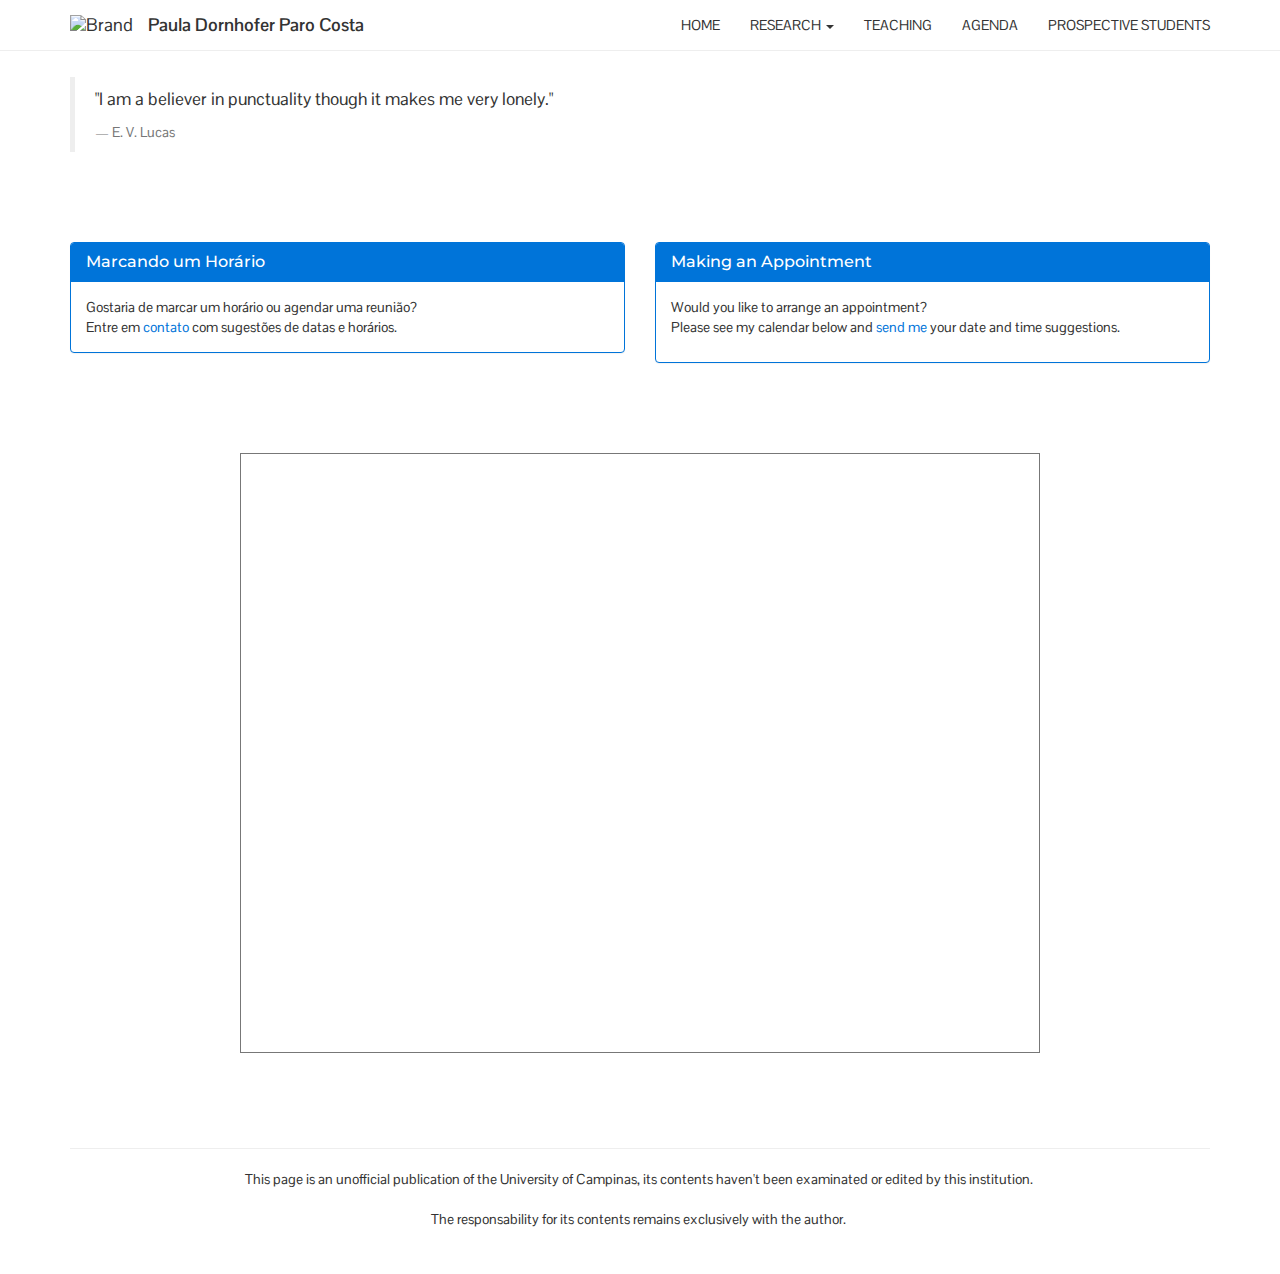
==== agenda.html @ f4874d03 "Add files via upload" ====
<!DOCTYPE html>
<html>

<head>
  <title>Paula Paro Costa</title>
  <meta charset="utf-8">
  <meta name="viewport" content="width=device-width, initial-scale=1">
  <title>Paula Paro Costa</title>
  <meta charset="utf-8">
  <meta name="viewport" content="width=device-width, initial-scale=1">
  <script type="text/javascript" src="http://cdnjs.cloudflare.com/ajax/libs/jquery/2.0.3/jquery.min.js"></script>
  <script type="text/javascript" src="http://netdna.bootstrapcdn.com/bootstrap/3.3.4/js/bootstrap.min.js"></script>
  <link href="http://cdnjs.cloudflare.com/ajax/libs/font-awesome/4.3.0/css/font-awesome.min.css" rel="stylesheet" type="text/css">
  <link href="paula.css" rel="stylesheet" type="text/css">
</head>

<body>
  <!--<style>
      p {font-size: 15px;}
    </style> -->
  <!-- Navbar -->
  <nav class="navbar navbar-default navbar-fixed-top">
    <div class="container">
      <div class="navbar-header">
        <button type="button" class="navbar-toggle" data-toggle="collapse" data-target="#myNavbar">
          <span class="icon-bar"></span>
          <span class="icon-bar"></span>
          <span class="icon-bar"></span>
        </button>
        <a class="navbar-brand"><img height="30" alt="Brand" src="./images/feec.png"></a>
        <a class="navbar-brand" href="./index.html"><b>Paula Dornhofer Paro Costa</b></a>
      </div>
      <div class="collapse navbar-collapse" id="myNavbar">
        <ul class="nav navbar-nav navbar-right">
          <li>
            <a href="index.html">HOME</a>
          </li>
          <li class="dropdown">
            <a href="./research.html" class="dropdown-toggle" data-toggle="dropdown">RESEARCH <span class="caret"></span></a>
            <ul class="dropdown-menu">
              <!--- <li>
                <a href="./research.html#projects">Projects</a>
              </li> --->
              <li>
                <a href="./research.html#patents">Patents &amp; Software</a>
              </li>
              <li>
                <a href="./research.html#publications">Publications</a>
              </li>
              <li>
                <a href="./research.html#data">Data</a>
              </li>
              <li>
                <a href="./research.html#media">Press &amp; Media</a>
              </li>
            </ul>
          </li>
          <li>
            <a href="teaching.html">TEACHING</a>
          </li>
          <li>
            <a href="agenda.html">AGENDA</a>
          </li>
          <li>
            <a href="prospective.html">PROSPECTIVE STUDENTS</a>
          </li>
        </ul>
      </div>
    </div>
  </nav>
  <div id="fix-for-navbar-fixed-top-spacing" style="height: 42px;">&nbsp;</div>
  <div class="section">
    <div class="container">
      <div class="row">
        <div class="col-md-12">
          <blockquote>
            <p>"I am a believer in punctuality though it makes me very lonely."</p>
            <footer>E. V. Lucas</footer>
          </blockquote>
        </div>
      </div>
    </div>
  </div>
  <div class="section">
    <div class="container">
      <div class="row">
        <div class="col-md-6">
          <div class="panel panel-primary">
            <div class="panel-heading">
              <h3 class="panel-title">Marcando um Horário</h3>
            </div>
            <div class="panel-body">Gostaria de marcar um horário ou agendar uma reunião? <br>Entre em <a href="mailto:paulad@unicamp.br">contato</a> com sugestões de datas e horários. <br>
            </div>
          </div>
        </div>
        <div class="col-md-6">
          <div class="panel panel-primary">
            <div class="panel-heading">
              <h3 class="panel-title">Making an Appointment</h3>
            </div>
            <div class="panel-body">
              <p>Would you like to arrange an appointment? <b></b>
                <br>Please see my calendar below and <a href="mailto:paulad@unicamp.br">send me</a> your date and time suggestions.</p>
            </div>
          </div>
        </div>
      </div>
    </div>
  </div>
  <div class="section">
    <div class="container">
      <div class="row">
        <div class="col-md-12 text-center">
          <iframe src="https://calendar.google.com/calendar/b/1/embed?title=Paula%20Dornhofer%20Paro%20Costa&amp;showTitle=0&amp;showDate=0&amp;showPrint=0&amp;showTabs=0&amp;showCalendars=0&amp;mode=WEEK&amp;height=600&amp;wkst=1&amp;bgcolor=%23ffffff&amp;src=paulad%40unicamp.br&amp;color=%231B887A&amp;ctz=America%2FSao_Paulo" style="border:solid 1px #777" width="800" height="600" frameborder="0" scrolling="no"></iframe>
        </div>
      </div>
    </div>
  </div>
  <div class="section">
    <div class="container">
      <div class="row">
        <div class="col-md-12">
          <hr>
        </div>
      </div>
      <div class="row">
        <div class="col-md-12">
          <p class="text-center">This page is an unofficial publication of the University of Campinas, its contents haven't been examinated or edited by this institution.&nbsp; <br>
            <br>The responsability for its contents remains&nbsp;exclusively with the author.&nbsp;</p>
        </div>
      </div>
    </div>
  </div>
  
</body>

</html>
---- paula.css ----
@import url('https://fonts.googleapis.com/css?family=Montserrat|Pontano Sans');
/*!
 * Default theme for Pingendo 
 * Homepage: http://pingendo.com  
 * Copyright 2015 Pingendo 
 * Licensed under MIT 
 * Based on Bootstrap v3.3.4
*/
/* Add custom CSS classes here 
 * 
 * img {
 *   box-shadow : 0px 0px 10px black !important;
 * }
*/
/*! normalize.css v3.0.2 | MIT License | git.io/normalize */
html {
  font-family: sans-serif;
  -ms-text-size-adjust: 100%;
  -webkit-text-size-adjust: 100%;
}
body {
  margin: 0;
}
article,
aside,
details,
figcaption,
figure,
footer,
header,
hgroup,
main,
menu,
nav,
section,
summary {
  display: block;
}
audio,
canvas,
progress,
video {
  display: inline-block;
  vertical-align: baseline;
}
audio:not([controls]) {
  display: none;
  height: 0;
}
[hidden],
template {
  display: none;
}
a {
  background-color: transparent;
}
a:active,
a:hover {
  outline: 0;
}
abbr[title] {
  border-bottom: 1px dotted;
}
b,
strong {
  font-weight: bold;
}
dfn {
  font-style: italic;
}
h1 {
  font-size: 2em;
  margin: 0.67em 0;
}
mark {
  background: #ff0;
  color: #000;
}
small {
  font-size: 80%;
}
sub,
sup {
  font-size: 75%;
  line-height: 0;
  position: relative;
  vertical-align: baseline;
}
sup {
  top: -0.5em;
}
sub {
  bottom: -0.25em;
}
img {
  border: 0;
}
svg:not(:root) {
  overflow: hidden;
}
figure {
  margin: 1em 40px;
}
hr {
  -moz-box-sizing: content-box;
  box-sizing: content-box;
  height: 0;
}
pre {
  overflow: auto;
}
code,
kbd,
pre,
samp {
  font-family: monospace, monospace;
  font-size: 1em;
}
button,
input,
optgroup,
select,
textarea {
  color: inherit;
  font: inherit;
  margin: 0;
}
button {
  overflow: visible;
}
button,
select {
  text-transform: none;
}
button,
html input[type="button"],
input[type="reset"],
input[type="submit"] {
  -webkit-appearance: button;
  cursor: pointer;
}
button[disabled],
html input[disabled] {
  cursor: default;
}
button::-moz-focus-inner,
input::-moz-focus-inner {
  border: 0;
  padding: 0;
}
input {
  line-height: normal;
}
input[type="checkbox"],
input[type="radio"] {
  box-sizing: border-box;
  padding: 0;
}
input[type="number"]::-webkit-inner-spin-button,
input[type="number"]::-webkit-outer-spin-button {
  height: auto;
}
input[type="search"] {
  -webkit-appearance: textfield;
  -moz-box-sizing: content-box;
  -webkit-box-sizing: content-box;
  box-sizing: content-box;
}
input[type="search"]::-webkit-search-cancel-button,
input[type="search"]::-webkit-search-decoration {
  -webkit-appearance: none;
}
fieldset {
  border: 1px solid #c0c0c0;
  margin: 0 2px;
  padding: 0.35em 0.625em 0.75em;
}
legend {
  border: 0;
  padding: 0;
}
textarea {
  overflow: auto;
}
optgroup {
  font-weight: bold;
}
table {
  border-collapse: collapse;
  border-spacing: 0;
}
td,
th {
  padding: 0;
}
/*! Source: https://github.com/h5bp/html5-boilerplate/blob/master/src/css/main.css */
@media print {
  *,
  *:before,
  *:after {
    background: transparent !important;
    color: #000 !important;
    box-shadow: none !important;
    text-shadow: none !important;
  }
  a,
  a:visited {
    text-decoration: underline;
  }
  a[href]:after {
    content: " (" attr(href) ")";
  }
  abbr[title]:after {
    content: " (" attr(title) ")";
  }
  a[href^="#"]:after,
  a[href^="javascript:"]:after {
    content: "";
  }
  pre,
  blockquote {
    border: 1px solid #999;
    page-break-inside: avoid;
  }
  thead {
    display: table-header-group;
  }
  tr,
  img {
    page-break-inside: avoid;
  }
  img {
    max-width: 100% !important;
  }
  p,
  h2,
  h3 {
    orphans: 3;
    widows: 3;
  }
  h2,
  h3 {
    page-break-after: avoid;
  }
  select {
    background: #fff !important;
  }
  .navbar {
    display: none;
  }
  .btn > .caret,
  .dropup > .btn > .caret {
    border-top-color: #000 !important;
  }
  .label {
    border: 1px solid #000;
  }
  .table {
    border-collapse: collapse !important;
  }
  .table td,
  .table th {
    background-color: #fff !important;
  }
  .table-bordered th,
  .table-bordered td {
    border: 1px solid #ddd !important;
  }
}
@font-face {
  font-family: 'Glyphicons Halflings';
  src: url('../fonts/glyphicons-halflings-regular.eot');
  src: url('../fonts/glyphicons-halflings-regular.eot?#iefix') format('embedded-opentype'), url('../fonts/glyphicons-halflings-regular.woff2') format('woff2'), url('../fonts/glyphicons-halflings-regular.woff') format('woff'), url('../fonts/glyphicons-halflings-regular.ttf') format('truetype'), url('../fonts/glyphicons-halflings-regular.svg#glyphicons_halflingsregular') format('svg');
}
.glyphicon {
  position: relative;
  top: 1px;
  display: inline-block;
  font-family: 'Glyphicons Halflings';
  font-style: normal;
  font-weight: normal;
  line-height: 1;
  -webkit-font-smoothing: antialiased;
  -moz-osx-font-smoothing: grayscale;
}
.glyphicon-asterisk:before {
  content: "\2a";
}
.glyphicon-plus:before {
  content: "\2b";
}
.glyphicon-euro:before,
.glyphicon-eur:before {
  content: "\20ac";
}
.glyphicon-minus:before {
  content: "\2212";
}
.glyphicon-cloud:before {
  content: "\2601";
}
.glyphicon-envelope:before {
  content: "\2709";
}
.glyphicon-pencil:before {
  content: "\270f";
}
.glyphicon-glass:before {
  content: "\e001";
}
.glyphicon-music:before {
  content: "\e002";
}
.glyphicon-search:before {
  content: "\e003";
}
.glyphicon-heart:before {
  content: "\e005";
}
.glyphicon-star:before {
  content: "\e006";
}
.glyphicon-star-empty:before {
  content: "\e007";
}
.glyphicon-user:before {
  content: "\e008";
}
.glyphicon-film:before {
  content: "\e009";
}
.glyphicon-th-large:before {
  content: "\e010";
}
.glyphicon-th:before {
  content: "\e011";
}
.glyphicon-th-list:before {
  content: "\e012";
}
.glyphicon-ok:before {
  content: "\e013";
}
.glyphicon-remove:before {
  content: "\e014";
}
.glyphicon-zoom-in:before {
  content: "\e015";
}
.glyphicon-zoom-out:before {
  content: "\e016";
}
.glyphicon-off:before {
  content: "\e017";
}
.glyphicon-signal:before {
  content: "\e018";
}
.glyphicon-cog:before {
  content: "\e019";
}
.glyphicon-trash:before {
  content: "\e020";
}
.glyphicon-home:before {
  content: "\e021";
}
.glyphicon-file:before {
  content: "\e022";
}
.glyphicon-time:before {
  content: "\e023";
}
.glyphicon-road:before {
  content: "\e024";
}
.glyphicon-download-alt:before {
  content: "\e025";
}
.glyphicon-download:before {
  content: "\e026";
}
.glyphicon-upload:before {
  content: "\e027";
}
.glyphicon-inbox:before {
  content: "\e028";
}
.glyphicon-play-circle:before {
  content: "\e029";
}
.glyphicon-repeat:before {
  content: "\e030";
}
.glyphicon-refresh:before {
  content: "\e031";
}
.glyphicon-list-alt:before {
  content: "\e032";
}
.glyphicon-lock:before {
  content: "\e033";
}
.glyphicon-flag:before {
  content: "\e034";
}
.glyphicon-headphones:before {
  content: "\e035";
}
.glyphicon-volume-off:before {
  content: "\e036";
}
.glyphicon-volume-down:before {
  content: "\e037";
}
.glyphicon-volume-up:before {
  content: "\e038";
}
.glyphicon-qrcode:before {
  content: "\e039";
}
.glyphicon-barcode:before {
  content: "\e040";
}
.glyphicon-tag:before {
  content: "\e041";
}
.glyphicon-tags:before {
  content: "\e042";
}
.glyphicon-book:before {
  content: "\e043";
}
.glyphicon-bookmark:before {
  content: "\e044";
}
.glyphicon-print:before {
  content: "\e045";
}
.glyphicon-camera:before {
  content: "\e046";
}
.glyphicon-font:before {
  content: "\e047";
}
.glyphicon-bold:before {
  content: "\e048";
}
.glyphicon-italic:before {
  content: "\e049";
}
.glyphicon-text-height:before {
  content: "\e050";
}
.glyphicon-text-width:before {
  content: "\e051";
}
.glyphicon-align-left:before {
  content: "\e052";
}
.glyphicon-align-center:before {
  content: "\e053";
}
.glyphicon-align-right:before {
  content: "\e054";
}
.glyphicon-align-justify:before {
  content: "\e055";
}
.glyphicon-list:before {
  content: "\e056";
}
.glyphicon-indent-left:before {
  content: "\e057";
}
.glyphicon-indent-right:before {
  content: "\e058";
}
.glyphicon-facetime-video:before {
  content: "\e059";
}
.glyphicon-picture:before {
  content: "\e060";
}
.glyphicon-map-marker:before {
  content: "\e062";
}
.glyphicon-adjust:before {
  content: "\e063";
}
.glyphicon-tint:before {
  content: "\e064";
}
.glyphicon-edit:before {
  content: "\e065";
}
.glyphicon-share:before {
  content: "\e066";
}
.glyphicon-check:before {
  content: "\e067";
}
.glyphicon-move:before {
  content: "\e068";
}
.glyphicon-step-backward:before {
  content: "\e069";
}
.glyphicon-fast-backward:before {
  content: "\e070";
}
.glyphicon-backward:before {
  content: "\e071";
}
.glyphicon-play:before {
  content: "\e072";
}
.glyphicon-pause:before {
  content: "\e073";
}
.glyphicon-stop:before {
  content: "\e074";
}
.glyphicon-forward:before {
  content: "\e075";
}
.glyphicon-fast-forward:before {
  content: "\e076";
}
.glyphicon-step-forward:before {
  content: "\e077";
}
.glyphicon-eject:before {
  content: "\e078";
}
.glyphicon-chevron-left:before {
  content: "\e079";
}
.glyphicon-chevron-right:before {
  content: "\e080";
}
.glyphicon-plus-sign:before {
  content: "\e081";
}
.glyphicon-minus-sign:before {
  content: "\e082";
}
.glyphicon-remove-sign:before {
  content: "\e083";
}
.glyphicon-ok-sign:before {
  content: "\e084";
}
.glyphicon-question-sign:before {
  content: "\e085";
}
.glyphicon-info-sign:before {
  content: "\e086";
}
.glyphicon-screenshot:before {
  content: "\e087";
}
.glyphicon-remove-circle:before {
  content: "\e088";
}
.glyphicon-ok-circle:before {
  content: "\e089";
}
.glyphicon-ban-circle:before {
  content: "\e090";
}
.glyphicon-arrow-left:before {
  content: "\e091";
}
.glyphicon-arrow-right:before {
  content: "\e092";
}
.glyphicon-arrow-up:before {
  content: "\e093";
}
.glyphicon-arrow-down:before {
  content: "\e094";
}
.glyphicon-share-alt:before {
  content: "\e095";
}
.glyphicon-resize-full:before {
  content: "\e096";
}
.glyphicon-resize-small:before {
  content: "\e097";
}
.glyphicon-exclamation-sign:before {
  content: "\e101";
}
.glyphicon-gift:before {
  content: "\e102";
}
.glyphicon-leaf:before {
  content: "\e103";
}
.glyphicon-fire:before {
  content: "\e104";
}
.glyphicon-eye-open:before {
  content: "\e105";
}
.glyphicon-eye-close:before {
  content: "\e106";
}
.glyphicon-warning-sign:before {
  content: "\e107";
}
.glyphicon-plane:before {
  content: "\e108";
}
.glyphicon-calendar:before {
  content: "\e109";
}
.glyphicon-random:before {
  content: "\e110";
}
.glyphicon-comment:before {
  content: "\e111";
}
.glyphicon-magnet:before {
  content: "\e112";
}
.glyphicon-chevron-up:before {
  content: "\e113";
}
.glyphicon-chevron-down:before {
  content: "\e114";
}
.glyphicon-retweet:before {
  content: "\e115";
}
.glyphicon-shopping-cart:before {
  content: "\e116";
}
.glyphicon-folder-close:before {
  content: "\e117";
}
.glyphicon-folder-open:before {
  content: "\e118";
}
.glyphicon-resize-vertical:before {
  content: "\e119";
}
.glyphicon-resize-horizontal:before {
  content: "\e120";
}
.glyphicon-hdd:before {
  content: "\e121";
}
.glyphicon-bullhorn:before {
  content: "\e122";
}
.glyphicon-bell:before {
  content: "\e123";
}
.glyphicon-certificate:before {
  content: "\e124";
}
.glyphicon-thumbs-up:before {
  content: "\e125";
}
.glyphicon-thumbs-down:before {
  content: "\e126";
}
.glyphicon-hand-right:before {
  content: "\e127";
}
.glyphicon-hand-left:before {
  content: "\e128";
}
.glyphicon-hand-up:before {
  content: "\e129";
}
.glyphicon-hand-down:before {
  content: "\e130";
}
.glyphicon-circle-arrow-right:before {
  content: "\e131";
}
.glyphicon-circle-arrow-left:before {
  content: "\e132";
}
.glyphicon-circle-arrow-up:before {
  content: "\e133";
}
.glyphicon-circle-arrow-down:before {
  content: "\e134";
}
.glyphicon-globe:before {
  content: "\e135";
}
.glyphicon-wrench:before {
  content: "\e136";
}
.glyphicon-tasks:before {
  content: "\e137";
}
.glyphicon-filter:before {
  content: "\e138";
}
.glyphicon-briefcase:before {
  content: "\e139";
}
.glyphicon-fullscreen:before {
  content: "\e140";
}
.glyphicon-dashboard:before {
  content: "\e141";
}
.glyphicon-paperclip:before {
  content: "\e142";
}
.glyphicon-heart-empty:before {
  content: "\e143";
}
.glyphicon-link:before {
  content: "\e144";
}
.glyphicon-phone:before {
  content: "\e145";
}
.glyphicon-pushpin:before {
  content: "\e146";
}
.glyphicon-usd:before {
  content: "\e148";
}
.glyphicon-gbp:before {
  content: "\e149";
}
.glyphicon-sort:before {
  content: "\e150";
}
.glyphicon-sort-by-alphabet:before {
  content: "\e151";
}
.glyphicon-sort-by-alphabet-alt:before {
  content: "\e152";
}
.glyphicon-sort-by-order:before {
  content: "\e153";
}
.glyphicon-sort-by-order-alt:before {
  content: "\e154";
}
.glyphicon-sort-by-attributes:before {
  content: "\e155";
}
.glyphicon-sort-by-attributes-alt:before {
  content: "\e156";
}
.glyphicon-unchecked:before {
  content: "\e157";
}
.glyphicon-expand:before {
  content: "\e158";
}
.glyphicon-collapse-down:before {
  content: "\e159";
}
.glyphicon-collapse-up:before {
  content: "\e160";
}
.glyphicon-log-in:before {
  content: "\e161";
}
.glyphicon-flash:before {
  content: "\e162";
}
.glyphicon-log-out:before {
  content: "\e163";
}
.glyphicon-new-window:before {
  content: "\e164";
}
.glyphicon-record:before {
  content: "\e165";
}
.glyphicon-save:before {
  content: "\e166";
}
.glyphicon-open:before {
  content: "\e167";
}
.glyphicon-saved:before {
  content: "\e168";
}
.glyphicon-import:before {
  content: "\e169";
}
.glyphicon-export:before {
  content: "\e170";
}
.glyphicon-send:before {
  content: "\e171";
}
.glyphicon-floppy-disk:before {
  content: "\e172";
}
.glyphicon-floppy-saved:before {
  content: "\e173";
}
.glyphicon-floppy-remove:before {
  content: "\e174";
}
.glyphicon-floppy-save:before {
  content: "\e175";
}
.glyphicon-floppy-open:before {
  content: "\e176";
}
.glyphicon-credit-card:before {
  content: "\e177";
}
.glyphicon-transfer:before {
  content: "\e178";
}
.glyphicon-cutlery:before {
  content: "\e179";
}
.glyphicon-header:before {
  content: "\e180";
}
.glyphicon-compressed:before {
  content: "\e181";
}
.glyphicon-earphone:before {
  content: "\e182";
}
.glyphicon-phone-alt:before {
  content: "\e183";
}
.glyphicon-tower:before {
  content: "\e184";
}
.glyphicon-stats:before {
  content: "\e185";
}
.glyphicon-sd-video:before {
  content: "\e186";
}
.glyphicon-hd-video:before {
  content: "\e187";
}
.glyphicon-subtitles:before {
  content: "\e188";
}
.glyphicon-sound-stereo:before {
  content: "\e189";
}
.glyphicon-sound-dolby:before {
  content: "\e190";
}
.glyphicon-sound-5-1:before {
  content: "\e191";
}
.glyphicon-sound-6-1:before {
  content: "\e192";
}
.glyphicon-sound-7-1:before {
  content: "\e193";
}
.glyphicon-copyright-mark:before {
  content: "\e194";
}
.glyphicon-registration-mark:before {
  content: "\e195";
}
.glyphicon-cloud-download:before {
  content: "\e197";
}
.glyphicon-cloud-upload:before {
  content: "\e198";
}
.glyphicon-tree-conifer:before {
  content: "\e199";
}
.glyphicon-tree-deciduous:before {
  content: "\e200";
}
.glyphicon-cd:before {
  content: "\e201";
}
.glyphicon-save-file:before {
  content: "\e202";
}
.glyphicon-open-file:before {
  content: "\e203";
}
.glyphicon-level-up:before {
  content: "\e204";
}
.glyphicon-copy:before {
  content: "\e205";
}
.glyphicon-paste:before {
  content: "\e206";
}
.glyphicon-alert:before {
  content: "\e209";
}
.glyphicon-equalizer:before {
  content: "\e210";
}
.glyphicon-king:before {
  content: "\e211";
}
.glyphicon-queen:before {
  content: "\e212";
}
.glyphicon-pawn:before {
  content: "\e213";
}
.glyphicon-bishop:before {
  content: "\e214";
}
.glyphicon-knight:before {
  content: "\e215";
}
.glyphicon-baby-formula:before {
  content: "\e216";
}
.glyphicon-tent:before {
  content: "\26fa";
}
.glyphicon-blackboard:before {
  content: "\e218";
}
.glyphicon-bed:before {
  content: "\e219";
}
.glyphicon-apple:before {
  content: "\f8ff";
}
.glyphicon-erase:before {
  content: "\e221";
}
.glyphicon-hourglass:before {
  content: "\231b";
}
.glyphicon-lamp:before {
  content: "\e223";
}
.glyphicon-duplicate:before {
  content: "\e224";
}
.glyphicon-piggy-bank:before {
  content: "\e225";
}
.glyphicon-scissors:before {
  content: "\e226";
}
.glyphicon-bitcoin:before {
  content: "\e227";
}
.glyphicon-btc:before {
  content: "\e227";
}
.glyphicon-xbt:before {
  content: "\e227";
}
.glyphicon-yen:before {
  content: "\00a5";
}
.glyphicon-jpy:before {
  content: "\00a5";
}
.glyphicon-ruble:before {
  content: "\20bd";
}
.glyphicon-rub:before {
  content: "\20bd";
}
.glyphicon-scale:before {
  content: "\e230";
}
.glyphicon-ice-lolly:before {
  content: "\e231";
}
.glyphicon-ice-lolly-tasted:before {
  content: "\e232";
}
.glyphicon-education:before {
  content: "\e233";
}
.glyphicon-option-horizontal:before {
  content: "\e234";
}
.glyphicon-option-vertical:before {
  content: "\e235";
}
.glyphicon-menu-hamburger:before {
  content: "\e236";
}
.glyphicon-modal-window:before {
  content: "\e237";
}
.glyphicon-oil:before {
  content: "\e238";
}
.glyphicon-grain:before {
  content: "\e239";
}
.glyphicon-sunglasses:before {
  content: "\e240";
}
.glyphicon-text-size:before {
  content: "\e241";
}
.glyphicon-text-color:before {
  content: "\e242";
}
.glyphicon-text-background:before {
  content: "\e243";
}
.glyphicon-object-align-top:before {
  content: "\e244";
}
.glyphicon-object-align-bottom:before {
  content: "\e245";
}
.glyphicon-object-align-horizontal:before {
  content: "\e246";
}
.glyphicon-object-align-left:before {
  content: "\e247";
}
.glyphicon-object-align-vertical:before {
  content: "\e248";
}
.glyphicon-object-align-right:before {
  content: "\e249";
}
.glyphicon-triangle-right:before {
  content: "\e250";
}
.glyphicon-triangle-left:before {
  content: "\e251";
}
.glyphicon-triangle-bottom:before {
  content: "\e252";
}
.glyphicon-triangle-top:before {
  content: "\e253";
}
.glyphicon-console:before {
  content: "\e254";
}
.glyphicon-superscript:before {
  content: "\e255";
}
.glyphicon-subscript:before {
  content: "\e256";
}
.glyphicon-menu-left:before {
  content: "\e257";
}
.glyphicon-menu-right:before {
  content: "\e258";
}
.glyphicon-menu-down:before {
  content: "\e259";
}
.glyphicon-menu-up:before {
  content: "\e260";
}
* {
  -webkit-box-sizing: border-box;
  -moz-box-sizing: border-box;
  box-sizing: border-box;
}
*:before,
*:after {
  -webkit-box-sizing: border-box;
  -moz-box-sizing: border-box;
  box-sizing: border-box;
}
html {
  font-size: 10px;
  -webkit-tap-highlight-color: rgba(0, 0, 0, 0);
}
body {
  font-family: Pontano Sans;
  font-size: 14px;
  line-height: 1.42857143;
  color: #333333;
  background-color: #ffffff;
}
input,
button,
select,
textarea {
  font-family: inherit;
  font-size: inherit;
  line-height: inherit;
}
a {
  color: #0074d9;
  text-decoration: none;
}
a:hover,
a:focus {
  color: #004b8d;
  text-decoration: underline;
}
a:focus {
  outline: thin dotted;
  outline: 5px auto -webkit-focus-ring-color;
  outline-offset: -2px;
}
figure {
  margin: 0;
}
img {
  vertical-align: middle;
}
.img-responsive,
.thumbnail > img,
.thumbnail a > img,
.carousel-inner > .item > img,
.carousel-inner > .item > a > img {
  display: block;
  max-width: 100%;
  height: auto;
}
.img-rounded {
  border-radius: 5px;
}
.img-thumbnail {
  padding: 4px;
  line-height: 1.42857143;
  background-color: #ffffff;
  border: 1px solid #dddddd;
  border-radius: 4px;
  -webkit-transition: all 0.2s ease-in-out;
  -o-transition: all 0.2s ease-in-out;
  transition: all 0.2s ease-in-out;
  display: inline-block;
  max-width: 100%;
  height: auto;
}
.img-circle {
  border-radius: 50%;
}
hr {
  margin-top: 20px;
  margin-bottom: 20px;
  border: 0;
  border-top: 1px solid #eeeeee;
}
.sr-only {
  position: absolute;
  width: 1px;
  height: 1px;
  margin: -1px;
  padding: 0;
  overflow: hidden;
  clip: rect(0, 0, 0, 0);
  border: 0;
}
.sr-only-focusable:active,
.sr-only-focusable:focus {
  position: static;
  width: auto;
  height: auto;
  margin: 0;
  overflow: visible;
  clip: auto;
}
[role="button"] {
  cursor: pointer;
}
h1,
h2,
h3,
h4,
h5,
h6,
.h1,
.h2,
.h3,
.h4,
.h5,
.h6 {
  font-family: Montserrat;
  font-weight: 500;
  line-height: 1.1;
  color: inherit;
}
h1 small,
h2 small,
h3 small,
h4 small,
h5 small,
h6 small,
.h1 small,
.h2 small,
.h3 small,
.h4 small,
.h5 small,
.h6 small,
h1 .small,
h2 .small,
h3 .small,
h4 .small,
h5 .small,
h6 .small,
.h1 .small,
.h2 .small,
.h3 .small,
.h4 .small,
.h5 .small,
.h6 .small {
  font-weight: normal;
  line-height: 1;
  color: #777777;
}
h1,
.h1,
h2,
.h2,
h3,
.h3 {
  margin-top: 20px;
  margin-bottom: 10px;
}
h1 small,
.h1 small,
h2 small,
.h2 small,
h3 small,
.h3 small,
h1 .small,
.h1 .small,
h2 .small,
.h2 .small,
h3 .small,
.h3 .small {
  font-size: 65%;
}
h4,
.h4,
h5,
.h5,
h6,
.h6 {
  margin-top: 10px;
  margin-bottom: 10px;
}
h4 small,
.h4 small,
h5 small,
.h5 small,
h6 small,
.h6 small,
h4 .small,
.h4 .small,
h5 .small,
.h5 .small,
h6 .small,
.h6 .small {
  font-size: 75%;
}
h1,
.h1 {
  font-size: 36px;
}
h2,
.h2 {
  font-size: 30px;
}
h3,
.h3 {
  font-size: 24px;
}
h4,
.h4 {
  font-size: 18px;
}
h5,
.h5 {
  font-size: 14px;
}
h6,
.h6 {
  font-size: 12px;
}
p {
  margin: 0 0 10px;
}
.lead {
  margin-bottom: 20px;
  font-size: 16px;
  font-weight: 300;
  line-height: 1.4;
}
@media (min-width: 768px) {
  .lead {
    font-size: 21px;
  }
}
small,
.small {
  font-size: 85%;
}
mark,
.mark {
  background-color: #f8d9ac;
  padding: .2em;
}
.text-left {
  text-align: left;
}
.text-right {
  text-align: right;
}
.text-center {
  text-align: center;
}
.text-justify {
  text-align: justify;
}
.text-nowrap {
  white-space: nowrap;
}
.text-lowercase {
  text-transform: lowercase;
}
.text-uppercase {
  text-transform: uppercase;
}
.text-capitalize {
  text-transform: capitalize;
}
.text-muted {
  color: #777777;
}
.text-primary {
  color: #0074d9;
}
a.text-primary:hover {
  color: #0059a6;
}
.text-success {
  color: #5cb85c;
}
a.text-success:hover {
  color: #449d44;
}
.text-info {
  color: #4dc1ff;
}
a.text-info:hover {
  color: #1aafff;
}
.text-warning {
  color: #f0ad4e;
}
a.text-warning:hover {
  color: #ec971f;
}
.text-danger {
  color: #d9534f;
}
a.text-danger:hover {
  color: #c9302c;
}
.bg-primary {
  color: #fff;
  background-color: #0074d9;
}
a.bg-primary:hover {
  background-color: #0059a6;
}
.bg-success {
  background-color: #a3d7a3;
}
a.bg-success:hover {
  background-color: #80c780;
}
.bg-info {
  background-color: #b3e5ff;
}
a.bg-info:hover {
  background-color: #80d3ff;
}
.bg-warning {
  background-color: #f8d9ac;
}
a.bg-warning:hover {
  background-color: #f4c37d;
}
.bg-danger {
  background-color: #eba5a3;
}
a.bg-danger:hover {
  background-color: #e27c79;
}
.page-header {
  padding-bottom: 9px;
  margin: 40px 0 20px;
  border-bottom: 1px solid #eeeeee;
}
ul,
ol {
  margin-top: 0;
  margin-bottom: 10px;
}
ul ul,
ol ul,
ul ol,
ol ol {
  margin-bottom: 0;
}
.list-unstyled {
  padding-left: 0;
  list-style: none;
}
.list-inline {
  padding-left: 0;
  list-style: none;
  margin-left: -5px;
}
.list-inline > li {
  display: inline-block;
  padding-left: 5px;
  padding-right: 5px;
}
dl {
  margin-top: 0;
  margin-bottom: 20px;
}
dt,
dd {
  line-height: 1.42857143;
}
dt {
  font-weight: bold;
}
dd {
  margin-left: 0;
}
@media (min-width: 768px) {
  .dl-horizontal dt {
    float: left;
    width: 160px;
    clear: left;
    text-align: right;
    overflow: hidden;
    text-overflow: ellipsis;
    white-space: nowrap;
  }
  .dl-horizontal dd {
    margin-left: 180px;
  }
}
abbr[title],
abbr[data-original-title] {
  cursor: help;
  border-bottom: 1px dotted #777777;
}
.initialism {
  font-size: 90%;
  text-transform: uppercase;
}
blockquote {
  padding: 10px 20px;
  margin: 0 0 20px;
  font-size: 17.5px;
  border-left: 5px solid #eeeeee;
}
blockquote p:last-child,
blockquote ul:last-child,
blockquote ol:last-child {
  margin-bottom: 0;
}
blockquote footer,
blockquote small,
blockquote .small {
  display: block;
  font-size: 80%;
  line-height: 1.42857143;
  color: #777777;
}
blockquote footer:before,
blockquote small:before,
blockquote .small:before {
  content: '\2014 \00A0';
}
.blockquote-reverse,
blockquote.pull-right {
  padding-right: 15px;
  padding-left: 0;
  border-right: 5px solid #eeeeee;
  border-left: 0;
  text-align: right;
}
.blockquote-reverse footer:before,
blockquote.pull-right footer:before,
.blockquote-reverse small:before,
blockquote.pull-right small:before,
.blockquote-reverse .small:before,
blockquote.pull-right .small:before {
  content: '';
}
.blockquote-reverse footer:after,
blockquote.pull-right footer:after,
.blockquote-reverse small:after,
blockquote.pull-right small:after,
.blockquote-reverse .small:after,
blockquote.pull-right .small:after {
  content: '\00A0 \2014';
}
address {
  margin-bottom: 20px;
  font-style: normal;
  line-height: 1.42857143;
}
code,
kbd,
pre,
samp {
  font-family: Menlo, Monaco, Consolas, "Courier New", monospace;
}
code {
  padding: 2px 4px;
  font-size: 90%;
  color: #c7254e;
  background-color: #f9f2f4;
  border-radius: 4px;
}
kbd {
  padding: 2px 4px;
  font-size: 90%;
  color: #ffffff;
  background-color: #333333;
  border-radius: 2px;
  box-shadow: inset 0 -1px 0 rgba(0, 0, 0, 0.25);
}
kbd kbd {
  padding: 0;
  font-size: 100%;
  font-weight: bold;
  box-shadow: none;
}
pre {
  display: block;
  padding: 9.5px;
  margin: 0 0 10px;
  font-size: 13px;
  line-height: 1.42857143;
  word-break: break-all;
  word-wrap: break-word;
  color: #333333;
  background-color: #f5f5f5;
  border: 1px solid #cccccc;
  border-radius: 4px;
}
pre code {
  padding: 0;
  font-size: inherit;
  color: inherit;
  white-space: pre-wrap;
  background-color: transparent;
  border-radius: 0;
}
.pre-scrollable {
  max-height: 340px;
  overflow-y: scroll;
}
.container {
  margin-right: auto;
  margin-left: auto;
  padding-left: 15px;
  padding-right: 15px;
}
@media (min-width: 768px) {
  .container {
    width: 750px;
  }
}
@media (min-width: 992px) {
  .container {
    width: 970px;
  }
}
@media (min-width: 1200px) {
  .container {
    width: 1170px;
  }
}
.container-fluid {
  margin-right: auto;
  margin-left: auto;
  padding-left: 15px;
  padding-right: 15px;
}
.row {
  margin-left: -15px;
  margin-right: -15px;
}
.col-xs-1, .col-sm-1, .col-md-1, .col-lg-1, .col-xs-2, .col-sm-2, .col-md-2, .col-lg-2, .col-xs-3, .col-sm-3, .col-md-3, .col-lg-3, .col-xs-4, .col-sm-4, .col-md-4, .col-lg-4, .col-xs-5, .col-sm-5, .col-md-5, .col-lg-5, .col-xs-6, .col-sm-6, .col-md-6, .col-lg-6, .col-xs-7, .col-sm-7, .col-md-7, .col-lg-7, .col-xs-8, .col-sm-8, .col-md-8, .col-lg-8, .col-xs-9, .col-sm-9, .col-md-9, .col-lg-9, .col-xs-10, .col-sm-10, .col-md-10, .col-lg-10, .col-xs-11, .col-sm-11, .col-md-11, .col-lg-11, .col-xs-12, .col-sm-12, .col-md-12, .col-lg-12 {
  position: relative;
  min-height: 1px;
  padding-left: 15px;
  padding-right: 15px;
}
.col-xs-1, .col-xs-2, .col-xs-3, .col-xs-4, .col-xs-5, .col-xs-6, .col-xs-7, .col-xs-8, .col-xs-9, .col-xs-10, .col-xs-11, .col-xs-12 {
  float: left;
}
.col-xs-12 {
  width: 100%;
}
.col-xs-11 {
  width: 91.66666667%;
}
.col-xs-10 {
  width: 83.33333333%;
}
.col-xs-9 {
  width: 75%;
}
.col-xs-8 {
  width: 66.66666667%;
}
.col-xs-7 {
  width: 58.33333333%;
}
.col-xs-6 {
  width: 50%;
}
.col-xs-5 {
  width: 41.66666667%;
}
.col-xs-4 {
  width: 33.33333333%;
}
.col-xs-3 {
  width: 25%;
}
.col-xs-2 {
  width: 16.66666667%;
}
.col-xs-1 {
  width: 8.33333333%;
}
.col-xs-pull-12 {
  right: 100%;
}
.col-xs-pull-11 {
  right: 91.66666667%;
}
.col-xs-pull-10 {
  right: 83.33333333%;
}
.col-xs-pull-9 {
  right: 75%;
}
.col-xs-pull-8 {
  right: 66.66666667%;
}
.col-xs-pull-7 {
  right: 58.33333333%;
}
.col-xs-pull-6 {
  right: 50%;
}
.col-xs-pull-5 {
  right: 41.66666667%;
}
.col-xs-pull-4 {
  right: 33.33333333%;
}
.col-xs-pull-3 {
  right: 25%;
}
.col-xs-pull-2 {
  right: 16.66666667%;
}
.col-xs-pull-1 {
  right: 8.33333333%;
}
.col-xs-pull-0 {
  right: auto;
}
.col-xs-push-12 {
  left: 100%;
}
.col-xs-push-11 {
  left: 91.66666667%;
}
.col-xs-push-10 {
  left: 83.33333333%;
}
.col-xs-push-9 {
  left: 75%;
}
.col-xs-push-8 {
  left: 66.66666667%;
}
.col-xs-push-7 {
  left: 58.33333333%;
}
.col-xs-push-6 {
  left: 50%;
}
.col-xs-push-5 {
  left: 41.66666667%;
}
.col-xs-push-4 {
  left: 33.33333333%;
}
.col-xs-push-3 {
  left: 25%;
}
.col-xs-push-2 {
  left: 16.66666667%;
}
.col-xs-push-1 {
  left: 8.33333333%;
}
.col-xs-push-0 {
  left: auto;
}
.col-xs-offset-12 {
  margin-left: 100%;
}
.col-xs-offset-11 {
  margin-left: 91.66666667%;
}
.col-xs-offset-10 {
  margin-left: 83.33333333%;
}
.col-xs-offset-9 {
  margin-left: 75%;
}
.col-xs-offset-8 {
  margin-left: 66.66666667%;
}
.col-xs-offset-7 {
  margin-left: 58.33333333%;
}
.col-xs-offset-6 {
  margin-left: 50%;
}
.col-xs-offset-5 {
  margin-left: 41.66666667%;
}
.col-xs-offset-4 {
  margin-left: 33.33333333%;
}
.col-xs-offset-3 {
  margin-left: 25%;
}
.col-xs-offset-2 {
  margin-left: 16.66666667%;
}
.col-xs-offset-1 {
  margin-left: 8.33333333%;
}
.col-xs-offset-0 {
  margin-left: 0%;
}
@media (min-width: 768px) {
  .col-sm-1, .col-sm-2, .col-sm-3, .col-sm-4, .col-sm-5, .col-sm-6, .col-sm-7, .col-sm-8, .col-sm-9, .col-sm-10, .col-sm-11, .col-sm-12 {
    float: left;
  }
  .col-sm-12 {
    width: 100%;
  }
  .col-sm-11 {
    width: 91.66666667%;
  }
  .col-sm-10 {
    width: 83.33333333%;
  }
  .col-sm-9 {
    width: 75%;
  }
  .col-sm-8 {
    width: 66.66666667%;
  }
  .col-sm-7 {
    width: 58.33333333%;
  }
  .col-sm-6 {
    width: 50%;
  }
  .col-sm-5 {
    width: 41.66666667%;
  }
  .col-sm-4 {
    width: 33.33333333%;
  }
  .col-sm-3 {
    width: 25%;
  }
  .col-sm-2 {
    width: 16.66666667%;
  }
  .col-sm-1 {
    width: 8.33333333%;
  }
  .col-sm-pull-12 {
    right: 100%;
  }
  .col-sm-pull-11 {
    right: 91.66666667%;
  }
  .col-sm-pull-10 {
    right: 83.33333333%;
  }
  .col-sm-pull-9 {
    right: 75%;
  }
  .col-sm-pull-8 {
    right: 66.66666667%;
  }
  .col-sm-pull-7 {
    right: 58.33333333%;
  }
  .col-sm-pull-6 {
    right: 50%;
  }
  .col-sm-pull-5 {
    right: 41.66666667%;
  }
  .col-sm-pull-4 {
    right: 33.33333333%;
  }
  .col-sm-pull-3 {
    right: 25%;
  }
  .col-sm-pull-2 {
    right: 16.66666667%;
  }
  .col-sm-pull-1 {
    right: 8.33333333%;
  }
  .col-sm-pull-0 {
    right: auto;
  }
  .col-sm-push-12 {
    left: 100%;
  }
  .col-sm-push-11 {
    left: 91.66666667%;
  }
  .col-sm-push-10 {
    left: 83.33333333%;
  }
  .col-sm-push-9 {
    left: 75%;
  }
  .col-sm-push-8 {
    left: 66.66666667%;
  }
  .col-sm-push-7 {
    left: 58.33333333%;
  }
  .col-sm-push-6 {
    left: 50%;
  }
  .col-sm-push-5 {
    left: 41.66666667%;
  }
  .col-sm-push-4 {
    left: 33.33333333%;
  }
  .col-sm-push-3 {
    left: 25%;
  }
  .col-sm-push-2 {
    left: 16.66666667%;
  }
  .col-sm-push-1 {
    left: 8.33333333%;
  }
  .col-sm-push-0 {
    left: auto;
  }
  .col-sm-offset-12 {
    margin-left: 100%;
  }
  .col-sm-offset-11 {
    margin-left: 91.66666667%;
  }
  .col-sm-offset-10 {
    margin-left: 83.33333333%;
  }
  .col-sm-offset-9 {
    margin-left: 75%;
  }
  .col-sm-offset-8 {
    margin-left: 66.66666667%;
  }
  .col-sm-offset-7 {
    margin-left: 58.33333333%;
  }
  .col-sm-offset-6 {
    margin-left: 50%;
  }
  .col-sm-offset-5 {
    margin-left: 41.66666667%;
  }
  .col-sm-offset-4 {
    margin-left: 33.33333333%;
  }
  .col-sm-offset-3 {
    margin-left: 25%;
  }
  .col-sm-offset-2 {
    margin-left: 16.66666667%;
  }
  .col-sm-offset-1 {
    margin-left: 8.33333333%;
  }
  .col-sm-offset-0 {
    margin-left: 0%;
  }
}
@media (min-width: 992px) {
  .col-md-1, .col-md-2, .col-md-3, .col-md-4, .col-md-5, .col-md-6, .col-md-7, .col-md-8, .col-md-9, .col-md-10, .col-md-11, .col-md-12 {
    float: left;
  }
  .col-md-12 {
    width: 100%;
  }
  .col-md-11 {
    width: 91.66666667%;
  }
  .col-md-10 {
    width: 83.33333333%;
  }
  .col-md-9 {
    width: 75%;
  }
  .col-md-8 {
    width: 66.66666667%;
  }
  .col-md-7 {
    width: 58.33333333%;
  }
  .col-md-6 {
    width: 50%;
  }
  .col-md-5 {
    width: 41.66666667%;
  }
  .col-md-4 {
    width: 33.33333333%;
  }
  .col-md-3 {
    width: 25%;
  }
  .col-md-2 {
    width: 16.66666667%;
  }
  .col-md-1 {
    width: 8.33333333%;
  }
  .col-md-pull-12 {
    right: 100%;
  }
  .col-md-pull-11 {
    right: 91.66666667%;
  }
  .col-md-pull-10 {
    right: 83.33333333%;
  }
  .col-md-pull-9 {
    right: 75%;
  }
  .col-md-pull-8 {
    right: 66.66666667%;
  }
  .col-md-pull-7 {
    right: 58.33333333%;
  }
  .col-md-pull-6 {
    right: 50%;
  }
  .col-md-pull-5 {
    right: 41.66666667%;
  }
  .col-md-pull-4 {
    right: 33.33333333%;
  }
  .col-md-pull-3 {
    right: 25%;
  }
  .col-md-pull-2 {
    right: 16.66666667%;
  }
  .col-md-pull-1 {
    right: 8.33333333%;
  }
  .col-md-pull-0 {
    right: auto;
  }
  .col-md-push-12 {
    left: 100%;
  }
  .col-md-push-11 {
    left: 91.66666667%;
  }
  .col-md-push-10 {
    left: 83.33333333%;
  }
  .col-md-push-9 {
    left: 75%;
  }
  .col-md-push-8 {
    left: 66.66666667%;
  }
  .col-md-push-7 {
    left: 58.33333333%;
  }
  .col-md-push-6 {
    left: 50%;
  }
  .col-md-push-5 {
    left: 41.66666667%;
  }
  .col-md-push-4 {
    left: 33.33333333%;
  }
  .col-md-push-3 {
    left: 25%;
  }
  .col-md-push-2 {
    left: 16.66666667%;
  }
  .col-md-push-1 {
    left: 8.33333333%;
  }
  .col-md-push-0 {
    left: auto;
  }
  .col-md-offset-12 {
    margin-left: 100%;
  }
  .col-md-offset-11 {
    margin-left: 91.66666667%;
  }
  .col-md-offset-10 {
    margin-left: 83.33333333%;
  }
  .col-md-offset-9 {
    margin-left: 75%;
  }
  .col-md-offset-8 {
    margin-left: 66.66666667%;
  }
  .col-md-offset-7 {
    margin-left: 58.33333333%;
  }
  .col-md-offset-6 {
    margin-left: 50%;
  }
  .col-md-offset-5 {
    margin-left: 41.66666667%;
  }
  .col-md-offset-4 {
    margin-left: 33.33333333%;
  }
  .col-md-offset-3 {
    margin-left: 25%;
  }
  .col-md-offset-2 {
    margin-left: 16.66666667%;
  }
  .col-md-offset-1 {
    margin-left: 8.33333333%;
  }
  .col-md-offset-0 {
    margin-left: 0%;
  }
}
@media (min-width: 1200px) {
  .col-lg-1, .col-lg-2, .col-lg-3, .col-lg-4, .col-lg-5, .col-lg-6, .col-lg-7, .col-lg-8, .col-lg-9, .col-lg-10, .col-lg-11, .col-lg-12 {
    float: left;
  }
  .col-lg-12 {
    width: 100%;
  }
  .col-lg-11 {
    width: 91.66666667%;
  }
  .col-lg-10 {
    width: 83.33333333%;
  }
  .col-lg-9 {
    width: 75%;
  }
  .col-lg-8 {
    width: 66.66666667%;
  }
  .col-lg-7 {
    width: 58.33333333%;
  }
  .col-lg-6 {
    width: 50%;
  }
  .col-lg-5 {
    width: 41.66666667%;
  }
  .col-lg-4 {
    width: 33.33333333%;
  }
  .col-lg-3 {
    width: 25%;
  }
  .col-lg-2 {
    width: 16.66666667%;
  }
  .col-lg-1 {
    width: 8.33333333%;
  }
  .col-lg-pull-12 {
    right: 100%;
  }
  .col-lg-pull-11 {
    right: 91.66666667%;
  }
  .col-lg-pull-10 {
    right: 83.33333333%;
  }
  .col-lg-pull-9 {
    right: 75%;
  }
  .col-lg-pull-8 {
    right: 66.66666667%;
  }
  .col-lg-pull-7 {
    right: 58.33333333%;
  }
  .col-lg-pull-6 {
    right: 50%;
  }
  .col-lg-pull-5 {
    right: 41.66666667%;
  }
  .col-lg-pull-4 {
    right: 33.33333333%;
  }
  .col-lg-pull-3 {
    right: 25%;
  }
  .col-lg-pull-2 {
    right: 16.66666667%;
  }
  .col-lg-pull-1 {
    right: 8.33333333%;
  }
  .col-lg-pull-0 {
    right: auto;
  }
  .col-lg-push-12 {
    left: 100%;
  }
  .col-lg-push-11 {
    left: 91.66666667%;
  }
  .col-lg-push-10 {
    left: 83.33333333%;
  }
  .col-lg-push-9 {
    left: 75%;
  }
  .col-lg-push-8 {
    left: 66.66666667%;
  }
  .col-lg-push-7 {
    left: 58.33333333%;
  }
  .col-lg-push-6 {
    left: 50%;
  }
  .col-lg-push-5 {
    left: 41.66666667%;
  }
  .col-lg-push-4 {
    left: 33.33333333%;
  }
  .col-lg-push-3 {
    left: 25%;
  }
  .col-lg-push-2 {
    left: 16.66666667%;
  }
  .col-lg-push-1 {
    left: 8.33333333%;
  }
  .col-lg-push-0 {
    left: auto;
  }
  .col-lg-offset-12 {
    margin-left: 100%;
  }
  .col-lg-offset-11 {
    margin-left: 91.66666667%;
  }
  .col-lg-offset-10 {
    margin-left: 83.33333333%;
  }
  .col-lg-offset-9 {
    margin-left: 75%;
  }
  .col-lg-offset-8 {
    margin-left: 66.66666667%;
  }
  .col-lg-offset-7 {
    margin-left: 58.33333333%;
  }
  .col-lg-offset-6 {
    margin-left: 50%;
  }
  .col-lg-offset-5 {
    margin-left: 41.66666667%;
  }
  .col-lg-offset-4 {
    margin-left: 33.33333333%;
  }
  .col-lg-offset-3 {
    margin-left: 25%;
  }
  .col-lg-offset-2 {
    margin-left: 16.66666667%;
  }
  .col-lg-offset-1 {
    margin-left: 8.33333333%;
  }
  .col-lg-offset-0 {
    margin-left: 0%;
  }
}
table {
  background-color: transparent;
}
caption {
  padding-top: 8px;
  padding-bottom: 8px;
  color: #777777;
  text-align: left;
}
th {
  text-align: left;
}
.table {
  width: 100%;
  max-width: 100%;
  margin-bottom: 20px;
}
.table > thead > tr > th,
.table > tbody > tr > th,
.table > tfoot > tr > th,
.table > thead > tr > td,
.table > tbody > tr > td,
.table > tfoot > tr > td {
  padding: 8px;
  line-height: 1.42857143;
  vertical-align: top;
  border-top: 1px solid #dddddd;
}
.table > thead > tr > th {
  vertical-align: bottom;
  border-bottom: 2px solid #dddddd;
}
.table > caption + thead > tr:first-child > th,
.table > colgroup + thead > tr:first-child > th,
.table > thead:first-child > tr:first-child > th,
.table > caption + thead > tr:first-child > td,
.table > colgroup + thead > tr:first-child > td,
.table > thead:first-child > tr:first-child > td {
  border-top: 0;
}
.table > tbody + tbody {
  border-top: 2px solid #dddddd;
}
.table .table {
  background-color: #ffffff;
}
.table-condensed > thead > tr > th,
.table-condensed > tbody > tr > th,
.table-condensed > tfoot > tr > th,
.table-condensed > thead > tr > td,
.table-condensed > tbody > tr > td,
.table-condensed > tfoot > tr > td {
  padding: 5px;
}
.table-bordered {
  border: 1px solid #dddddd;
}
.table-bordered > thead > tr > th,
.table-bordered > tbody > tr > th,
.table-bordered > tfoot > tr > th,
.table-bordered > thead > tr > td,
.table-bordered > tbody > tr > td,
.table-bordered > tfoot > tr > td {
  border: 1px solid #dddddd;
}
.table-bordered > thead > tr > th,
.table-bordered > thead > tr > td {
  border-bottom-width: 2px;
}
.table-striped > tbody > tr:nth-of-type(odd) {
  background-color: #f9f9f9;
}
.table-hover > tbody > tr:hover {
  background-color: #f5f5f5;
}
table col[class*="col-"] {
  position: static;
  float: none;
  display: table-column;
}
table td[class*="col-"],
table th[class*="col-"] {
  position: static;
  float: none;
  display: table-cell;
}
.table > thead > tr > td.active,
.table > tbody > tr > td.active,
.table > tfoot > tr > td.active,
.table > thead > tr > th.active,
.table > tbody > tr > th.active,
.table > tfoot > tr > th.active,
.table > thead > tr.active > td,
.table > tbody > tr.active > td,
.table > tfoot > tr.active > td,
.table > thead > tr.active > th,
.table > tbody > tr.active > th,
.table > tfoot > tr.active > th {
  background-color: #f5f5f5;
}
.table-hover > tbody > tr > td.active:hover,
.table-hover > tbody > tr > th.active:hover,
.table-hover > tbody > tr.active:hover > td,
.table-hover > tbody > tr:hover > .active,
.table-hover > tbody > tr.active:hover > th {
  background-color: #e8e8e8;
}
.table > thead > tr > td.success,
.table > tbody > tr > td.success,
.table > tfoot > tr > td.success,
.table > thead > tr > th.success,
.table > tbody > tr > th.success,
.table > tfoot > tr > th.success,
.table > thead > tr.success > td,
.table > tbody > tr.success > td,
.table > tfoot > tr.success > td,
.table > thead > tr.success > th,
.table > tbody > tr.success > th,
.table > tfoot > tr.success > th {
  background-color: #a3d7a3;
}
.table-hover > tbody > tr > td.success:hover,
.table-hover > tbody > tr > th.success:hover,
.table-hover > tbody > tr.success:hover > td,
.table-hover > tbody > tr:hover > .success,
.table-hover > tbody > tr.success:hover > th {
  background-color: #91cf91;
}
.table > thead > tr > td.info,
.table > tbody > tr > td.info,
.table > tfoot > tr > td.info,
.table > thead > tr > th.info,
.table > tbody > tr > th.info,
.table > tfoot > tr > th.info,
.table > thead > tr.info > td,
.table > tbody > tr.info > td,
.table > tfoot > tr.info > td,
.table > thead > tr.info > th,
.table > tbody > tr.info > th,
.table > tfoot > tr.info > th {
  background-color: #b3e5ff;
}
.table-hover > tbody > tr > td.info:hover,
.table-hover > tbody > tr > th.info:hover,
.table-hover > tbody > tr.info:hover > td,
.table-hover > tbody > tr:hover > .info,
.table-hover > tbody > tr.info:hover > th {
  background-color: #9adcff;
}
.table > thead > tr > td.warning,
.table > tbody > tr > td.warning,
.table > tfoot > tr > td.warning,
.table > thead > tr > th.warning,
.table > tbody > tr > th.warning,
.table > tfoot > tr > th.warning,
.table > thead > tr.warning > td,
.table > tbody > tr.warning > td,
.table > tfoot > tr.warning > td,
.table > thead > tr.warning > th,
.table > tbody > tr.warning > th,
.table > tfoot > tr.warning > th {
  background-color: #f8d9ac;
}
.table-hover > tbody > tr > td.warning:hover,
.table-hover > tbody > tr > th.warning:hover,
.table-hover > tbody > tr.warning:hover > td,
.table-hover > tbody > tr:hover > .warning,
.table-hover > tbody > tr.warning:hover > th {
  background-color: #f6ce95;
}
.table > thead > tr > td.danger,
.table > tbody > tr > td.danger,
.table > tfoot > tr > td.danger,
.table > thead > tr > th.danger,
.table > tbody > tr > th.danger,
.table > tfoot > tr > th.danger,
.table > thead > tr.danger > td,
.table > tbody > tr.danger > td,
.table > tfoot > tr.danger > td,
.table > thead > tr.danger > th,
.table > tbody > tr.danger > th,
.table > tfoot > tr.danger > th {
  background-color: #eba5a3;
}
.table-hover > tbody > tr > td.danger:hover,
.table-hover > tbody > tr > th.danger:hover,
.table-hover > tbody > tr.danger:hover > td,
.table-hover > tbody > tr:hover > .danger,
.table-hover > tbody > tr.danger:hover > th {
  background-color: #e7908e;
}
.table-responsive {
  overflow-x: auto;
  min-height: 0.01%;
}
@media screen and (max-width: 767px) {
  .table-responsive {
    width: 100%;
    margin-bottom: 15px;
    overflow-y: hidden;
    -ms-overflow-style: -ms-autohiding-scrollbar;
    border: 1px solid #dddddd;
  }
  .table-responsive > .table {
    margin-bottom: 0;
  }
  .table-responsive > .table > thead > tr > th,
  .table-responsive > .table > tbody > tr > th,
  .table-responsive > .table > tfoot > tr > th,
  .table-responsive > .table > thead > tr > td,
  .table-responsive > .table > tbody > tr > td,
  .table-responsive > .table > tfoot > tr > td {
    white-space: nowrap;
  }
  .table-responsive > .table-bordered {
    border: 0;
  }
  .table-responsive > .table-bordered > thead > tr > th:first-child,
  .table-responsive > .table-bordered > tbody > tr > th:first-child,
  .table-responsive > .table-bordered > tfoot > tr > th:first-child,
  .table-responsive > .table-bordered > thead > tr > td:first-child,
  .table-responsive > .table-bordered > tbody > tr > td:first-child,
  .table-responsive > .table-bordered > tfoot > tr > td:first-child {
    border-left: 0;
  }
  .table-responsive > .table-bordered > thead > tr > th:last-child,
  .table-responsive > .table-bordered > tbody > tr > th:last-child,
  .table-responsive > .table-bordered > tfoot > tr > th:last-child,
  .table-responsive > .table-bordered > thead > tr > td:last-child,
  .table-responsive > .table-bordered > tbody > tr > td:last-child,
  .table-responsive > .table-bordered > tfoot > tr > td:last-child {
    border-right: 0;
  }
  .table-responsive > .table-bordered > tbody > tr:last-child > th,
  .table-responsive > .table-bordered > tfoot > tr:last-child > th,
  .table-responsive > .table-bordered > tbody > tr:last-child > td,
  .table-responsive > .table-bordered > tfoot > tr:last-child > td {
    border-bottom: 0;
  }
}
fieldset {
  padding: 0;
  margin: 0;
  border: 0;
  min-width: 0;
}
legend {
  display: block;
  width: 100%;
  padding: 0;
  margin-bottom: 20px;
  font-size: 21px;
  line-height: inherit;
  color: #333333;
  border: 0;
  border-bottom: 1px solid #e5e5e5;
}
label {
  display: inline-block;
  max-width: 100%;
  margin-bottom: 5px;
  font-weight: bold;
}
input[type="search"] {
  -webkit-box-sizing: border-box;
  -moz-box-sizing: border-box;
  box-sizing: border-box;
}
input[type="radio"],
input[type="checkbox"] {
  margin: 4px 0 0;
  margin-top: 1px \9;
  line-height: normal;
}
input[type="file"] {
  display: block;
}
input[type="range"] {
  display: block;
  width: 100%;
}
select[multiple],
select[size] {
  height: auto;
}
input[type="file"]:focus,
input[type="radio"]:focus,
input[type="checkbox"]:focus {
  outline: thin dotted;
  outline: 5px auto -webkit-focus-ring-color;
  outline-offset: -2px;
}
output {
  display: block;
  padding-top: 7px;
  font-size: 14px;
  line-height: 1.42857143;
  color: #555555;
}
.form-control {
  display: block;
  width: 100%;
  height: 34px;
  padding: 6px 12px;
  font-size: 14px;
  line-height: 1.42857143;
  color: #555555;
  background-color: #ffffff;
  background-image: none;
  border: 1px solid #cccccc;
  border-radius: 4px;
  -webkit-box-shadow: inset 0 1px 1px rgba(0, 0, 0, 0.075);
  box-shadow: inset 0 1px 1px rgba(0, 0, 0, 0.075);
  -webkit-transition: border-color ease-in-out .15s, box-shadow ease-in-out .15s;
  -o-transition: border-color ease-in-out .15s, box-shadow ease-in-out .15s;
  transition: border-color ease-in-out .15s, box-shadow ease-in-out .15s;
}
.form-control:focus {
  border-color: #66afe9;
  outline: 0;
  -webkit-box-shadow: inset 0 1px 1px rgba(0,0,0,.075), 0 0 8px rgba(102, 175, 233, 0.6);
  box-shadow: inset 0 1px 1px rgba(0,0,0,.075), 0 0 8px rgba(102, 175, 233, 0.6);
}
.form-control::-moz-placeholder {
  color: #999999;
  opacity: 1;
}
.form-control:-ms-input-placeholder {
  color: #999999;
}
.form-control::-webkit-input-placeholder {
  color: #999999;
}
.form-control[disabled],
.form-control[readonly],
fieldset[disabled] .form-control {
  background-color: #eeeeee;
  opacity: 1;
}
.form-control[disabled],
fieldset[disabled] .form-control {
  cursor: not-allowed;
}
textarea.form-control {
  height: auto;
}
input[type="search"] {
  -webkit-appearance: none;
}
@media screen and (-webkit-min-device-pixel-ratio: 0) {
  input[type="date"],
  input[type="time"],
  input[type="datetime-local"],
  input[type="month"] {
    line-height: 34px;
  }
  input[type="date"].input-sm,
  input[type="time"].input-sm,
  input[type="datetime-local"].input-sm,
  input[type="month"].input-sm,
  .input-group-sm input[type="date"],
  .input-group-sm input[type="time"],
  .input-group-sm input[type="datetime-local"],
  .input-group-sm input[type="month"] {
    line-height: 30px;
  }
  input[type="date"].input-lg,
  input[type="time"].input-lg,
  input[type="datetime-local"].input-lg,
  input[type="month"].input-lg,
  .input-group-lg input[type="date"],
  .input-group-lg input[type="time"],
  .input-group-lg input[type="datetime-local"],
  .input-group-lg input[type="month"] {
    line-height: 46px;
  }
}
.form-group {
  margin-bottom: 15px;
}
.radio,
.checkbox {
  position: relative;
  display: block;
  margin-top: 10px;
  margin-bottom: 10px;
}
.radio label,
.checkbox label {
  min-height: 20px;
  padding-left: 20px;
  margin-bottom: 0;
  font-weight: normal;
  cursor: pointer;
}
.radio input[type="radio"],
.radio-inline input[type="radio"],
.checkbox input[type="checkbox"],
.checkbox-inline input[type="checkbox"] {
  position: absolute;
  margin-left: -20px;
  margin-top: 4px \9;
}
.radio + .radio,
.checkbox + .checkbox {
  margin-top: -5px;
}
.radio-inline,
.checkbox-inline {
  position: relative;
  display: inline-block;
  padding-left: 20px;
  margin-bottom: 0;
  vertical-align: middle;
  font-weight: normal;
  cursor: pointer;
}
.radio-inline + .radio-inline,
.checkbox-inline + .checkbox-inline {
  margin-top: 0;
  margin-left: 10px;
}
input[type="radio"][disabled],
input[type="checkbox"][disabled],
input[type="radio"].disabled,
input[type="checkbox"].disabled,
fieldset[disabled] input[type="radio"],
fieldset[disabled] input[type="checkbox"] {
  cursor: not-allowed;
}
.radio-inline.disabled,
.checkbox-inline.disabled,
fieldset[disabled] .radio-inline,
fieldset[disabled] .checkbox-inline {
  cursor: not-allowed;
}
.radio.disabled label,
.checkbox.disabled label,
fieldset[disabled] .radio label,
fieldset[disabled] .checkbox label {
  cursor: not-allowed;
}
.form-control-static {
  padding-top: 7px;
  padding-bottom: 7px;
  margin-bottom: 0;
  min-height: 34px;
}
.form-control-static.input-lg,
.form-control-static.input-sm {
  padding-left: 0;
  padding-right: 0;
}
.input-sm {
  height: 30px;
  padding: 5px 10px;
  font-size: 12px;
  line-height: 1.5;
  border-radius: 2px;
}
select.input-sm {
  height: 30px;
  line-height: 30px;
}
textarea.input-sm,
select[multiple].input-sm {
  height: auto;
}
.form-group-sm .form-control {
  height: 30px;
  padding: 5px 10px;
  font-size: 12px;
  line-height: 1.5;
  border-radius: 2px;
}
select.form-group-sm .form-control {
  height: 30px;
  line-height: 30px;
}
textarea.form-group-sm .form-control,
select[multiple].form-group-sm .form-control {
  height: auto;
}
.form-group-sm .form-control-static {
  height: 30px;
  padding: 5px 10px;
  font-size: 12px;
  line-height: 1.5;
  min-height: 32px;
}
.input-lg {
  height: 46px;
  padding: 10px 16px;
  font-size: 18px;
  line-height: 1.3333333;
  border-radius: 5px;
}
select.input-lg {
  height: 46px;
  line-height: 46px;
}
textarea.input-lg,
select[multiple].input-lg {
  height: auto;
}
.form-group-lg .form-control {
  height: 46px;
  padding: 10px 16px;
  font-size: 18px;
  line-height: 1.3333333;
  border-radius: 5px;
}
select.form-group-lg .form-control {
  height: 46px;
  line-height: 46px;
}
textarea.form-group-lg .form-control,
select[multiple].form-group-lg .form-control {
  height: auto;
}
.form-group-lg .form-control-static {
  height: 46px;
  padding: 10px 16px;
  font-size: 18px;
  line-height: 1.3333333;
  min-height: 38px;
}
.has-feedback {
  position: relative;
}
.has-feedback .form-control {
  padding-right: 42.5px;
}
.form-control-feedback {
  position: absolute;
  top: 0;
  right: 0;
  z-index: 2;
  display: block;
  width: 34px;
  height: 34px;
  line-height: 34px;
  text-align: center;
  pointer-events: none;
}
.input-lg + .form-control-feedback {
  width: 46px;
  height: 46px;
  line-height: 46px;
}
.input-sm + .form-control-feedback {
  width: 30px;
  height: 30px;
  line-height: 30px;
}
.has-success .help-block,
.has-success .control-label,
.has-success .radio,
.has-success .checkbox,
.has-success .radio-inline,
.has-success .checkbox-inline,
.has-success.radio label,
.has-success.checkbox label,
.has-success.radio-inline label,
.has-success.checkbox-inline label {
  color: #5cb85c;
}
.has-success .form-control {
  border-color: #5cb85c;
  -webkit-box-shadow: inset 0 1px 1px rgba(0, 0, 0, 0.075);
  box-shadow: inset 0 1px 1px rgba(0, 0, 0, 0.075);
}
.has-success .form-control:focus {
  border-color: #449d44;
  -webkit-box-shadow: inset 0 1px 1px rgba(0, 0, 0, 0.075), 0 0 6px #a3d7a3;
  box-shadow: inset 0 1px 1px rgba(0, 0, 0, 0.075), 0 0 6px #a3d7a3;
}
.has-success .input-group-addon {
  color: #5cb85c;
  border-color: #5cb85c;
  background-color: #a3d7a3;
}
.has-success .form-control-feedback {
  color: #5cb85c;
}
.has-warning .help-block,
.has-warning .control-label,
.has-warning .radio,
.has-warning .checkbox,
.has-warning .radio-inline,
.has-warning .checkbox-inline,
.has-warning.radio label,
.has-warning.checkbox label,
.has-warning.radio-inline label,
.has-warning.checkbox-inline label {
  color: #f0ad4e;
}
.has-warning .form-control {
  border-color: #f0ad4e;
  -webkit-box-shadow: inset 0 1px 1px rgba(0, 0, 0, 0.075);
  box-shadow: inset 0 1px 1px rgba(0, 0, 0, 0.075);
}
.has-warning .form-control:focus {
  border-color: #ec971f;
  -webkit-box-shadow: inset 0 1px 1px rgba(0, 0, 0, 0.075), 0 0 6px #f8d9ac;
  box-shadow: inset 0 1px 1px rgba(0, 0, 0, 0.075), 0 0 6px #f8d9ac;
}
.has-warning .input-group-addon {
  color: #f0ad4e;
  border-color: #f0ad4e;
  background-color: #f8d9ac;
}
.has-warning .form-control-feedback {
  color: #f0ad4e;
}
.has-error .help-block,
.has-error .control-label,
.has-error .radio,
.has-error .checkbox,
.has-error .radio-inline,
.has-error .checkbox-inline,
.has-error.radio label,
.has-error.checkbox label,
.has-error.radio-inline label,
.has-error.checkbox-inline label {
  color: #d9534f;
}
.has-error .form-control {
  border-color: #d9534f;
  -webkit-box-shadow: inset 0 1px 1px rgba(0, 0, 0, 0.075);
  box-shadow: inset 0 1px 1px rgba(0, 0, 0, 0.075);
}
.has-error .form-control:focus {
  border-color: #c9302c;
  -webkit-box-shadow: inset 0 1px 1px rgba(0, 0, 0, 0.075), 0 0 6px #eba5a3;
  box-shadow: inset 0 1px 1px rgba(0, 0, 0, 0.075), 0 0 6px #eba5a3;
}
.has-error .input-group-addon {
  color: #d9534f;
  border-color: #d9534f;
  background-color: #eba5a3;
}
.has-error .form-control-feedback {
  color: #d9534f;
}
.has-feedback label ~ .form-control-feedback {
  top: 25px;
}
.has-feedback label.sr-only ~ .form-control-feedback {
  top: 0;
}
.help-block {
  display: block;
  margin-top: 5px;
  margin-bottom: 10px;
  color: #737373;
}
@media (min-width: 768px) {
  .form-inline .form-group {
    display: inline-block;
    margin-bottom: 0;
    vertical-align: middle;
  }
  .form-inline .form-control {
    display: inline-block;
    width: auto;
    vertical-align: middle;
  }
  .form-inline .form-control-static {
    display: inline-block;
  }
  .form-inline .input-group {
    display: inline-table;
    vertical-align: middle;
  }
  .form-inline .input-group .input-group-addon,
  .form-inline .input-group .input-group-btn,
  .form-inline .input-group .form-control {
    width: auto;
  }
  .form-inline .input-group > .form-control {
    width: 100%;
  }
  .form-inline .control-label {
    margin-bottom: 0;
    vertical-align: middle;
  }
  .form-inline .radio,
  .form-inline .checkbox {
    display: inline-block;
    margin-top: 0;
    margin-bottom: 0;
    vertical-align: middle;
  }
  .form-inline .radio label,
  .form-inline .checkbox label {
    padding-left: 0;
  }
  .form-inline .radio input[type="radio"],
  .form-inline .checkbox input[type="checkbox"] {
    position: relative;
    margin-left: 0;
  }
  .form-inline .has-feedback .form-control-feedback {
    top: 0;
  }
}
.form-horizontal .radio,
.form-horizontal .checkbox,
.form-horizontal .radio-inline,
.form-horizontal .checkbox-inline {
  margin-top: 0;
  margin-bottom: 0;
  padding-top: 7px;
}
.form-horizontal .radio,
.form-horizontal .checkbox {
  min-height: 27px;
}
.form-horizontal .form-group {
  margin-left: -15px;
  margin-right: -15px;
}
@media (min-width: 768px) {
  .form-horizontal .control-label {
    text-align: right;
    margin-bottom: 0;
    padding-top: 7px;
  }
}
.form-horizontal .has-feedback .form-control-feedback {
  right: 15px;
}
@media (min-width: 768px) {
  .form-horizontal .form-group-lg .control-label {
    padding-top: 14.333333px;
  }
}
@media (min-width: 768px) {
  .form-horizontal .form-group-sm .control-label {
    padding-top: 6px;
  }
}
.btn {
  display: inline-block;
  margin-bottom: 0;
  font-weight: normal;
  text-align: center;
  vertical-align: middle;
  touch-action: manipulation;
  cursor: pointer;
  background-image: none;
  border: 1px solid transparent;
  white-space: nowrap;
  padding: 6px 12px;
  font-size: 14px;
  line-height: 1.42857143;
  border-radius: 4px;
  -webkit-user-select: none;
  -moz-user-select: none;
  -ms-user-select: none;
  user-select: none;
}
.btn:focus,
.btn:active:focus,
.btn.active:focus,
.btn.focus,
.btn:active.focus,
.btn.active.focus {
  outline: thin dotted;
  outline: 5px auto -webkit-focus-ring-color;
  outline-offset: -2px;
}
.btn:hover,
.btn:focus,
.btn.focus {
  color: #333333;
  text-decoration: none;
}
.btn:active,
.btn.active {
  outline: 0;
  background-image: none;
  -webkit-box-shadow: inset 0 3px 5px rgba(0, 0, 0, 0.125);
  box-shadow: inset 0 3px 5px rgba(0, 0, 0, 0.125);
}
.btn.disabled,
.btn[disabled],
fieldset[disabled] .btn {
  cursor: not-allowed;
  pointer-events: none;
  opacity: 0.65;
  filter: alpha(opacity=65);
  -webkit-box-shadow: none;
  box-shadow: none;
}
.btn-default {
  color: #333333;
  background-color: #ffffff;
  border-color: #cccccc;
}
.btn-default:hover,
.btn-default:focus,
.btn-default.focus,
.btn-default:active,
.btn-default.active,
.open > .dropdown-toggle.btn-default {
  color: #333333;
  background-color: #e6e6e6;
  border-color: #adadad;
}
.btn-default:active,
.btn-default.active,
.open > .dropdown-toggle.btn-default {
  background-image: none;
}
.btn-default.disabled,
.btn-default[disabled],
fieldset[disabled] .btn-default,
.btn-default.disabled:hover,
.btn-default[disabled]:hover,
fieldset[disabled] .btn-default:hover,
.btn-default.disabled:focus,
.btn-default[disabled]:focus,
fieldset[disabled] .btn-default:focus,
.btn-default.disabled.focus,
.btn-default[disabled].focus,
fieldset[disabled] .btn-default.focus,
.btn-default.disabled:active,
.btn-default[disabled]:active,
fieldset[disabled] .btn-default:active,
.btn-default.disabled.active,
.btn-default[disabled].active,
fieldset[disabled] .btn-default.active {
  background-color: #ffffff;
  border-color: #cccccc;
}
.btn-default .badge {
  color: #ffffff;
  background-color: #333333;
}
.btn-primary {
  color: #ffffff;
  background-color: #0074d9;
  border-color: #0066c0;
}
.btn-primary:hover,
.btn-primary:focus,
.btn-primary.focus,
.btn-primary:active,
.btn-primary.active,
.open > .dropdown-toggle.btn-primary {
  color: #ffffff;
  background-color: #0059a6;
  border-color: #004682;
}
.btn-primary:active,
.btn-primary.active,
.open > .dropdown-toggle.btn-primary {
  background-image: none;
}
.btn-primary.disabled,
.btn-primary[disabled],
fieldset[disabled] .btn-primary,
.btn-primary.disabled:hover,
.btn-primary[disabled]:hover,
fieldset[disabled] .btn-primary:hover,
.btn-primary.disabled:focus,
.btn-primary[disabled]:focus,
fieldset[disabled] .btn-primary:focus,
.btn-primary.disabled.focus,
.btn-primary[disabled].focus,
fieldset[disabled] .btn-primary.focus,
.btn-primary.disabled:active,
.btn-primary[disabled]:active,
fieldset[disabled] .btn-primary:active,
.btn-primary.disabled.active,
.btn-primary[disabled].active,
fieldset[disabled] .btn-primary.active {
  background-color: #0074d9;
  border-color: #0066c0;
}
.btn-primary .badge {
  color: #0074d9;
  background-color: #ffffff;
}
.btn-success {
  color: #ffffff;
  background-color: #5cb85c;
  border-color: #4cae4c;
}
.btn-success:hover,
.btn-success:focus,
.btn-success.focus,
.btn-success:active,
.btn-success.active,
.open > .dropdown-toggle.btn-success {
  color: #ffffff;
  background-color: #449d44;
  border-color: #398439;
}
.btn-success:active,
.btn-success.active,
.open > .dropdown-toggle.btn-success {
  background-image: none;
}
.btn-success.disabled,
.btn-success[disabled],
fieldset[disabled] .btn-success,
.btn-success.disabled:hover,
.btn-success[disabled]:hover,
fieldset[disabled] .btn-success:hover,
.btn-success.disabled:focus,
.btn-success[disabled]:focus,
fieldset[disabled] .btn-success:focus,
.btn-success.disabled.focus,
.btn-success[disabled].focus,
fieldset[disabled] .btn-success.focus,
.btn-success.disabled:active,
.btn-success[disabled]:active,
fieldset[disabled] .btn-success:active,
.btn-success.disabled.active,
.btn-success[disabled].active,
fieldset[disabled] .btn-success.active {
  background-color: #5cb85c;
  border-color: #4cae4c;
}
.btn-success .badge {
  color: #5cb85c;
  background-color: #ffffff;
}
.btn-info {
  color: #ffffff;
  background-color: #4dc1ff;
  border-color: #33b8ff;
}
.btn-info:hover,
.btn-info:focus,
.btn-info.focus,
.btn-info:active,
.btn-info.active,
.open > .dropdown-toggle.btn-info {
  color: #ffffff;
  background-color: #1aafff;
  border-color: #00a0f5;
}
.btn-info:active,
.btn-info.active,
.open > .dropdown-toggle.btn-info {
  background-image: none;
}
.btn-info.disabled,
.btn-info[disabled],
fieldset[disabled] .btn-info,
.btn-info.disabled:hover,
.btn-info[disabled]:hover,
fieldset[disabled] .btn-info:hover,
.btn-info.disabled:focus,
.btn-info[disabled]:focus,
fieldset[disabled] .btn-info:focus,
.btn-info.disabled.focus,
.btn-info[disabled].focus,
fieldset[disabled] .btn-info.focus,
.btn-info.disabled:active,
.btn-info[disabled]:active,
fieldset[disabled] .btn-info:active,
.btn-info.disabled.active,
.btn-info[disabled].active,
fieldset[disabled] .btn-info.active {
  background-color: #4dc1ff;
  border-color: #33b8ff;
}
.btn-info .badge {
  color: #4dc1ff;
  background-color: #ffffff;
}
.btn-warning {
  color: #ffffff;
  background-color: #f0ad4e;
  border-color: #eea236;
}
.btn-warning:hover,
.btn-warning:focus,
.btn-warning.focus,
.btn-warning:active,
.btn-warning.active,
.open > .dropdown-toggle.btn-warning {
  color: #ffffff;
  background-color: #ec971f;
  border-color: #d58512;
}
.btn-warning:active,
.btn-warning.active,
.open > .dropdown-toggle.btn-warning {
  background-image: none;
}
.btn-warning.disabled,
.btn-warning[disabled],
fieldset[disabled] .btn-warning,
.btn-warning.disabled:hover,
.btn-warning[disabled]:hover,
fieldset[disabled] .btn-warning:hover,
.btn-warning.disabled:focus,
.btn-warning[disabled]:focus,
fieldset[disabled] .btn-warning:focus,
.btn-warning.disabled.focus,
.btn-warning[disabled].focus,
fieldset[disabled] .btn-warning.focus,
.btn-warning.disabled:active,
.btn-warning[disabled]:active,
fieldset[disabled] .btn-warning:active,
.btn-warning.disabled.active,
.btn-warning[disabled].active,
fieldset[disabled] .btn-warning.active {
  background-color: #f0ad4e;
  border-color: #eea236;
}
.btn-warning .badge {
  color: #f0ad4e;
  background-color: #ffffff;
}
.btn-danger {
  color: #ffffff;
  background-color: #d9534f;
  border-color: #d43f3a;
}
.btn-danger:hover,
.btn-danger:focus,
.btn-danger.focus,
.btn-danger:active,
.btn-danger.active,
.open > .dropdown-toggle.btn-danger {
  color: #ffffff;
  background-color: #c9302c;
  border-color: #ac2925;
}
.btn-danger:active,
.btn-danger.active,
.open > .dropdown-toggle.btn-danger {
  background-image: none;
}
.btn-danger.disabled,
.btn-danger[disabled],
fieldset[disabled] .btn-danger,
.btn-danger.disabled:hover,
.btn-danger[disabled]:hover,
fieldset[disabled] .btn-danger:hover,
.btn-danger.disabled:focus,
.btn-danger[disabled]:focus,
fieldset[disabled] .btn-danger:focus,
.btn-danger.disabled.focus,
.btn-danger[disabled].focus,
fieldset[disabled] .btn-danger.focus,
.btn-danger.disabled:active,
.btn-danger[disabled]:active,
fieldset[disabled] .btn-danger:active,
.btn-danger.disabled.active,
.btn-danger[disabled].active,
fieldset[disabled] .btn-danger.active {
  background-color: #d9534f;
  border-color: #d43f3a;
}
.btn-danger .badge {
  color: #d9534f;
  background-color: #ffffff;
}
.btn-link {
  color: #0074d9;
  font-weight: normal;
  border-radius: 0;
}
.btn-link,
.btn-link:active,
.btn-link.active,
.btn-link[disabled],
fieldset[disabled] .btn-link {
  background-color: transparent;
  -webkit-box-shadow: none;
  box-shadow: none;
}
.btn-link,
.btn-link:hover,
.btn-link:focus,
.btn-link:active {
  border-color: transparent;
}
.btn-link:hover,
.btn-link:focus {
  color: #004b8d;
  text-decoration: underline;
  background-color: transparent;
}
.btn-link[disabled]:hover,
fieldset[disabled] .btn-link:hover,
.btn-link[disabled]:focus,
fieldset[disabled] .btn-link:focus {
  color: #777777;
  text-decoration: none;
}
.btn-lg,
.btn-group-lg > .btn {
  padding: 10px 16px;
  font-size: 18px;
  line-height: 1.3333333;
  border-radius: 5px;
}
.btn-sm,
.btn-group-sm > .btn {
  padding: 5px 10px;
  font-size: 12px;
  line-height: 1.5;
  border-radius: 2px;
}
.btn-xs,
.btn-group-xs > .btn {
  padding: 1px 5px;
  font-size: 12px;
  line-height: 1.5;
  border-radius: 2px;
}
.btn-block {
  display: block;
  width: 100%;
}
.btn-block + .btn-block {
  margin-top: 5px;
}
input[type="submit"].btn-block,
input[type="reset"].btn-block,
input[type="button"].btn-block {
  width: 100%;
}
.fade {
  opacity: 0;
  -webkit-transition: opacity 0.15s linear;
  -o-transition: opacity 0.15s linear;
  transition: opacity 0.15s linear;
}
.fade.in {
  opacity: 1;
}
.collapse {
  display: none;
}
.collapse.in {
  display: block;
}
tr.collapse.in {
  display: table-row;
}
tbody.collapse.in {
  display: table-row-group;
}
.collapsing {
  position: relative;
  height: 0;
  overflow: hidden;
  -webkit-transition-property: height, visibility;
  transition-property: height, visibility;
  -webkit-transition-duration: 0.35s;
  transition-duration: 0.35s;
  -webkit-transition-timing-function: ease;
  transition-timing-function: ease;
}
.caret {
  display: inline-block;
  width: 0;
  height: 0;
  margin-left: 2px;
  vertical-align: middle;
  border-top: 4px dashed;
  border-right: 4px solid transparent;
  border-left: 4px solid transparent;
}
.dropup,
.dropdown {
  position: relative;
}
.dropdown-toggle:focus {
  outline: 0;
}
.dropdown-menu {
  position: absolute;
  top: 100%;
  left: 0;
  z-index: 1000;
  display: none;
  float: left;
  min-width: 160px;
  padding: 5px 0;
  margin: 2px 0 0;
  list-style: none;
  font-size: 14px;
  text-align: left;
  background-color: #ffffff;
  border: 1px solid #cccccc;
  border: 1px solid rgba(0, 0, 0, 0.15);
  border-radius: 4px;
  -webkit-box-shadow: 0 6px 12px rgba(0, 0, 0, 0.175);
  box-shadow: 0 6px 12px rgba(0, 0, 0, 0.175);
  background-clip: padding-box;
}
.dropdown-menu.pull-right {
  right: 0;
  left: auto;
}
.dropdown-menu .divider {
  height: 1px;
  margin: 9px 0;
  overflow: hidden;
  background-color: #e5e5e5;
}
.dropdown-menu > li > a {
  display: block;
  padding: 3px 20px;
  clear: both;
  font-weight: normal;
  line-height: 1.42857143;
  color: #333333;
  white-space: nowrap;
}
.dropdown-menu > li > a:hover,
.dropdown-menu > li > a:focus {
  text-decoration: none;
  color: #262626;
  background-color: #f5f5f5;
}
.dropdown-menu > .active > a,
.dropdown-menu > .active > a:hover,
.dropdown-menu > .active > a:focus {
  color: #ffffff;
  text-decoration: none;
  outline: 0;
  background-color: #0074d9;
}
.dropdown-menu > .disabled > a,
.dropdown-menu > .disabled > a:hover,
.dropdown-menu > .disabled > a:focus {
  color: #777777;
}
.dropdown-menu > .disabled > a:hover,
.dropdown-menu > .disabled > a:focus {
  text-decoration: none;
  background-color: transparent;
  background-image: none;
  filter: progid:DXImageTransform.Microsoft.gradient(enabled = false);
  cursor: not-allowed;
}
.open > .dropdown-menu {
  display: block;
}
.open > a {
  outline: 0;
}
.dropdown-menu-right {
  left: auto;
  right: 0;
}
.dropdown-menu-left {
  left: 0;
  right: auto;
}
.dropdown-header {
  display: block;
  padding: 3px 20px;
  font-size: 12px;
  line-height: 1.42857143;
  color: #777777;
  white-space: nowrap;
}
.dropdown-backdrop {
  position: fixed;
  left: 0;
  right: 0;
  bottom: 0;
  top: 0;
  z-index: 990;
}
.pull-right > .dropdown-menu {
  right: 0;
  left: auto;
}
.dropup .caret,
.navbar-fixed-bottom .dropdown .caret {
  border-top: 0;
  border-bottom: 4px solid;
  content: "";
}
.dropup .dropdown-menu,
.navbar-fixed-bottom .dropdown .dropdown-menu {
  top: auto;
  bottom: 100%;
  margin-bottom: 2px;
}
@media (min-width: 768px) {
  .navbar-right .dropdown-menu {
    left: auto;
    right: 0;
  }
  .navbar-right .dropdown-menu-left {
    left: 0;
    right: auto;
  }
}
.btn-group,
.btn-group-vertical {
  position: relative;
  display: inline-block;
  vertical-align: middle;
}
.btn-group > .btn,
.btn-group-vertical > .btn {
  position: relative;
  float: left;
}
.btn-group > .btn:hover,
.btn-group-vertical > .btn:hover,
.btn-group > .btn:focus,
.btn-group-vertical > .btn:focus,
.btn-group > .btn:active,
.btn-group-vertical > .btn:active,
.btn-group > .btn.active,
.btn-group-vertical > .btn.active {
  z-index: 2;
}
.btn-group .btn + .btn,
.btn-group .btn + .btn-group,
.btn-group .btn-group + .btn,
.btn-group .btn-group + .btn-group {
  margin-left: -1px;
}
.btn-toolbar {
  margin-left: -5px;
}
.btn-toolbar .btn-group,
.btn-toolbar .input-group {
  float: left;
}
.btn-toolbar > .btn,
.btn-toolbar > .btn-group,
.btn-toolbar > .input-group {
  margin-left: 5px;
}
.btn-group > .btn:not(:first-child):not(:last-child):not(.dropdown-toggle) {
  border-radius: 0;
}
.btn-group > .btn:first-child {
  margin-left: 0;
}
.btn-group > .btn:first-child:not(:last-child):not(.dropdown-toggle) {
  border-bottom-right-radius: 0;
  border-top-right-radius: 0;
}
.btn-group > .btn:last-child:not(:first-child),
.btn-group > .dropdown-toggle:not(:first-child) {
  border-bottom-left-radius: 0;
  border-top-left-radius: 0;
}
.btn-group > .btn-group {
  float: left;
}
.btn-group > .btn-group:not(:first-child):not(:last-child) > .btn {
  border-radius: 0;
}
.btn-group > .btn-group:first-child:not(:last-child) > .btn:last-child,
.btn-group > .btn-group:first-child:not(:last-child) > .dropdown-toggle {
  border-bottom-right-radius: 0;
  border-top-right-radius: 0;
}
.btn-group > .btn-group:last-child:not(:first-child) > .btn:first-child {
  border-bottom-left-radius: 0;
  border-top-left-radius: 0;
}
.btn-group .dropdown-toggle:active,
.btn-group.open .dropdown-toggle {
  outline: 0;
}
.btn-group > .btn + .dropdown-toggle {
  padding-left: 8px;
  padding-right: 8px;
}
.btn-group > .btn-lg + .dropdown-toggle {
  padding-left: 12px;
  padding-right: 12px;
}
.btn-group.open .dropdown-toggle {
  -webkit-box-shadow: inset 0 3px 5px rgba(0, 0, 0, 0.125);
  box-shadow: inset 0 3px 5px rgba(0, 0, 0, 0.125);
}
.btn-group.open .dropdown-toggle.btn-link {
  -webkit-box-shadow: none;
  box-shadow: none;
}
.btn .caret {
  margin-left: 0;
}
.btn-lg .caret {
  border-width: 5px 5px 0;
  border-bottom-width: 0;
}
.dropup .btn-lg .caret {
  border-width: 0 5px 5px;
}
.btn-group-vertical > .btn,
.btn-group-vertical > .btn-group,
.btn-group-vertical > .btn-group > .btn {
  display: block;
  float: none;
  width: 100%;
  max-width: 100%;
}
.btn-group-vertical > .btn-group > .btn {
  float: none;
}
.btn-group-vertical > .btn + .btn,
.btn-group-vertical > .btn + .btn-group,
.btn-group-vertical > .btn-group + .btn,
.btn-group-vertical > .btn-group + .btn-group {
  margin-top: -1px;
  margin-left: 0;
}
.btn-group-vertical > .btn:not(:first-child):not(:last-child) {
  border-radius: 0;
}
.btn-group-vertical > .btn:first-child:not(:last-child) {
  border-top-right-radius: 4px;
  border-bottom-right-radius: 0;
  border-bottom-left-radius: 0;
}
.btn-group-vertical > .btn:last-child:not(:first-child) {
  border-bottom-left-radius: 4px;
  border-top-right-radius: 0;
  border-top-left-radius: 0;
}
.btn-group-vertical > .btn-group:not(:first-child):not(:last-child) > .btn {
  border-radius: 0;
}
.btn-group-vertical > .btn-group:first-child:not(:last-child) > .btn:last-child,
.btn-group-vertical > .btn-group:first-child:not(:last-child) > .dropdown-toggle {
  border-bottom-right-radius: 0;
  border-bottom-left-radius: 0;
}
.btn-group-vertical > .btn-group:last-child:not(:first-child) > .btn:first-child {
  border-top-right-radius: 0;
  border-top-left-radius: 0;
}
.btn-group-justified {
  display: table;
  width: 100%;
  table-layout: fixed;
  border-collapse: separate;
}
.btn-group-justified > .btn,
.btn-group-justified > .btn-group {
  float: none;
  display: table-cell;
  width: 1%;
}
.btn-group-justified > .btn-group .btn {
  width: 100%;
}
.btn-group-justified > .btn-group .dropdown-menu {
  left: auto;
}
[data-toggle="buttons"] > .btn input[type="radio"],
[data-toggle="buttons"] > .btn-group > .btn input[type="radio"],
[data-toggle="buttons"] > .btn input[type="checkbox"],
[data-toggle="buttons"] > .btn-group > .btn input[type="checkbox"] {
  position: absolute;
  clip: rect(0, 0, 0, 0);
  pointer-events: none;
}
.input-group {
  position: relative;
  display: table;
  border-collapse: separate;
}
.input-group[class*="col-"] {
  float: none;
  padding-left: 0;
  padding-right: 0;
}
.input-group .form-control {
  position: relative;
  z-index: 2;
  float: left;
  width: 100%;
  margin-bottom: 0;
}
.input-group-lg > .form-control,
.input-group-lg > .input-group-addon,
.input-group-lg > .input-group-btn > .btn {
  height: 46px;
  padding: 10px 16px;
  font-size: 18px;
  line-height: 1.3333333;
  border-radius: 5px;
}
select.input-group-lg > .form-control,
select.input-group-lg > .input-group-addon,
select.input-group-lg > .input-group-btn > .btn {
  height: 46px;
  line-height: 46px;
}
textarea.input-group-lg > .form-control,
textarea.input-group-lg > .input-group-addon,
textarea.input-group-lg > .input-group-btn > .btn,
select[multiple].input-group-lg > .form-control,
select[multiple].input-group-lg > .input-group-addon,
select[multiple].input-group-lg > .input-group-btn > .btn {
  height: auto;
}
.input-group-sm > .form-control,
.input-group-sm > .input-group-addon,
.input-group-sm > .input-group-btn > .btn {
  height: 30px;
  padding: 5px 10px;
  font-size: 12px;
  line-height: 1.5;
  border-radius: 2px;
}
select.input-group-sm > .form-control,
select.input-group-sm > .input-group-addon,
select.input-group-sm > .input-group-btn > .btn {
  height: 30px;
  line-height: 30px;
}
textarea.input-group-sm > .form-control,
textarea.input-group-sm > .input-group-addon,
textarea.input-group-sm > .input-group-btn > .btn,
select[multiple].input-group-sm > .form-control,
select[multiple].input-group-sm > .input-group-addon,
select[multiple].input-group-sm > .input-group-btn > .btn {
  height: auto;
}
.input-group-addon,
.input-group-btn,
.input-group .form-control {
  display: table-cell;
}
.input-group-addon:not(:first-child):not(:last-child),
.input-group-btn:not(:first-child):not(:last-child),
.input-group .form-control:not(:first-child):not(:last-child) {
  border-radius: 0;
}
.input-group-addon,
.input-group-btn {
  width: 1%;
  white-space: nowrap;
  vertical-align: middle;
}
.input-group-addon {
  padding: 6px 12px;
  font-size: 14px;
  font-weight: normal;
  line-height: 1;
  color: #555555;
  text-align: center;
  background-color: #eeeeee;
  border: 1px solid #cccccc;
  border-radius: 4px;
}
.input-group-addon.input-sm {
  padding: 5px 10px;
  font-size: 12px;
  border-radius: 2px;
}
.input-group-addon.input-lg {
  padding: 10px 16px;
  font-size: 18px;
  border-radius: 5px;
}
.input-group-addon input[type="radio"],
.input-group-addon input[type="checkbox"] {
  margin-top: 0;
}
.input-group .form-control:first-child,
.input-group-addon:first-child,
.input-group-btn:first-child > .btn,
.input-group-btn:first-child > .btn-group > .btn,
.input-group-btn:first-child > .dropdown-toggle,
.input-group-btn:last-child > .btn:not(:last-child):not(.dropdown-toggle),
.input-group-btn:last-child > .btn-group:not(:last-child) > .btn {
  border-bottom-right-radius: 0;
  border-top-right-radius: 0;
}
.input-group-addon:first-child {
  border-right: 0;
}
.input-group .form-control:last-child,
.input-group-addon:last-child,
.input-group-btn:last-child > .btn,
.input-group-btn:last-child > .btn-group > .btn,
.input-group-btn:last-child > .dropdown-toggle,
.input-group-btn:first-child > .btn:not(:first-child),
.input-group-btn:first-child > .btn-group:not(:first-child) > .btn {
  border-bottom-left-radius: 0;
  border-top-left-radius: 0;
}
.input-group-addon:last-child {
  border-left: 0;
}
.input-group-btn {
  position: relative;
  font-size: 0;
  white-space: nowrap;
}
.input-group-btn > .btn {
  position: relative;
}
.input-group-btn > .btn + .btn {
  margin-left: -1px;
}
.input-group-btn > .btn:hover,
.input-group-btn > .btn:focus,
.input-group-btn > .btn:active {
  z-index: 2;
}
.input-group-btn:first-child > .btn,
.input-group-btn:first-child > .btn-group {
  margin-right: -1px;
}
.input-group-btn:last-child > .btn,
.input-group-btn:last-child > .btn-group {
  margin-left: -1px;
}
.nav {
  margin-bottom: 0;
  padding-left: 0;
  list-style: none;
}
.nav > li {
  position: relative;
  display: block;
}
.nav > li > a {
  position: relative;
  display: block;
  padding: 10px 15px;
}
.nav > li > a:hover,
.nav > li > a:focus {
  text-decoration: none;
  background-color: #eeeeee;
}
.nav > li.disabled > a {
  color: #777777;
}
.nav > li.disabled > a:hover,
.nav > li.disabled > a:focus {
  color: #777777;
  text-decoration: none;
  background-color: transparent;
  cursor: not-allowed;
}
.nav .open > a,
.nav .open > a:hover,
.nav .open > a:focus {
  background-color: #eeeeee;
  border-color: #0074d9;
}
.nav .nav-divider {
  height: 1px;
  margin: 9px 0;
  overflow: hidden;
  background-color: #e5e5e5;
}
.nav > li > a > img {
  max-width: none;
}
.nav-tabs {
  border-bottom: 1px solid #dddddd;
}
.nav-tabs > li {
  float: left;
  margin-bottom: -1px;
}
.nav-tabs > li > a {
  margin-right: 2px;
  line-height: 1.42857143;
  border: 1px solid transparent;
  border-radius: 4px 4px 0 0;
}
.nav-tabs > li > a:hover {
  border-color: #eeeeee #eeeeee #dddddd;
}
.nav-tabs > li.active > a,
.nav-tabs > li.active > a:hover,
.nav-tabs > li.active > a:focus {
  color: #555555;
  background-color: #ffffff;
  border: 1px solid #dddddd;
  border-bottom-color: transparent;
  cursor: default;
}
.nav-tabs.nav-justified {
  width: 100%;
  border-bottom: 0;
}
.nav-tabs.nav-justified > li {
  float: none;
}
.nav-tabs.nav-justified > li > a {
  text-align: center;
  margin-bottom: 5px;
}
.nav-tabs.nav-justified > .dropdown .dropdown-menu {
  top: auto;
  left: auto;
}
@media (min-width: 768px) {
  .nav-tabs.nav-justified > li {
    display: table-cell;
    width: 1%;
  }
  .nav-tabs.nav-justified > li > a {
    margin-bottom: 0;
  }
}
.nav-tabs.nav-justified > li > a {
  margin-right: 0;
  border-radius: 4px;
}
.nav-tabs.nav-justified > .active > a,
.nav-tabs.nav-justified > .active > a:hover,
.nav-tabs.nav-justified > .active > a:focus {
  border: 1px solid #dddddd;
}
@media (min-width: 768px) {
  .nav-tabs.nav-justified > li > a {
    border-bottom: 1px solid #dddddd;
    border-radius: 4px 4px 0 0;
  }
  .nav-tabs.nav-justified > .active > a,
  .nav-tabs.nav-justified > .active > a:hover,
  .nav-tabs.nav-justified > .active > a:focus {
    border-bottom-color: #ffffff;
  }
}
.nav-pills > li {
  float: left;
}
.nav-pills > li > a {
  border-radius: 4px;
}
.nav-pills > li + li {
  margin-left: 2px;
}
.nav-pills > li.active > a,
.nav-pills > li.active > a:hover,
.nav-pills > li.active > a:focus {
  color: #ffffff;
  background-color: #0074d9;
}
.nav-stacked > li {
  float: none;
}
.nav-stacked > li + li {
  margin-top: 2px;
  margin-left: 0;
}
.nav-justified {
  width: 100%;
}
.nav-justified > li {
  float: none;
}
.nav-justified > li > a {
  text-align: center;
  margin-bottom: 5px;
}
.nav-justified > .dropdown .dropdown-menu {
  top: auto;
  left: auto;
}
@media (min-width: 768px) {
  .nav-justified > li {
    display: table-cell;
    width: 1%;
  }
  .nav-justified > li > a {
    margin-bottom: 0;
  }
}
.nav-tabs-justified {
  border-bottom: 0;
}
.nav-tabs-justified > li > a {
  margin-right: 0;
  border-radius: 4px;
}
.nav-tabs-justified > .active > a,
.nav-tabs-justified > .active > a:hover,
.nav-tabs-justified > .active > a:focus {
  border: 1px solid #dddddd;
}
@media (min-width: 768px) {
  .nav-tabs-justified > li > a {
    border-bottom: 1px solid #dddddd;
    border-radius: 4px 4px 0 0;
  }
  .nav-tabs-justified > .active > a,
  .nav-tabs-justified > .active > a:hover,
  .nav-tabs-justified > .active > a:focus {
    border-bottom-color: #ffffff;
  }
}
.tab-content > .tab-pane {
  display: none;
}
.tab-content > .active {
  display: block;
}
.nav-tabs .dropdown-menu {
  margin-top: -1px;
  border-top-right-radius: 0;
  border-top-left-radius: 0;
}
.navbar {
  position: relative;
  min-height: 50px;
  margin-bottom: 0px;
  border: 1px solid transparent;
}
@media (min-width: 768px) {
  .navbar {
    border-radius: 4px;
  }
}
@media (min-width: 768px) {
  .navbar-header {
    float: left;
  }
}
.navbar-collapse {
  overflow-x: visible;
  padding-right: 15px;
  padding-left: 15px;
  border-top: 1px solid transparent;
  box-shadow: inset 0 1px 0 rgba(255, 255, 255, 0.1);
  -webkit-overflow-scrolling: touch;
}
.navbar-collapse.in {
  overflow-y: auto;
}
@media (min-width: 768px) {
  .navbar-collapse {
    width: auto;
    border-top: 0;
    box-shadow: none;
  }
  .navbar-collapse.collapse {
    display: block !important;
    height: auto !important;
    padding-bottom: 0;
    overflow: visible !important;
  }
  .navbar-collapse.in {
    overflow-y: visible;
  }
  .navbar-fixed-top .navbar-collapse,
  .navbar-static-top .navbar-collapse,
  .navbar-fixed-bottom .navbar-collapse {
    padding-left: 0;
    padding-right: 0;
  }
}
.navbar-fixed-top .navbar-collapse,
.navbar-fixed-bottom .navbar-collapse {
  max-height: 340px;
}
@media (max-device-width: 480px) and (orientation: landscape) {
  .navbar-fixed-top .navbar-collapse,
  .navbar-fixed-bottom .navbar-collapse {
    max-height: 200px;
  }
}
.container > .navbar-header,
.container-fluid > .navbar-header,
.container > .navbar-collapse,
.container-fluid > .navbar-collapse {
  margin-right: -15px;
  margin-left: -15px;
}
@media (min-width: 768px) {
  .container > .navbar-header,
  .container-fluid > .navbar-header,
  .container > .navbar-collapse,
  .container-fluid > .navbar-collapse {
    margin-right: 0;
    margin-left: 0;
  }
}
.navbar-static-top {
  z-index: 1000;
  border-width: 0 0 1px;
}
@media (min-width: 768px) {
  .navbar-static-top {
    border-radius: 0;
  }
}
.navbar-fixed-top,
.navbar-fixed-bottom {
  position: fixed;
  right: 0;
  left: 0;
  z-index: 1030;
}
@media (min-width: 768px) {
  .navbar-fixed-top,
  .navbar-fixed-bottom {
    border-radius: 0;
  }
}
.navbar-fixed-top {
  top: 0;
  border-width: 0 0 1px;
}
.navbar-fixed-bottom {
  bottom: 0;
  margin-bottom: 0;
  border-width: 1px 0 0;
}
.navbar-brand {
  float: left;
  padding: 15px 15px;
  font-size: 18px;
  line-height: 20px;
  height: 50px;
}
.navbar-brand:hover,
.navbar-brand:focus {
  text-decoration: none;
}
.navbar-brand > img {
  display: block;
}
@media (min-width: 768px) {
  .navbar > .container .navbar-brand,
  .navbar > .container-fluid .navbar-brand {
    margin-left: -15px;
  }
}
.navbar-toggle {
  position: relative;
  float: right;
  margin-right: 15px;
  padding: 9px 10px;
  margin-top: 8px;
  margin-bottom: 8px;
  background-color: transparent;
  background-image: none;
  border: 1px solid transparent;
  border-radius: 4px;
}
.navbar-toggle:focus {
  outline: 0;
}
.navbar-toggle .icon-bar {
  display: block;
  width: 22px;
  height: 2px;
  border-radius: 1px;
}
.navbar-toggle .icon-bar + .icon-bar {
  margin-top: 4px;
}
@media (min-width: 768px) {
  .navbar-toggle {
    display: none;
  }
}
.navbar-nav {
  margin: 7.5px -15px;
}
.navbar-nav > li > a {
  padding-top: 10px;
  padding-bottom: 10px;
  line-height: 20px;
}
@media (max-width: 767px) {
  .navbar-nav .open .dropdown-menu {
    position: static;
    float: none;
    width: auto;
    margin-top: 0;
    background-color: transparent;
    border: 0;
    box-shadow: none;
  }
  .navbar-nav .open .dropdown-menu > li > a,
  .navbar-nav .open .dropdown-menu .dropdown-header {
    padding: 5px 15px 5px 25px;
  }
  .navbar-nav .open .dropdown-menu > li > a {
    line-height: 20px;
  }
  .navbar-nav .open .dropdown-menu > li > a:hover,
  .navbar-nav .open .dropdown-menu > li > a:focus {
    background-image: none;
  }
}
@media (min-width: 768px) {
  .navbar-nav {
    float: left;
    margin: 0;
  }
  .navbar-nav > li {
    float: left;
  }
  .navbar-nav > li > a {
    padding-top: 15px;
    padding-bottom: 15px;
  }
}
.navbar-form {
  margin-left: -15px;
  margin-right: -15px;
  padding: 10px 15px;
  border-top: 1px solid transparent;
  border-bottom: 1px solid transparent;
  -webkit-box-shadow: inset 0 1px 0 rgba(255, 255, 255, 0.1), 0 1px 0 rgba(255, 255, 255, 0.1);
  box-shadow: inset 0 1px 0 rgba(255, 255, 255, 0.1), 0 1px 0 rgba(255, 255, 255, 0.1);
  margin-top: 8px;
  margin-bottom: 8px;
}
@media (min-width: 768px) {
  .navbar-form .form-group {
    display: inline-block;
    margin-bottom: 0;
    vertical-align: middle;
  }
  .navbar-form .form-control {
    display: inline-block;
    width: auto;
    vertical-align: middle;
  }
  .navbar-form .form-control-static {
    display: inline-block;
  }
  .navbar-form .input-group {
    display: inline-table;
    vertical-align: middle;
  }
  .navbar-form .input-group .input-group-addon,
  .navbar-form .input-group .input-group-btn,
  .navbar-form .input-group .form-control {
    width: auto;
  }
  .navbar-form .input-group > .form-control {
    width: 100%;
  }
  .navbar-form .control-label {
    margin-bottom: 0;
    vertical-align: middle;
  }
  .navbar-form .radio,
  .navbar-form .checkbox {
    display: inline-block;
    margin-top: 0;
    margin-bottom: 0;
    vertical-align: middle;
  }
  .navbar-form .radio label,
  .navbar-form .checkbox label {
    padding-left: 0;
  }
  .navbar-form .radio input[type="radio"],
  .navbar-form .checkbox input[type="checkbox"] {
    position: relative;
    margin-left: 0;
  }
  .navbar-form .has-feedback .form-control-feedback {
    top: 0;
  }
}
@media (max-width: 767px) {
  .navbar-form .form-group {
    margin-bottom: 5px;
  }
  .navbar-form .form-group:last-child {
    margin-bottom: 0;
  }
}
@media (min-width: 768px) {
  .navbar-form {
    width: auto;
    border: 0;
    margin-left: 0;
    margin-right: 0;
    padding-top: 0;
    padding-bottom: 0;
    -webkit-box-shadow: none;
    box-shadow: none;
  }
}
.navbar-nav > li > .dropdown-menu {
  margin-top: 0;
  border-top-right-radius: 0;
  border-top-left-radius: 0;
}
.navbar-fixed-bottom .navbar-nav > li > .dropdown-menu {
  margin-bottom: 0;
  border-top-right-radius: 4px;
  border-top-left-radius: 4px;
  border-bottom-right-radius: 0;
  border-bottom-left-radius: 0;
}
.navbar-btn {
  margin-top: 8px;
  margin-bottom: 8px;
}
.navbar-btn.btn-sm {
  margin-top: 10px;
  margin-bottom: 10px;
}
.navbar-btn.btn-xs {
  margin-top: 14px;
  margin-bottom: 14px;
}
.navbar-text {
  margin-top: 15px;
  margin-bottom: 15px;
}
@media (min-width: 768px) {
  .navbar-text {
    float: left;
    margin-left: 15px;
    margin-right: 15px;
  }
}
@media (min-width: 768px) {
  .navbar-left {
    float: left !important;
  }
  .navbar-right {
    float: right !important;
    margin-right: -15px;
  }
  .navbar-right ~ .navbar-right {
    margin-right: 0;
  }
}
.navbar-default {
  background-color: #ffffff;
  border-color: #eeeeee;
}
.navbar-default .navbar-brand {
  color: #333333;
}
.navbar-default .navbar-brand:hover,
.navbar-default .navbar-brand:focus {
  color: #1a1a1a;
  background-color: transparent;
}
.navbar-default .navbar-text {
  color: #333333;
}
.navbar-default .navbar-nav > li > a {
  color: #333333;
}
.navbar-default .navbar-nav > li > a:hover,
.navbar-default .navbar-nav > li > a:focus {
  color: #333333;
  background-color: transparent;
}
.navbar-default .navbar-nav > .active > a,
.navbar-default .navbar-nav > .active > a:hover,
.navbar-default .navbar-nav > .active > a:focus {
  color: #333333;
  background-color: #eeeeee;
}
.navbar-default .navbar-nav > .disabled > a,
.navbar-default .navbar-nav > .disabled > a:hover,
.navbar-default .navbar-nav > .disabled > a:focus {
  color: #cccccc;
  background-color: transparent;
}
.navbar-default .navbar-toggle {
  border-color: #dddddd;
}
.navbar-default .navbar-toggle:hover,
.navbar-default .navbar-toggle:focus {
  background-color: #dddddd;
}
.navbar-default .navbar-toggle .icon-bar {
  background-color: #888888;
}
.navbar-default .navbar-collapse,
.navbar-default .navbar-form {
  border-color: #eeeeee;
}
.navbar-default .navbar-nav > .open > a,
.navbar-default .navbar-nav > .open > a:hover,
.navbar-default .navbar-nav > .open > a:focus {
  background-color: #eeeeee;
  color: #333333;
}
@media (max-width: 767px) {
  .navbar-default .navbar-nav .open .dropdown-menu > li > a {
    color: #333333;
  }
  .navbar-default .navbar-nav .open .dropdown-menu > li > a:hover,
  .navbar-default .navbar-nav .open .dropdown-menu > li > a:focus {
    color: #333333;
    background-color: transparent;
  }
  .navbar-default .navbar-nav .open .dropdown-menu > .active > a,
  .navbar-default .navbar-nav .open .dropdown-menu > .active > a:hover,
  .navbar-default .navbar-nav .open .dropdown-menu > .active > a:focus {
    color: #333333;
    background-color: #eeeeee;
  }
  .navbar-default .navbar-nav .open .dropdown-menu > .disabled > a,
  .navbar-default .navbar-nav .open .dropdown-menu > .disabled > a:hover,
  .navbar-default .navbar-nav .open .dropdown-menu > .disabled > a:focus {
    color: #cccccc;
    background-color: transparent;
  }
}
.navbar-default .navbar-link {
  color: #333333;
}
.navbar-default .navbar-link:hover {
  color: #333333;
}
.navbar-default .btn-link {
  color: #333333;
}
.navbar-default .btn-link:hover,
.navbar-default .btn-link:focus {
  color: #333333;
}
.navbar-default .btn-link[disabled]:hover,
fieldset[disabled] .navbar-default .btn-link:hover,
.navbar-default .btn-link[disabled]:focus,
fieldset[disabled] .navbar-default .btn-link:focus {
  color: #cccccc;
}
.navbar-inverse {
  background-color: #222222;
  border-color: #080808;
}
.navbar-inverse .navbar-brand {
  color: #9d9d9d;
}
.navbar-inverse .navbar-brand:hover,
.navbar-inverse .navbar-brand:focus {
  color: #ffffff;
  background-color: transparent;
}
.navbar-inverse .navbar-text {
  color: #9d9d9d;
}
.navbar-inverse .navbar-nav > li > a {
  color: #9d9d9d;
}
.navbar-inverse .navbar-nav > li > a:hover,
.navbar-inverse .navbar-nav > li > a:focus {
  color: #ffffff;
  background-color: transparent;
}
.navbar-inverse .navbar-nav > .active > a,
.navbar-inverse .navbar-nav > .active > a:hover,
.navbar-inverse .navbar-nav > .active > a:focus {
  color: #ffffff;
  background-color: #080808;
}
.navbar-inverse .navbar-nav > .disabled > a,
.navbar-inverse .navbar-nav > .disabled > a:hover,
.navbar-inverse .navbar-nav > .disabled > a:focus {
  color: #444444;
  background-color: transparent;
}
.navbar-inverse .navbar-toggle {
  border-color: #333333;
}
.navbar-inverse .navbar-toggle:hover,
.navbar-inverse .navbar-toggle:focus {
  background-color: #333333;
}
.navbar-inverse .navbar-toggle .icon-bar {
  background-color: #ffffff;
}
.navbar-inverse .navbar-collapse,
.navbar-inverse .navbar-form {
  border-color: #101010;
}
.navbar-inverse .navbar-nav > .open > a,
.navbar-inverse .navbar-nav > .open > a:hover,
.navbar-inverse .navbar-nav > .open > a:focus {
  background-color: #080808;
  color: #ffffff;
}
@media (max-width: 767px) {
  .navbar-inverse .navbar-nav .open .dropdown-menu > .dropdown-header {
    border-color: #080808;
  }
  .navbar-inverse .navbar-nav .open .dropdown-menu .divider {
    background-color: #080808;
  }
  .navbar-inverse .navbar-nav .open .dropdown-menu > li > a {
    color: #9d9d9d;
  }
  .navbar-inverse .navbar-nav .open .dropdown-menu > li > a:hover,
  .navbar-inverse .navbar-nav .open .dropdown-menu > li > a:focus {
    color: #ffffff;
    background-color: transparent;
  }
  .navbar-inverse .navbar-nav .open .dropdown-menu > .active > a,
  .navbar-inverse .navbar-nav .open .dropdown-menu > .active > a:hover,
  .navbar-inverse .navbar-nav .open .dropdown-menu > .active > a:focus {
    color: #ffffff;
    background-color: #080808;
  }
  .navbar-inverse .navbar-nav .open .dropdown-menu > .disabled > a,
  .navbar-inverse .navbar-nav .open .dropdown-menu > .disabled > a:hover,
  .navbar-inverse .navbar-nav .open .dropdown-menu > .disabled > a:focus {
    color: #444444;
    background-color: transparent;
  }
}
.navbar-inverse .navbar-link {
  color: #9d9d9d;
}
.navbar-inverse .navbar-link:hover {
  color: #ffffff;
}
.navbar-inverse .btn-link {
  color: #9d9d9d;
}
.navbar-inverse .btn-link:hover,
.navbar-inverse .btn-link:focus {
  color: #ffffff;
}
.navbar-inverse .btn-link[disabled]:hover,
fieldset[disabled] .navbar-inverse .btn-link:hover,
.navbar-inverse .btn-link[disabled]:focus,
fieldset[disabled] .navbar-inverse .btn-link:focus {
  color: #444444;
}
.breadcrumb {
  padding: 8px 15px;
  margin-bottom: 20px;
  list-style: none;
  background-color: #f5f5f5;
  border-radius: 4px;
}
.breadcrumb > li {
  display: inline-block;
}
.breadcrumb > li + li:before {
  content: "/\00a0";
  padding: 0 5px;
  color: #cccccc;
}
.breadcrumb > .active {
  color: #777777;
}
.pagination {
  display: inline-block;
  padding-left: 0;
  margin: 20px 0;
  border-radius: 4px;
}
.pagination > li {
  display: inline;
}
.pagination > li > a,
.pagination > li > span {
  position: relative;
  float: left;
  padding: 6px 12px;
  line-height: 1.42857143;
  text-decoration: none;
  color: #0074d9;
  background-color: #ffffff;
  border: 1px solid #dddddd;
  margin-left: -1px;
}
.pagination > li:first-child > a,
.pagination > li:first-child > span {
  margin-left: 0;
  border-bottom-left-radius: 4px;
  border-top-left-radius: 4px;
}
.pagination > li:last-child > a,
.pagination > li:last-child > span {
  border-bottom-right-radius: 4px;
  border-top-right-radius: 4px;
}
.pagination > li > a:hover,
.pagination > li > span:hover,
.pagination > li > a:focus,
.pagination > li > span:focus {
  color: #004b8d;
  background-color: #eeeeee;
  border-color: #dddddd;
}
.pagination > .active > a,
.pagination > .active > span,
.pagination > .active > a:hover,
.pagination > .active > span:hover,
.pagination > .active > a:focus,
.pagination > .active > span:focus {
  z-index: 2;
  color: #ffffff;
  background-color: #0074d9;
  border-color: #0074d9;
  cursor: default;
}
.pagination > .disabled > span,
.pagination > .disabled > span:hover,
.pagination > .disabled > span:focus,
.pagination > .disabled > a,
.pagination > .disabled > a:hover,
.pagination > .disabled > a:focus {
  color: #777777;
  background-color: #ffffff;
  border-color: #dddddd;
  cursor: not-allowed;
}
.pagination-lg > li > a,
.pagination-lg > li > span {
  padding: 10px 16px;
  font-size: 18px;
}
.pagination-lg > li:first-child > a,
.pagination-lg > li:first-child > span {
  border-bottom-left-radius: 5px;
  border-top-left-radius: 5px;
}
.pagination-lg > li:last-child > a,
.pagination-lg > li:last-child > span {
  border-bottom-right-radius: 5px;
  border-top-right-radius: 5px;
}
.pagination-sm > li > a,
.pagination-sm > li > span {
  padding: 5px 10px;
  font-size: 12px;
}
.pagination-sm > li:first-child > a,
.pagination-sm > li:first-child > span {
  border-bottom-left-radius: 2px;
  border-top-left-radius: 2px;
}
.pagination-sm > li:last-child > a,
.pagination-sm > li:last-child > span {
  border-bottom-right-radius: 2px;
  border-top-right-radius: 2px;
}
.pager {
  padding-left: 0;
  margin: 20px 0;
  list-style: none;
  text-align: center;
}
.pager li {
  display: inline;
}
.pager li > a,
.pager li > span {
  display: inline-block;
  padding: 5px 14px;
  background-color: #ffffff;
  border: 1px solid #dddddd;
  border-radius: 15px;
}
.pager li > a:hover,
.pager li > a:focus {
  text-decoration: none;
  background-color: #eeeeee;
}
.pager .next > a,
.pager .next > span {
  float: right;
}
.pager .previous > a,
.pager .previous > span {
  float: left;
}
.pager .disabled > a,
.pager .disabled > a:hover,
.pager .disabled > a:focus,
.pager .disabled > span {
  color: #777777;
  background-color: #ffffff;
  cursor: not-allowed;
}
.label {
  display: inline;
  padding: .2em .6em .3em;
  font-size: 75%;
  font-weight: bold;
  line-height: 1;
  color: #ffffff;
  text-align: center;
  white-space: nowrap;
  vertical-align: baseline;
  border-radius: .25em;
}
a.label:hover,
a.label:focus {
  color: #ffffff;
  text-decoration: none;
  cursor: pointer;
}
.label:empty {
  display: none;
}
.btn .label {
  position: relative;
  top: -1px;
}
.label-default {
  background-color: #777777;
}
.label-default[href]:hover,
.label-default[href]:focus {
  background-color: #5e5e5e;
}
.label-primary {
  background-color: #0074d9;
}
.label-primary[href]:hover,
.label-primary[href]:focus {
  background-color: #0059a6;
}
.label-success {
  background-color: #5cb85c;
}
.label-success[href]:hover,
.label-success[href]:focus {
  background-color: #449d44;
}
.label-info {
  background-color: #4dc1ff;
}
.label-info[href]:hover,
.label-info[href]:focus {
  background-color: #1aafff;
}
.label-warning {
  background-color: #f0ad4e;
}
.label-warning[href]:hover,
.label-warning[href]:focus {
  background-color: #ec971f;
}
.label-danger {
  background-color: #d9534f;
}
.label-danger[href]:hover,
.label-danger[href]:focus {
  background-color: #c9302c;
}
.badge {
  display: inline-block;
  min-width: 10px;
  padding: 3px 7px;
  font-size: 12px;
  font-weight: bold;
  color: #ffffff;
  line-height: 1;
  vertical-align: baseline;
  white-space: nowrap;
  text-align: center;
  background-color: #777777;
  border-radius: 10px;
}
.badge:empty {
  display: none;
}
.btn .badge {
  position: relative;
  top: -1px;
}
.btn-xs .badge,
.btn-group-xs > .btn .badge {
  top: 0;
  padding: 1px 5px;
}
a.badge:hover,
a.badge:focus {
  color: #ffffff;
  text-decoration: none;
  cursor: pointer;
}
.list-group-item.active > .badge,
.nav-pills > .active > a > .badge {
  color: #0074d9;
  background-color: #ffffff;
}
.list-group-item > .badge {
  float: right;
}
.list-group-item > .badge + .badge {
  margin-right: 5px;
}
.nav-pills > li > a > .badge {
  margin-left: 3px;
}
.jumbotron {
  padding: 30px 15px;
  margin-bottom: 30px;
  color: inherit;
  background-color: #eeeeee;
}
.jumbotron h1,
.jumbotron .h1 {
  color: inherit;
}
.jumbotron p {
  margin-bottom: 15px;
  font-size: 21px;
  font-weight: 200;
}
.jumbotron > hr {
  border-top-color: #d5d5d5;
}
.container .jumbotron,
.container-fluid .jumbotron {
  border-radius: 5px;
}
.jumbotron .container {
  max-width: 100%;
}
@media screen and (min-width: 768px) {
  .jumbotron {
    padding: 48px 0;
  }
  .container .jumbotron,
  .container-fluid .jumbotron {
    padding-left: 60px;
    padding-right: 60px;
  }
  .jumbotron h1,
  .jumbotron .h1 {
    font-size: 63px;
  }
}
.thumbnail {
  display: block;
  padding: 4px;
  margin-bottom: 20px;
  line-height: 1.42857143;
  background-color: #ffffff;
  border: 1px solid #dddddd;
  border-radius: 4px;
  -webkit-transition: border 0.2s ease-in-out;
  -o-transition: border 0.2s ease-in-out;
  transition: border 0.2s ease-in-out;
}
.thumbnail > img,
.thumbnail a > img {
  margin-left: auto;
  margin-right: auto;
}
a.thumbnail:hover,
a.thumbnail:focus,
a.thumbnail.active {
  border-color: #0074d9;
}
.thumbnail .caption {
  padding: 9px;
  color: #333333;
}
.alert {
  padding: 15px;
  margin-bottom: 20px;
  border: 1px solid transparent;
  border-radius: 4px;
}
.alert h4 {
  margin-top: 0;
  color: inherit;
}
.alert .alert-link {
  font-weight: bold;
}
.alert > p,
.alert > ul {
  margin-bottom: 0;
}
.alert > p + p {
  margin-top: 5px;
}
.alert-dismissable,
.alert-dismissible {
  padding-right: 35px;
}
.alert-dismissable .close,
.alert-dismissible .close {
  position: relative;
  top: -2px;
  right: -21px;
  color: inherit;
}
.alert-success {
  background-color: #a3d7a3;
  border-color: #9ccf91;
  color: #5cb85c;
}
.alert-success hr {
  border-top-color: #8cc780;
}
.alert-success .alert-link {
  color: #449d44;
}
.alert-info {
  background-color: #b3e5ff;
  border-color: #8febff;
  color: #4dc1ff;
}
.alert-info hr {
  border-top-color: #76e6ff;
}
.alert-info .alert-link {
  color: #1aafff;
}
.alert-warning {
  background-color: #f8d9ac;
  border-color: #f6bd95;
  color: #f0ad4e;
}
.alert-warning hr {
  border-top-color: #f4af7d;
}
.alert-warning .alert-link {
  color: #ec971f;
}
.alert-danger {
  background-color: #eba5a3;
  border-color: #e78e9a;
  color: #d9534f;
}
.alert-danger hr {
  border-top-color: #e27987;
}
.alert-danger .alert-link {
  color: #c9302c;
}
@-webkit-keyframes progress-bar-stripes {
  from {
    background-position: 40px 0;
  }
  to {
    background-position: 0 0;
  }
}
@keyframes progress-bar-stripes {
  from {
    background-position: 40px 0;
  }
  to {
    background-position: 0 0;
  }
}
.progress {
  overflow: hidden;
  height: 20px;
  margin-bottom: 20px;
  background-color: #f5f5f5;
  border-radius: 4px;
  -webkit-box-shadow: inset 0 1px 2px rgba(0, 0, 0, 0.1);
  box-shadow: inset 0 1px 2px rgba(0, 0, 0, 0.1);
}
.progress-bar {
  float: left;
  width: 0%;
  height: 100%;
  font-size: 12px;
  line-height: 20px;
  color: #ffffff;
  text-align: center;
  background-color: #0074d9;
  -webkit-box-shadow: inset 0 -1px 0 rgba(0, 0, 0, 0.15);
  box-shadow: inset 0 -1px 0 rgba(0, 0, 0, 0.15);
  -webkit-transition: width 0.6s ease;
  -o-transition: width 0.6s ease;
  transition: width 0.6s ease;
}
.progress-striped .progress-bar,
.progress-bar-striped {
  background-image: -webkit-linear-gradient(45deg, rgba(255, 255, 255, 0.15) 25%, transparent 25%, transparent 50%, rgba(255, 255, 255, 0.15) 50%, rgba(255, 255, 255, 0.15) 75%, transparent 75%, transparent);
  background-image: -o-linear-gradient(45deg, rgba(255, 255, 255, 0.15) 25%, transparent 25%, transparent 50%, rgba(255, 255, 255, 0.15) 50%, rgba(255, 255, 255, 0.15) 75%, transparent 75%, transparent);
  background-image: linear-gradient(45deg, rgba(255, 255, 255, 0.15) 25%, transparent 25%, transparent 50%, rgba(255, 255, 255, 0.15) 50%, rgba(255, 255, 255, 0.15) 75%, transparent 75%, transparent);
  background-size: 40px 40px;
}
.progress.active .progress-bar,
.progress-bar.active {
  -webkit-animation: progress-bar-stripes 2s linear infinite;
  -o-animation: progress-bar-stripes 2s linear infinite;
  animation: progress-bar-stripes 2s linear infinite;
}
.progress-bar-success {
  background-color: #5cb85c;
}
.progress-striped .progress-bar-success {
  background-image: -webkit-linear-gradient(45deg, rgba(255, 255, 255, 0.15) 25%, transparent 25%, transparent 50%, rgba(255, 255, 255, 0.15) 50%, rgba(255, 255, 255, 0.15) 75%, transparent 75%, transparent);
  background-image: -o-linear-gradient(45deg, rgba(255, 255, 255, 0.15) 25%, transparent 25%, transparent 50%, rgba(255, 255, 255, 0.15) 50%, rgba(255, 255, 255, 0.15) 75%, transparent 75%, transparent);
  background-image: linear-gradient(45deg, rgba(255, 255, 255, 0.15) 25%, transparent 25%, transparent 50%, rgba(255, 255, 255, 0.15) 50%, rgba(255, 255, 255, 0.15) 75%, transparent 75%, transparent);
}
.progress-bar-info {
  background-color: #4dc1ff;
}
.progress-striped .progress-bar-info {
  background-image: -webkit-linear-gradient(45deg, rgba(255, 255, 255, 0.15) 25%, transparent 25%, transparent 50%, rgba(255, 255, 255, 0.15) 50%, rgba(255, 255, 255, 0.15) 75%, transparent 75%, transparent);
  background-image: -o-linear-gradient(45deg, rgba(255, 255, 255, 0.15) 25%, transparent 25%, transparent 50%, rgba(255, 255, 255, 0.15) 50%, rgba(255, 255, 255, 0.15) 75%, transparent 75%, transparent);
  background-image: linear-gradient(45deg, rgba(255, 255, 255, 0.15) 25%, transparent 25%, transparent 50%, rgba(255, 255, 255, 0.15) 50%, rgba(255, 255, 255, 0.15) 75%, transparent 75%, transparent);
}
.progress-bar-warning {
  background-color: #f0ad4e;
}
.progress-striped .progress-bar-warning {
  background-image: -webkit-linear-gradient(45deg, rgba(255, 255, 255, 0.15) 25%, transparent 25%, transparent 50%, rgba(255, 255, 255, 0.15) 50%, rgba(255, 255, 255, 0.15) 75%, transparent 75%, transparent);
  background-image: -o-linear-gradient(45deg, rgba(255, 255, 255, 0.15) 25%, transparent 25%, transparent 50%, rgba(255, 255, 255, 0.15) 50%, rgba(255, 255, 255, 0.15) 75%, transparent 75%, transparent);
  background-image: linear-gradient(45deg, rgba(255, 255, 255, 0.15) 25%, transparent 25%, transparent 50%, rgba(255, 255, 255, 0.15) 50%, rgba(255, 255, 255, 0.15) 75%, transparent 75%, transparent);
}
.progress-bar-danger {
  background-color: #d9534f;
}
.progress-striped .progress-bar-danger {
  background-image: -webkit-linear-gradient(45deg, rgba(255, 255, 255, 0.15) 25%, transparent 25%, transparent 50%, rgba(255, 255, 255, 0.15) 50%, rgba(255, 255, 255, 0.15) 75%, transparent 75%, transparent);
  background-image: -o-linear-gradient(45deg, rgba(255, 255, 255, 0.15) 25%, transparent 25%, transparent 50%, rgba(255, 255, 255, 0.15) 50%, rgba(255, 255, 255, 0.15) 75%, transparent 75%, transparent);
  background-image: linear-gradient(45deg, rgba(255, 255, 255, 0.15) 25%, transparent 25%, transparent 50%, rgba(255, 255, 255, 0.15) 50%, rgba(255, 255, 255, 0.15) 75%, transparent 75%, transparent);
}
.media {
  margin-top: 15px;
}
.media:first-child {
  margin-top: 0;
}
.media,
.media-body {
  zoom: 1;
  overflow: hidden;
}
.media-body {
  width: 10000px;
}
.media-object {
  display: block;
}
.media-right,
.media > .pull-right {
  padding-left: 10px;
}
.media-left,
.media > .pull-left {
  padding-right: 10px;
}
.media-left,
.media-right,
.media-body {
  display: table-cell;
  vertical-align: top;
}
.media-middle {
  vertical-align: middle;
}
.media-bottom {
  vertical-align: bottom;
}
.media-heading {
  margin-top: 0;
  margin-bottom: 5px;
}
.media-list {
  padding-left: 0;
  list-style: none;
}
.list-group {
  margin-bottom: 20px;
  padding-left: 0;
}
.list-group-item {
  position: relative;
  display: block;
  padding: 10px 15px;
  margin-bottom: -1px;
  background-color: #ffffff;
  border: 1px solid #999999;
}
.list-group-item:first-child {
  border-top-right-radius: 4px;
  border-top-left-radius: 4px;
}
.list-group-item:last-child {
  margin-bottom: 0;
  border-bottom-right-radius: 4px;
  border-bottom-left-radius: 4px;
}
a.list-group-item {
  color: #555555;
}
a.list-group-item .list-group-item-heading {
  color: #333333;
}
a.list-group-item:hover,
a.list-group-item:focus {
  text-decoration: none;
  color: #555555;
  background-color: #f5f5f5;
}
.list-group-item.disabled,
.list-group-item.disabled:hover,
.list-group-item.disabled:focus {
  background-color: #eeeeee;
  color: #777777;
  cursor: not-allowed;
}
.list-group-item.disabled .list-group-item-heading,
.list-group-item.disabled:hover .list-group-item-heading,
.list-group-item.disabled:focus .list-group-item-heading {
  color: inherit;
}
.list-group-item.disabled .list-group-item-text,
.list-group-item.disabled:hover .list-group-item-text,
.list-group-item.disabled:focus .list-group-item-text {
  color: #777777;
}
.list-group-item.active,
.list-group-item.active:hover,
.list-group-item.active:focus {
  z-index: 2;
  color: #ffffff;
  background-color: #0074d9;
  border-color: #0074d9;
}
.list-group-item.active .list-group-item-heading,
.list-group-item.active:hover .list-group-item-heading,
.list-group-item.active:focus .list-group-item-heading,
.list-group-item.active .list-group-item-heading > small,
.list-group-item.active:hover .list-group-item-heading > small,
.list-group-item.active:focus .list-group-item-heading > small,
.list-group-item.active .list-group-item-heading > .small,
.list-group-item.active:hover .list-group-item-heading > .small,
.list-group-item.active:focus .list-group-item-heading > .small {
  color: inherit;
}
.list-group-item.active .list-group-item-text,
.list-group-item.active:hover .list-group-item-text,
.list-group-item.active:focus .list-group-item-text {
  color: #00070d;
}
.list-group-item-success {
  color: #5cb85c;
  background-color: #a3d7a3;
}
a.list-group-item-success {
  color: #5cb85c;
}
a.list-group-item-success .list-group-item-heading {
  color: inherit;
}
a.list-group-item-success:hover,
a.list-group-item-success:focus {
  color: #5cb85c;
  background-color: #91cf91;
}
a.list-group-item-success.active,
a.list-group-item-success.active:hover,
a.list-group-item-success.active:focus {
  color: #fff;
  background-color: #5cb85c;
  border-color: #5cb85c;
}
.list-group-item-info {
  color: #4dc1ff;
  background-color: #b3e5ff;
}
a.list-group-item-info {
  color: #4dc1ff;
}
a.list-group-item-info .list-group-item-heading {
  color: inherit;
}
a.list-group-item-info:hover,
a.list-group-item-info:focus {
  color: #4dc1ff;
  background-color: #9adcff;
}
a.list-group-item-info.active,
a.list-group-item-info.active:hover,
a.list-group-item-info.active:focus {
  color: #fff;
  background-color: #4dc1ff;
  border-color: #4dc1ff;
}
.list-group-item-warning {
  color: #f0ad4e;
  background-color: #f8d9ac;
}
a.list-group-item-warning {
  color: #f0ad4e;
}
a.list-group-item-warning .list-group-item-heading {
  color: inherit;
}
a.list-group-item-warning:hover,
a.list-group-item-warning:focus {
  color: #f0ad4e;
  background-color: #f6ce95;
}
a.list-group-item-warning.active,
a.list-group-item-warning.active:hover,
a.list-group-item-warning.active:focus {
  color: #fff;
  background-color: #f0ad4e;
  border-color: #f0ad4e;
}
.list-group-item-danger {
  color: #d9534f;
  background-color: #eba5a3;
}
a.list-group-item-danger {
  color: #d9534f;
}
a.list-group-item-danger .list-group-item-heading {
  color: inherit;
}
a.list-group-item-danger:hover,
a.list-group-item-danger:focus {
  color: #d9534f;
  background-color: #e7908e;
}
a.list-group-item-danger.active,
a.list-group-item-danger.active:hover,
a.list-group-item-danger.active:focus {
  color: #fff;
  background-color: #d9534f;
  border-color: #d9534f;
}
.list-group-item-heading {
  margin-top: 0;
  margin-bottom: 5px;
}
.list-group-item-text {
  margin-bottom: 0;
  line-height: 1.3;
}
.panel {
  margin-bottom: 20px;
  background-color: #ffffff;
  border: 1px solid transparent;
  border-radius: 4px;
  -webkit-box-shadow: 0 1px 1px rgba(0, 0, 0, 0.05);
  box-shadow: 0 1px 1px rgba(0, 0, 0, 0.05);
}
.panel-body {
  padding: 15px;
}
.panel-heading {
  padding: 10px 15px;
  border-bottom: 1px solid transparent;
  border-top-right-radius: 3px;
  border-top-left-radius: 3px;
}
.panel-heading > .dropdown .dropdown-toggle {
  color: inherit;
}
.panel-title {
  margin-top: 0;
  margin-bottom: 0;
  font-size: 16px;
  color: inherit;
}
.panel-title > a,
.panel-title > small,
.panel-title > .small,
.panel-title > small > a,
.panel-title > .small > a {
  color: inherit;
}
.panel-footer {
  padding: 10px 15px;
  background-color: #f5f5f5;
  border-top: 1px solid #dddddd;
  border-bottom-right-radius: 3px;
  border-bottom-left-radius: 3px;
}
.panel > .list-group,
.panel > .panel-collapse > .list-group {
  margin-bottom: 0;
}
.panel > .list-group .list-group-item,
.panel > .panel-collapse > .list-group .list-group-item {
  border-width: 1px 0;
  border-radius: 0;
}
.panel > .list-group:first-child .list-group-item:first-child,
.panel > .panel-collapse > .list-group:first-child .list-group-item:first-child {
  border-top: 0;
  border-top-right-radius: 3px;
  border-top-left-radius: 3px;
}
.panel > .list-group:last-child .list-group-item:last-child,
.panel > .panel-collapse > .list-group:last-child .list-group-item:last-child {
  border-bottom: 0;
  border-bottom-right-radius: 3px;
  border-bottom-left-radius: 3px;
}
.panel-heading + .list-group .list-group-item:first-child {
  border-top-width: 0;
}
.list-group + .panel-footer {
  border-top-width: 0;
}
.panel > .table,
.panel > .table-responsive > .table,
.panel > .panel-collapse > .table {
  margin-bottom: 0;
}
.panel > .table caption,
.panel > .table-responsive > .table caption,
.panel > .panel-collapse > .table caption {
  padding-left: 15px;
  padding-right: 15px;
}
.panel > .table:first-child,
.panel > .table-responsive:first-child > .table:first-child {
  border-top-right-radius: 3px;
  border-top-left-radius: 3px;
}
.panel > .table:first-child > thead:first-child > tr:first-child,
.panel > .table-responsive:first-child > .table:first-child > thead:first-child > tr:first-child,
.panel > .table:first-child > tbody:first-child > tr:first-child,
.panel > .table-responsive:first-child > .table:first-child > tbody:first-child > tr:first-child {
  border-top-left-radius: 3px;
  border-top-right-radius: 3px;
}
.panel > .table:first-child > thead:first-child > tr:first-child td:first-child,
.panel > .table-responsive:first-child > .table:first-child > thead:first-child > tr:first-child td:first-child,
.panel > .table:first-child > tbody:first-child > tr:first-child td:first-child,
.panel > .table-responsive:first-child > .table:first-child > tbody:first-child > tr:first-child td:first-child,
.panel > .table:first-child > thead:first-child > tr:first-child th:first-child,
.panel > .table-responsive:first-child > .table:first-child > thead:first-child > tr:first-child th:first-child,
.panel > .table:first-child > tbody:first-child > tr:first-child th:first-child,
.panel > .table-responsive:first-child > .table:first-child > tbody:first-child > tr:first-child th:first-child {
  border-top-left-radius: 3px;
}
.panel > .table:first-child > thead:first-child > tr:first-child td:last-child,
.panel > .table-responsive:first-child > .table:first-child > thead:first-child > tr:first-child td:last-child,
.panel > .table:first-child > tbody:first-child > tr:first-child td:last-child,
.panel > .table-responsive:first-child > .table:first-child > tbody:first-child > tr:first-child td:last-child,
.panel > .table:first-child > thead:first-child > tr:first-child th:last-child,
.panel > .table-responsive:first-child > .table:first-child > thead:first-child > tr:first-child th:last-child,
.panel > .table:first-child > tbody:first-child > tr:first-child th:last-child,
.panel > .table-responsive:first-child > .table:first-child > tbody:first-child > tr:first-child th:last-child {
  border-top-right-radius: 3px;
}
.panel > .table:last-child,
.panel > .table-responsive:last-child > .table:last-child {
  border-bottom-right-radius: 3px;
  border-bottom-left-radius: 3px;
}
.panel > .table:last-child > tbody:last-child > tr:last-child,
.panel > .table-responsive:last-child > .table:last-child > tbody:last-child > tr:last-child,
.panel > .table:last-child > tfoot:last-child > tr:last-child,
.panel > .table-responsive:last-child > .table:last-child > tfoot:last-child > tr:last-child {
  border-bottom-left-radius: 3px;
  border-bottom-right-radius: 3px;
}
.panel > .table:last-child > tbody:last-child > tr:last-child td:first-child,
.panel > .table-responsive:last-child > .table:last-child > tbody:last-child > tr:last-child td:first-child,
.panel > .table:last-child > tfoot:last-child > tr:last-child td:first-child,
.panel > .table-responsive:last-child > .table:last-child > tfoot:last-child > tr:last-child td:first-child,
.panel > .table:last-child > tbody:last-child > tr:last-child th:first-child,
.panel > .table-responsive:last-child > .table:last-child > tbody:last-child > tr:last-child th:first-child,
.panel > .table:last-child > tfoot:last-child > tr:last-child th:first-child,
.panel > .table-responsive:last-child > .table:last-child > tfoot:last-child > tr:last-child th:first-child {
  border-bottom-left-radius: 3px;
}
.panel > .table:last-child > tbody:last-child > tr:last-child td:last-child,
.panel > .table-responsive:last-child > .table:last-child > tbody:last-child > tr:last-child td:last-child,
.panel > .table:last-child > tfoot:last-child > tr:last-child td:last-child,
.panel > .table-responsive:last-child > .table:last-child > tfoot:last-child > tr:last-child td:last-child,
.panel > .table:last-child > tbody:last-child > tr:last-child th:last-child,
.panel > .table-responsive:last-child > .table:last-child > tbody:last-child > tr:last-child th:last-child,
.panel > .table:last-child > tfoot:last-child > tr:last-child th:last-child,
.panel > .table-responsive:last-child > .table:last-child > tfoot:last-child > tr:last-child th:last-child {
  border-bottom-right-radius: 3px;
}
.panel > .panel-body + .table,
.panel > .panel-body + .table-responsive,
.panel > .table + .panel-body,
.panel > .table-responsive + .panel-body {
  border-top: 1px solid #dddddd;
}
.panel > .table > tbody:first-child > tr:first-child th,
.panel > .table > tbody:first-child > tr:first-child td {
  border-top: 0;
}
.panel > .table-bordered,
.panel > .table-responsive > .table-bordered {
  border: 0;
}
.panel > .table-bordered > thead > tr > th:first-child,
.panel > .table-responsive > .table-bordered > thead > tr > th:first-child,
.panel > .table-bordered > tbody > tr > th:first-child,
.panel > .table-responsive > .table-bordered > tbody > tr > th:first-child,
.panel > .table-bordered > tfoot > tr > th:first-child,
.panel > .table-responsive > .table-bordered > tfoot > tr > th:first-child,
.panel > .table-bordered > thead > tr > td:first-child,
.panel > .table-responsive > .table-bordered > thead > tr > td:first-child,
.panel > .table-bordered > tbody > tr > td:first-child,
.panel > .table-responsive > .table-bordered > tbody > tr > td:first-child,
.panel > .table-bordered > tfoot > tr > td:first-child,
.panel > .table-responsive > .table-bordered > tfoot > tr > td:first-child {
  border-left: 0;
}
.panel > .table-bordered > thead > tr > th:last-child,
.panel > .table-responsive > .table-bordered > thead > tr > th:last-child,
.panel > .table-bordered > tbody > tr > th:last-child,
.panel > .table-responsive > .table-bordered > tbody > tr > th:last-child,
.panel > .table-bordered > tfoot > tr > th:last-child,
.panel > .table-responsive > .table-bordered > tfoot > tr > th:last-child,
.panel > .table-bordered > thead > tr > td:last-child,
.panel > .table-responsive > .table-bordered > thead > tr > td:last-child,
.panel > .table-bordered > tbody > tr > td:last-child,
.panel > .table-responsive > .table-bordered > tbody > tr > td:last-child,
.panel > .table-bordered > tfoot > tr > td:last-child,
.panel > .table-responsive > .table-bordered > tfoot > tr > td:last-child {
  border-right: 0;
}
.panel > .table-bordered > thead > tr:first-child > td,
.panel > .table-responsive > .table-bordered > thead > tr:first-child > td,
.panel > .table-bordered > tbody > tr:first-child > td,
.panel > .table-responsive > .table-bordered > tbody > tr:first-child > td,
.panel > .table-bordered > thead > tr:first-child > th,
.panel > .table-responsive > .table-bordered > thead > tr:first-child > th,
.panel > .table-bordered > tbody > tr:first-child > th,
.panel > .table-responsive > .table-bordered > tbody > tr:first-child > th {
  border-bottom: 0;
}
.panel > .table-bordered > tbody > tr:last-child > td,
.panel > .table-responsive > .table-bordered > tbody > tr:last-child > td,
.panel > .table-bordered > tfoot > tr:last-child > td,
.panel > .table-responsive > .table-bordered > tfoot > tr:last-child > td,
.panel > .table-bordered > tbody > tr:last-child > th,
.panel > .table-responsive > .table-bordered > tbody > tr:last-child > th,
.panel > .table-bordered > tfoot > tr:last-child > th,
.panel > .table-responsive > .table-bordered > tfoot > tr:last-child > th {
  border-bottom: 0;
}
.panel > .table-responsive {
  border: 0;
  margin-bottom: 0;
}
.panel-group {
  margin-bottom: 20px;
}
.panel-group .panel {
  margin-bottom: 0;
  border-radius: 4px;
}
.panel-group .panel + .panel {
  margin-top: 5px;
}
.panel-group .panel-heading {
  border-bottom: 0;
}
.panel-group .panel-heading + .panel-collapse > .panel-body,
.panel-group .panel-heading + .panel-collapse > .list-group {
  border-top: 1px solid #dddddd;
}
.panel-group .panel-footer {
  border-top: 0;
}
.panel-group .panel-footer + .panel-collapse .panel-body {
  border-bottom: 1px solid #dddddd;
}
.panel-default {
  border-color: #dddddd;
}
.panel-default > .panel-heading {
  color: #333333;
  background-color: #f5f5f5;
  border-color: #dddddd;
}
.panel-default > .panel-heading + .panel-collapse > .panel-body {
  border-top-color: #dddddd;
}
.panel-default > .panel-heading .badge {
  color: #f5f5f5;
  background-color: #333333;
}
.panel-default > .panel-footer + .panel-collapse > .panel-body {
  border-bottom-color: #dddddd;
}
.panel-primary {
  border-color: #0074d9;
}
.panel-primary > .panel-heading {
  color: #ffffff;
  background-color: #0074d9;
  border-color: #0074d9;
}
.panel-primary > .panel-heading + .panel-collapse > .panel-body {
  border-top-color: #0074d9;
}
.panel-primary > .panel-heading .badge {
  color: #0074d9;
  background-color: #ffffff;
}
.panel-primary > .panel-footer + .panel-collapse > .panel-body {
  border-bottom-color: #0074d9;
}
.panel-success {
  border-color: #9ccf91;
}
.panel-success > .panel-heading {
  color: #5cb85c;
  background-color: #a3d7a3;
  border-color: #9ccf91;
}
.panel-success > .panel-heading + .panel-collapse > .panel-body {
  border-top-color: #9ccf91;
}
.panel-success > .panel-heading .badge {
  color: #a3d7a3;
  background-color: #5cb85c;
}
.panel-success > .panel-footer + .panel-collapse > .panel-body {
  border-bottom-color: #9ccf91;
}
.panel-info {
  border-color: #8febff;
}
.panel-info > .panel-heading {
  color: #4dc1ff;
  background-color: #b3e5ff;
  border-color: #8febff;
}
.panel-info > .panel-heading + .panel-collapse > .panel-body {
  border-top-color: #8febff;
}
.panel-info > .panel-heading .badge {
  color: #b3e5ff;
  background-color: #4dc1ff;
}
.panel-info > .panel-footer + .panel-collapse > .panel-body {
  border-bottom-color: #8febff;
}
.panel-warning {
  border-color: #f6bd95;
}
.panel-warning > .panel-heading {
  color: #f0ad4e;
  background-color: #f8d9ac;
  border-color: #f6bd95;
}
.panel-warning > .panel-heading + .panel-collapse > .panel-body {
  border-top-color: #f6bd95;
}
.panel-warning > .panel-heading .badge {
  color: #f8d9ac;
  background-color: #f0ad4e;
}
.panel-warning > .panel-footer + .panel-collapse > .panel-body {
  border-bottom-color: #f6bd95;
}
.panel-danger {
  border-color: #e78e9a;
}
.panel-danger > .panel-heading {
  color: #d9534f;
  background-color: #eba5a3;
  border-color: #e78e9a;
}
.panel-danger > .panel-heading + .panel-collapse > .panel-body {
  border-top-color: #e78e9a;
}
.panel-danger > .panel-heading .badge {
  color: #eba5a3;
  background-color: #d9534f;
}
.panel-danger > .panel-footer + .panel-collapse > .panel-body {
  border-bottom-color: #e78e9a;
}
.embed-responsive {
  position: relative;
  display: block;
  height: 0;
  padding: 0;
  overflow: hidden;
}
.embed-responsive .embed-responsive-item,
.embed-responsive iframe,
.embed-responsive embed,
.embed-responsive object,
.embed-responsive video {
  position: absolute;
  top: 0;
  left: 0;
  bottom: 0;
  height: 100%;
  width: 100%;
  border: 0;
}
.embed-responsive-16by9 {
  padding-bottom: 56.25%;
}
.embed-responsive-4by3 {
  padding-bottom: 75%;
}
.well {
  min-height: 20px;
  padding: 19px;
  margin-bottom: 20px;
  background-color: #f5f5f5;
  border: 1px solid #e3e3e3;
  border-radius: 4px;
  -webkit-box-shadow: inset 0 1px 1px rgba(0, 0, 0, 0.05);
  box-shadow: inset 0 1px 1px rgba(0, 0, 0, 0.05);
}
.well blockquote {
  border-color: #ddd;
  border-color: rgba(0, 0, 0, 0.15);
}
.well-lg {
  padding: 24px;
  border-radius: 5px;
}
.well-sm {
  padding: 9px;
  border-radius: 2px;
}
.close {
  float: right;
  font-size: 21px;
  font-weight: bold;
  line-height: 1;
  color: #000000;
  text-shadow: 0 1px 0 #ffffff;
  opacity: 0.2;
  filter: alpha(opacity=20);
}
.close:hover,
.close:focus {
  color: #000000;
  text-decoration: none;
  cursor: pointer;
  opacity: 0.5;
  filter: alpha(opacity=50);
}
button.close {
  padding: 0;
  cursor: pointer;
  background: transparent;
  border: 0;
  -webkit-appearance: none;
}
.modal-open {
  overflow: hidden;
}
.modal {
  display: none;
  overflow: hidden;
  position: fixed;
  top: 0;
  right: 0;
  bottom: 0;
  left: 0;
  z-index: 1050;
  -webkit-overflow-scrolling: touch;
  outline: 0;
}
.modal.fade .modal-dialog {
  -webkit-transform: translate(0, -25%);
  -ms-transform: translate(0, -25%);
  -o-transform: translate(0, -25%);
  transform: translate(0, -25%);
  -webkit-transition: -webkit-transform 0.3s ease-out;
  -moz-transition: -moz-transform 0.3s ease-out;
  -o-transition: -o-transform 0.3s ease-out;
  transition: transform 0.3s ease-out;
}
.modal.in .modal-dialog {
  -webkit-transform: translate(0, 0);
  -ms-transform: translate(0, 0);
  -o-transform: translate(0, 0);
  transform: translate(0, 0);
}
.modal-open .modal {
  overflow-x: hidden;
  overflow-y: auto;
}
.modal-dialog {
  position: relative;
  width: auto;
  margin: 10px;
}
.modal-content {
  position: relative;
  background-color: #ffffff;
  border: 1px solid #999999;
  border: 1px solid rgba(0, 0, 0, 0.2);
  border-radius: 5px;
  -webkit-box-shadow: 0 3px 9px rgba(0, 0, 0, 0.5);
  box-shadow: 0 3px 9px rgba(0, 0, 0, 0.5);
  background-clip: padding-box;
  outline: 0;
}
.modal-backdrop {
  position: fixed;
  top: 0;
  right: 0;
  bottom: 0;
  left: 0;
  z-index: 1040;
  background-color: #000000;
}
.modal-backdrop.fade {
  opacity: 0;
  filter: alpha(opacity=0);
}
.modal-backdrop.in {
  opacity: 0.5;
  filter: alpha(opacity=50);
}
.modal-header {
  padding: 15px;
  border-bottom: 1px solid #e5e5e5;
  min-height: 16.42857143px;
}
.modal-header .close {
  margin-top: -2px;
}
.modal-title {
  margin: 0;
  line-height: 1.42857143;
}
.modal-body {
  position: relative;
  padding: 15px;
}
.modal-footer {
  padding: 15px;
  text-align: right;
  border-top: 1px solid #e5e5e5;
}
.modal-footer .btn + .btn {
  margin-left: 5px;
  margin-bottom: 0;
}
.modal-footer .btn-group .btn + .btn {
  margin-left: -1px;
}
.modal-footer .btn-block + .btn-block {
  margin-left: 0;
}
.modal-scrollbar-measure {
  position: absolute;
  top: -9999px;
  width: 50px;
  height: 50px;
  overflow: scroll;
}
@media (min-width: 768px) {
  .modal-dialog {
    width: 600px;
    margin: 30px auto;
  }
  .modal-content {
    -webkit-box-shadow: 0 5px 15px rgba(0, 0, 0, 0.5);
    box-shadow: 0 5px 15px rgba(0, 0, 0, 0.5);
  }
  .modal-sm {
    width: 300px;
  }
}
@media (min-width: 992px) {
  .modal-lg {
    width: 900px;
  }
}
.tooltip {
  position: absolute;
  z-index: 1070;
  display: block;
  font-family: Pontano Sans;
  font-size: 12px;
  font-weight: normal;
  line-height: 1.4;
  opacity: 0;
  filter: alpha(opacity=0);
}
.tooltip.in {
  opacity: 0.9;
  filter: alpha(opacity=90);
}
.tooltip.top {
  margin-top: -3px;
  padding: 5px 0;
}
.tooltip.right {
  margin-left: 3px;
  padding: 0 5px;
}
.tooltip.bottom {
  margin-top: 3px;
  padding: 5px 0;
}
.tooltip.left {
  margin-left: -3px;
  padding: 0 5px;
}
.tooltip-inner {
  max-width: 200px;
  padding: 3px 8px;
  color: #ffffff;
  text-align: center;
  text-decoration: none;
  background-color: #000000;
  border-radius: 4px;
}
.tooltip-arrow {
  position: absolute;
  width: 0;
  height: 0;
  border-color: transparent;
  border-style: solid;
}
.tooltip.top .tooltip-arrow {
  bottom: 0;
  left: 50%;
  margin-left: -5px;
  border-width: 5px 5px 0;
  border-top-color: #000000;
}
.tooltip.top-left .tooltip-arrow {
  bottom: 0;
  right: 5px;
  margin-bottom: -5px;
  border-width: 5px 5px 0;
  border-top-color: #000000;
}
.tooltip.top-right .tooltip-arrow {
  bottom: 0;
  left: 5px;
  margin-bottom: -5px;
  border-width: 5px 5px 0;
  border-top-color: #000000;
}
.tooltip.right .tooltip-arrow {
  top: 50%;
  left: 0;
  margin-top: -5px;
  border-width: 5px 5px 5px 0;
  border-right-color: #000000;
}
.tooltip.left .tooltip-arrow {
  top: 50%;
  right: 0;
  margin-top: -5px;
  border-width: 5px 0 5px 5px;
  border-left-color: #000000;
}
.tooltip.bottom .tooltip-arrow {
  top: 0;
  left: 50%;
  margin-left: -5px;
  border-width: 0 5px 5px;
  border-bottom-color: #000000;
}
.tooltip.bottom-left .tooltip-arrow {
  top: 0;
  right: 5px;
  margin-top: -5px;
  border-width: 0 5px 5px;
  border-bottom-color: #000000;
}
.tooltip.bottom-right .tooltip-arrow {
  top: 0;
  left: 5px;
  margin-top: -5px;
  border-width: 0 5px 5px;
  border-bottom-color: #000000;
}
.popover {
  position: absolute;
  top: 0;
  left: 0;
  z-index: 1060;
  display: none;
  max-width: 276px;
  padding: 1px;
  font-family: Pontano Sans;
  font-size: 14px;
  font-weight: normal;
  line-height: 1.42857143;
  text-align: left;
  background-color: #ffffff;
  background-clip: padding-box;
  border: 1px solid #cccccc;
  border: 1px solid rgba(0, 0, 0, 0.2);
  border-radius: 5px;
  -webkit-box-shadow: 0 5px 10px rgba(0, 0, 0, 0.2);
  box-shadow: 0 5px 10px rgba(0, 0, 0, 0.2);
  white-space: normal;
}
.popover.top {
  margin-top: -10px;
}
.popover.right {
  margin-left: 10px;
}
.popover.bottom {
  margin-top: 10px;
}
.popover.left {
  margin-left: -10px;
}
.popover-title {
  margin: 0;
  padding: 8px 14px;
  font-size: 14px;
  background-color: #f7f7f7;
  border-bottom: 1px solid #ebebeb;
  border-radius: 4px 4px 0 0;
}
.popover-content {
  padding: 9px 14px;
}
.popover > .arrow,
.popover > .arrow:after {
  position: absolute;
  display: block;
  width: 0;
  height: 0;
  border-color: transparent;
  border-style: solid;
}
.popover > .arrow {
  border-width: 11px;
}
.popover > .arrow:after {
  border-width: 10px;
  content: "";
}
.popover.top > .arrow {
  left: 50%;
  margin-left: -11px;
  border-bottom-width: 0;
  border-top-color: #999999;
  border-top-color: rgba(0, 0, 0, 0.25);
  bottom: -11px;
}
.popover.top > .arrow:after {
  content: " ";
  bottom: 1px;
  margin-left: -10px;
  border-bottom-width: 0;
  border-top-color: #ffffff;
}
.popover.right > .arrow {
  top: 50%;
  left: -11px;
  margin-top: -11px;
  border-left-width: 0;
  border-right-color: #999999;
  border-right-color: rgba(0, 0, 0, 0.25);
}
.popover.right > .arrow:after {
  content: " ";
  left: 1px;
  bottom: -10px;
  border-left-width: 0;
  border-right-color: #ffffff;
}
.popover.bottom > .arrow {
  left: 50%;
  margin-left: -11px;
  border-top-width: 0;
  border-bottom-color: #999999;
  border-bottom-color: rgba(0, 0, 0, 0.25);
  top: -11px;
}
.popover.bottom > .arrow:after {
  content: " ";
  top: 1px;
  margin-left: -10px;
  border-top-width: 0;
  border-bottom-color: #ffffff;
}
.popover.left > .arrow {
  top: 50%;
  right: -11px;
  margin-top: -11px;
  border-right-width: 0;
  border-left-color: #999999;
  border-left-color: rgba(0, 0, 0, 0.25);
}
.popover.left > .arrow:after {
  content: " ";
  right: 1px;
  border-right-width: 0;
  border-left-color: #ffffff;
  bottom: -10px;
}
.carousel {
  position: relative;
}
.carousel-inner {
  position: relative;
  overflow: hidden;
  width: 100%;
}
.carousel-inner > .item {
  display: none;
  position: relative;
  -webkit-transition: 0.6s ease-in-out left;
  -o-transition: 0.6s ease-in-out left;
  transition: 0.6s ease-in-out left;
}
.carousel-inner > .item > img,
.carousel-inner > .item > a > img {
  line-height: 1;
}
@media all and (transform-3d), (-webkit-transform-3d) {
  .carousel-inner > .item {
    -webkit-transition: -webkit-transform 0.6s ease-in-out;
    -moz-transition: -moz-transform 0.6s ease-in-out;
    -o-transition: -o-transform 0.6s ease-in-out;
    transition: transform 0.6s ease-in-out;
    -webkit-backface-visibility: hidden;
    -moz-backface-visibility: hidden;
    backface-visibility: hidden;
    -webkit-perspective: 1000;
    -moz-perspective: 1000;
    perspective: 1000;
  }
  .carousel-inner > .item.next,
  .carousel-inner > .item.active.right {
    -webkit-transform: translate3d(100%, 0, 0);
    transform: translate3d(100%, 0, 0);
    left: 0;
  }
  .carousel-inner > .item.prev,
  .carousel-inner > .item.active.left {
    -webkit-transform: translate3d(-100%, 0, 0);
    transform: translate3d(-100%, 0, 0);
    left: 0;
  }
  .carousel-inner > .item.next.left,
  .carousel-inner > .item.prev.right,
  .carousel-inner > .item.active {
    -webkit-transform: translate3d(0, 0, 0);
    transform: translate3d(0, 0, 0);
    left: 0;
  }
}
.carousel-inner > .active,
.carousel-inner > .next,
.carousel-inner > .prev {
  display: block;
}
.carousel-inner > .active {
  left: 0;
}
.carousel-inner > .next,
.carousel-inner > .prev {
  position: absolute;
  top: 0;
  width: 100%;
}
.carousel-inner > .next {
  left: 100%;
}
.carousel-inner > .prev {
  left: -100%;
}
.carousel-inner > .next.left,
.carousel-inner > .prev.right {
  left: 0;
}
.carousel-inner > .active.left {
  left: -100%;
}
.carousel-inner > .active.right {
  left: 100%;
}
.carousel-control {
  position: absolute;
  top: 0;
  left: 0;
  bottom: 0;
  width: 15%;
  opacity: 0.5;
  filter: alpha(opacity=50);
  font-size: 20px;
  color: #ffffff;
  text-align: center;
  text-shadow: 0 1px 2px rgba(0, 0, 0, 0.6);
}
.carousel-control.left {
  background-image: -webkit-linear-gradient(left, rgba(0, 0, 0, 0.5) 0%, rgba(0, 0, 0, 0.0001) 100%);
  background-image: -o-linear-gradient(left, rgba(0, 0, 0, 0.5) 0%, rgba(0, 0, 0, 0.0001) 100%);
  background-image: linear-gradient(to right, rgba(0, 0, 0, 0.5) 0%, rgba(0, 0, 0, 0.0001) 100%);
  background-repeat: repeat-x;
  filter: progid:DXImageTransform.Microsoft.gradient(startColorstr='#80000000', endColorstr='#00000000', GradientType=1);
}
.carousel-control.right {
  left: auto;
  right: 0;
  background-image: -webkit-linear-gradient(left, rgba(0, 0, 0, 0.0001) 0%, rgba(0, 0, 0, 0.5) 100%);
  background-image: -o-linear-gradient(left, rgba(0, 0, 0, 0.0001) 0%, rgba(0, 0, 0, 0.5) 100%);
  background-image: linear-gradient(to right, rgba(0, 0, 0, 0.0001) 0%, rgba(0, 0, 0, 0.5) 100%);
  background-repeat: repeat-x;
  filter: progid:DXImageTransform.Microsoft.gradient(startColorstr='#00000000', endColorstr='#80000000', GradientType=1);
}
.carousel-control:hover,
.carousel-control:focus {
  outline: 0;
  color: #ffffff;
  text-decoration: none;
  opacity: 0.9;
  filter: alpha(opacity=90);
}
.carousel-control .icon-prev,
.carousel-control .icon-next,
.carousel-control .glyphicon-chevron-left,
.carousel-control .glyphicon-chevron-right {
  position: absolute;
  top: 50%;
  z-index: 5;
  display: inline-block;
}
.carousel-control .icon-prev,
.carousel-control .glyphicon-chevron-left {
  left: 50%;
  margin-left: -10px;
}
.carousel-control .icon-next,
.carousel-control .glyphicon-chevron-right {
  right: 50%;
  margin-right: -10px;
}
.carousel-control .icon-prev,
.carousel-control .icon-next {
  width: 20px;
  height: 20px;
  margin-top: -10px;
  line-height: 1;
  font-family: serif;
}
.carousel-control .icon-prev:before {
  content: '\2039';
}
.carousel-control .icon-next:before {
  content: '\203a';
}
.carousel-indicators {
  position: absolute;
  bottom: 10px;
  left: 50%;
  z-index: 15;
  width: 60%;
  margin-left: -30%;
  padding-left: 0;
  list-style: none;
  text-align: center;
}
.carousel-indicators li {
  display: inline-block;
  width: 10px;
  height: 10px;
  margin: 1px;
  text-indent: -999px;
  border: 1px solid #ffffff;
  border-radius: 10px;
  cursor: pointer;
  background-color: #000 \9;
  background-color: rgba(0, 0, 0, 0);
}
.carousel-indicators .active {
  margin: 0;
  width: 12px;
  height: 12px;
  background-color: #ffffff;
}
.carousel-caption {
  position: absolute;
  left: 15%;
  right: 15%;
  bottom: 20px;
  z-index: 10;
  padding-top: 20px;
  padding-bottom: 20px;
  color: #ffffff;
  text-align: center;
  text-shadow: 0 1px 2px rgba(0, 0, 0, 0.6);
}
.carousel-caption .btn {
  text-shadow: none;
}
@media screen and (min-width: 768px) {
  .carousel-control .glyphicon-chevron-left,
  .carousel-control .glyphicon-chevron-right,
  .carousel-control .icon-prev,
  .carousel-control .icon-next {
    width: 30px;
    height: 30px;
    margin-top: -15px;
    font-size: 30px;
  }
  .carousel-control .glyphicon-chevron-left,
  .carousel-control .icon-prev {
    margin-left: -15px;
  }
  .carousel-control .glyphicon-chevron-right,
  .carousel-control .icon-next {
    margin-right: -15px;
  }
  .carousel-caption {
    left: 20%;
    right: 20%;
    padding-bottom: 30px;
  }
  .carousel-indicators {
    bottom: 20px;
  }
}
.clearfix:before,
.clearfix:after,
.dl-horizontal dd:before,
.dl-horizontal dd:after,
.container:before,
.container:after,
.container-fluid:before,
.container-fluid:after,
.row:before,
.row:after,
.form-horizontal .form-group:before,
.form-horizontal .form-group:after,
.btn-toolbar:before,
.btn-toolbar:after,
.btn-group-vertical > .btn-group:before,
.btn-group-vertical > .btn-group:after,
.nav:before,
.nav:after,
.navbar:before,
.navbar:after,
.navbar-header:before,
.navbar-header:after,
.navbar-collapse:before,
.navbar-collapse:after,
.pager:before,
.pager:after,
.panel-body:before,
.panel-body:after,
.modal-footer:before,
.modal-footer:after {
  content: " ";
  display: table;
}
.clearfix:after,
.dl-horizontal dd:after,
.container:after,
.container-fluid:after,
.row:after,
.form-horizontal .form-group:after,
.btn-toolbar:after,
.btn-group-vertical > .btn-group:after,
.nav:after,
.navbar:after,
.navbar-header:after,
.navbar-collapse:after,
.pager:after,
.panel-body:after,
.modal-footer:after {
  clear: both;
}
.center-block {
  display: block;
  margin-left: auto;
  margin-right: auto;
}
.pull-right {
  float: right !important;
}
.pull-left {
  float: left !important;
}
.hide {
  display: none !important;
}
.show {
  display: block !important;
}
.invisible {
  visibility: hidden;
}
.text-hide {
  font: 0/0 a;
  color: transparent;
  text-shadow: none;
  background-color: transparent;
  border: 0;
}
.hidden {
  display: none !important;
}
.affix {
  position: fixed;
}
@-ms-viewport {
  width: device-width;
}
.visible-xs,
.visible-sm,
.visible-md,
.visible-lg {
  display: none !important;
}
.visible-xs-block,
.visible-xs-inline,
.visible-xs-inline-block,
.visible-sm-block,
.visible-sm-inline,
.visible-sm-inline-block,
.visible-md-block,
.visible-md-inline,
.visible-md-inline-block,
.visible-lg-block,
.visible-lg-inline,
.visible-lg-inline-block {
  display: none !important;
}
@media (max-width: 767px) {
  .visible-xs {
    display: block !important;
  }
  table.visible-xs {
    display: table;
  }
  tr.visible-xs {
    display: table-row !important;
  }
  th.visible-xs,
  td.visible-xs {
    display: table-cell !important;
  }
}
@media (max-width: 767px) {
  .visible-xs-block {
    display: block !important;
  }
}
@media (max-width: 767px) {
  .visible-xs-inline {
    display: inline !important;
  }
}
@media (max-width: 767px) {
  .visible-xs-inline-block {
    display: inline-block !important;
  }
}
@media (min-width: 768px) and (max-width: 991px) {
  .visible-sm {
    display: block !important;
  }
  table.visible-sm {
    display: table;
  }
  tr.visible-sm {
    display: table-row !important;
  }
  th.visible-sm,
  td.visible-sm {
    display: table-cell !important;
  }
}
@media (min-width: 768px) and (max-width: 991px) {
  .visible-sm-block {
    display: block !important;
  }
}
@media (min-width: 768px) and (max-width: 991px) {
  .visible-sm-inline {
    display: inline !important;
  }
}
@media (min-width: 768px) and (max-width: 991px) {
  .visible-sm-inline-block {
    display: inline-block !important;
  }
}
@media (min-width: 992px) and (max-width: 1199px) {
  .visible-md {
    display: block !important;
  }
  table.visible-md {
    display: table;
  }
  tr.visible-md {
    display: table-row !important;
  }
  th.visible-md,
  td.visible-md {
    display: table-cell !important;
  }
}
@media (min-width: 992px) and (max-width: 1199px) {
  .visible-md-block {
    display: block !important;
  }
}
@media (min-width: 992px) and (max-width: 1199px) {
  .visible-md-inline {
    display: inline !important;
  }
}
@media (min-width: 992px) and (max-width: 1199px) {
  .visible-md-inline-block {
    display: inline-block !important;
  }
}
@media (min-width: 1200px) {
  .visible-lg {
    display: block !important;
  }
  table.visible-lg {
    display: table;
  }
  tr.visible-lg {
    display: table-row !important;
  }
  th.visible-lg,
  td.visible-lg {
    display: table-cell !important;
  }
}
@media (min-width: 1200px) {
  .visible-lg-block {
    display: block !important;
  }
}
@media (min-width: 1200px) {
  .visible-lg-inline {
    display: inline !important;
  }
}
@media (min-width: 1200px) {
  .visible-lg-inline-block {
    display: inline-block !important;
  }
}
@media (max-width: 767px) {
  .hidden-xs {
    display: none !important;
  }
}
@media (min-width: 768px) and (max-width: 991px) {
  .hidden-sm {
    display: none !important;
  }
}
@media (min-width: 992px) and (max-width: 1199px) {
  .hidden-md {
    display: none !important;
  }
}
@media (min-width: 1200px) {
  .hidden-lg {
    display: none !important;
  }
}
.visible-print {
  display: none !important;
}
@media print {
  .visible-print {
    display: block !important;
  }
  table.visible-print {
    display: table;
  }
  tr.visible-print {
    display: table-row !important;
  }
  th.visible-print,
  td.visible-print {
    display: table-cell !important;
  }
}
.visible-print-block {
  display: none !important;
}
@media print {
  .visible-print-block {
    display: block !important;
  }
}
.visible-print-inline {
  display: none !important;
}
@media print {
  .visible-print-inline {
    display: inline !important;
  }
}
.visible-print-inline-block {
  display: none !important;
}
@media print {
  .visible-print-inline-block {
    display: inline-block !important;
  }
}
@media print {
  .hidden-print {
    display: none !important;
  }
}
/*!
 * Pingendo customization for Bootstrap
 * Homepage: http://pingendo.com
 * Copyright 2015 Pingendo
 * Licensed under MIT
*/
/* Google web fonts support */
/* TODO: webkit need this why ?*/
html,
body {
  height: 100%;
}
/* text-inverse is deprecated */
.text-inverse {
  color: #ffffff;
}
/* TODO: verify if we can touch only section */
.jumbotron {
  margin-bottom: 0px !important;
}
.jumbotron h1.text-primary {
  color: #0074d9 !important;
}
.jumbotron h1.text-inverse {
  color: #ffffff !important;
}
.jumbotron h1.text-info {
  color: #4dc1ff !important;
}
.jumbotron h1.text-success {
  color: #5cb85c !important;
}
.jumbotron h1.text-warning {
  color: #f0ad4e !important;
}
.jumbotron h1.text-danger {
  color: #d9534f !important;
}
.carousel .item img {
  min-width: 100%;
}
.section {
  position: relative;
  padding: 35px 0;
}
.section .background-image {
  z-index: 0;
  position: absolute;
  top: 0px;
  width: 100%;
  height: 100%;
  background-size: cover;
  background-position: center;
}
.section .background-image.background-image-fixed {
  background-attachment: fixed;
}
.section-primary {
  background-color: #0074d9 !important;
  color: #ffffff;
}
.section-primary .background-image {
  opacity: 0.5;
}
.section-info {
  background-color: #4dc1ff !important;
  color: #ffffff;
}
.section-info .background-image {
  opacity: 0.5;
}
.section-success {
  background-color: #5cb85c !important;
  color: #ffffff;
}
.section-success .background-image {
  opacity: 0.5;
}
.section-warning {
  background-color: #f0ad4e !important;
  color: #ffffff;
}
.section-warning .background-image {
  opacity: 0.5;
}
.section-danger {
  background-color: #d9534f !important;
  color: #ffffff;
}
.section-danger .background-image {
  opacity: 0.5;
}
.cover {
  padding: 30px 15px;
  margin-bottom: 30px;
  color: inherit;
  background-color: #eeeeee;
  margin-bottom: 0px !important;
  padding: 0px 0px;
  background-color: transparent;
  display: -webkit-box;
  display: -ms-flexbox;
  display: -webkit-flex;
  display: flex;
  -webkit-align-items: center;
  align-items: center;
  overflow: hidden;
  position: relative;
  min-height: 100%;
}
.cover h1,
.cover .h1 {
  color: inherit;
}
.cover p {
  margin-bottom: 15px;
  font-size: 21px;
  font-weight: 200;
}
.cover > hr {
  border-top-color: #d5d5d5;
}
.container .cover,
.container-fluid .cover {
  border-radius: 5px;
}
.cover .container {
  max-width: 100%;
}
@media screen and (min-width: 768px) {
  .cover {
    padding: 48px 0;
  }
  .container .cover,
  .container-fluid .cover {
    padding-left: 60px;
    padding-right: 60px;
  }
  .cover h1,
  .cover .h1 {
    font-size: 63px;
  }
}
.cover h1.text-primary {
  color: #0074d9 !important;
}
.cover h1.text-inverse {
  color: #ffffff !important;
}
.cover h1.text-info {
  color: #4dc1ff !important;
}
.cover h1.text-success {
  color: #5cb85c !important;
}
.cover h1.text-warning {
  color: #f0ad4e !important;
}
.cover h1.text-danger {
  color: #d9534f !important;
}
@media screen and (min-width: 768px) {
  .cover {
    padding: 0px;
  }
  .container .cover,
  .container-fluid .cover {
    padding-left: 0px;
    padding-right: 0px;
  }
}
.cover .navbar {
  position: absolute;
  top: 0px;
  width: 100%;
  border: none;
  background-color: transparent !important;
}
.cover .navbar .navbar-nav li.active a {
  background-color: transparent !important;
}
.cover .navbar .navbar-toggle {
  border-color: transparent;
}
.cover .navbar .navbar-toggle:hover,
.cover .navbar .navbar-toggle:focus {
  background-color: transparent;
}
.cover .navbar .navbar-toggle .icon-bar {
  background-color: #333333;
}
.cover .navbar.navbar-inverse .navbar-toggle {
  border-color: transparent;
}
.cover .navbar.navbar-inverse .navbar-toggle:hover,
.cover .navbar.navbar-inverse .navbar-toggle:focus {
  background-color: transparent;
}
.cover .navbar.navbar-inverse .navbar-toggle .icon-bar {
  background-color: #ffffff;
}
.cover .cover-image {
  z-index: -1;
  position: absolute;
  top: 0px;
  width: 100%;
  height: 100%;
  background-size: cover;
  background-position: center;
}
.cover .cover-image.background-image-fixed,
.cover .cover-image.cover-image-fixed {
  background-attachment: fixed;
}
/* PINGENDO COMMENT DO NOT REMOVE */
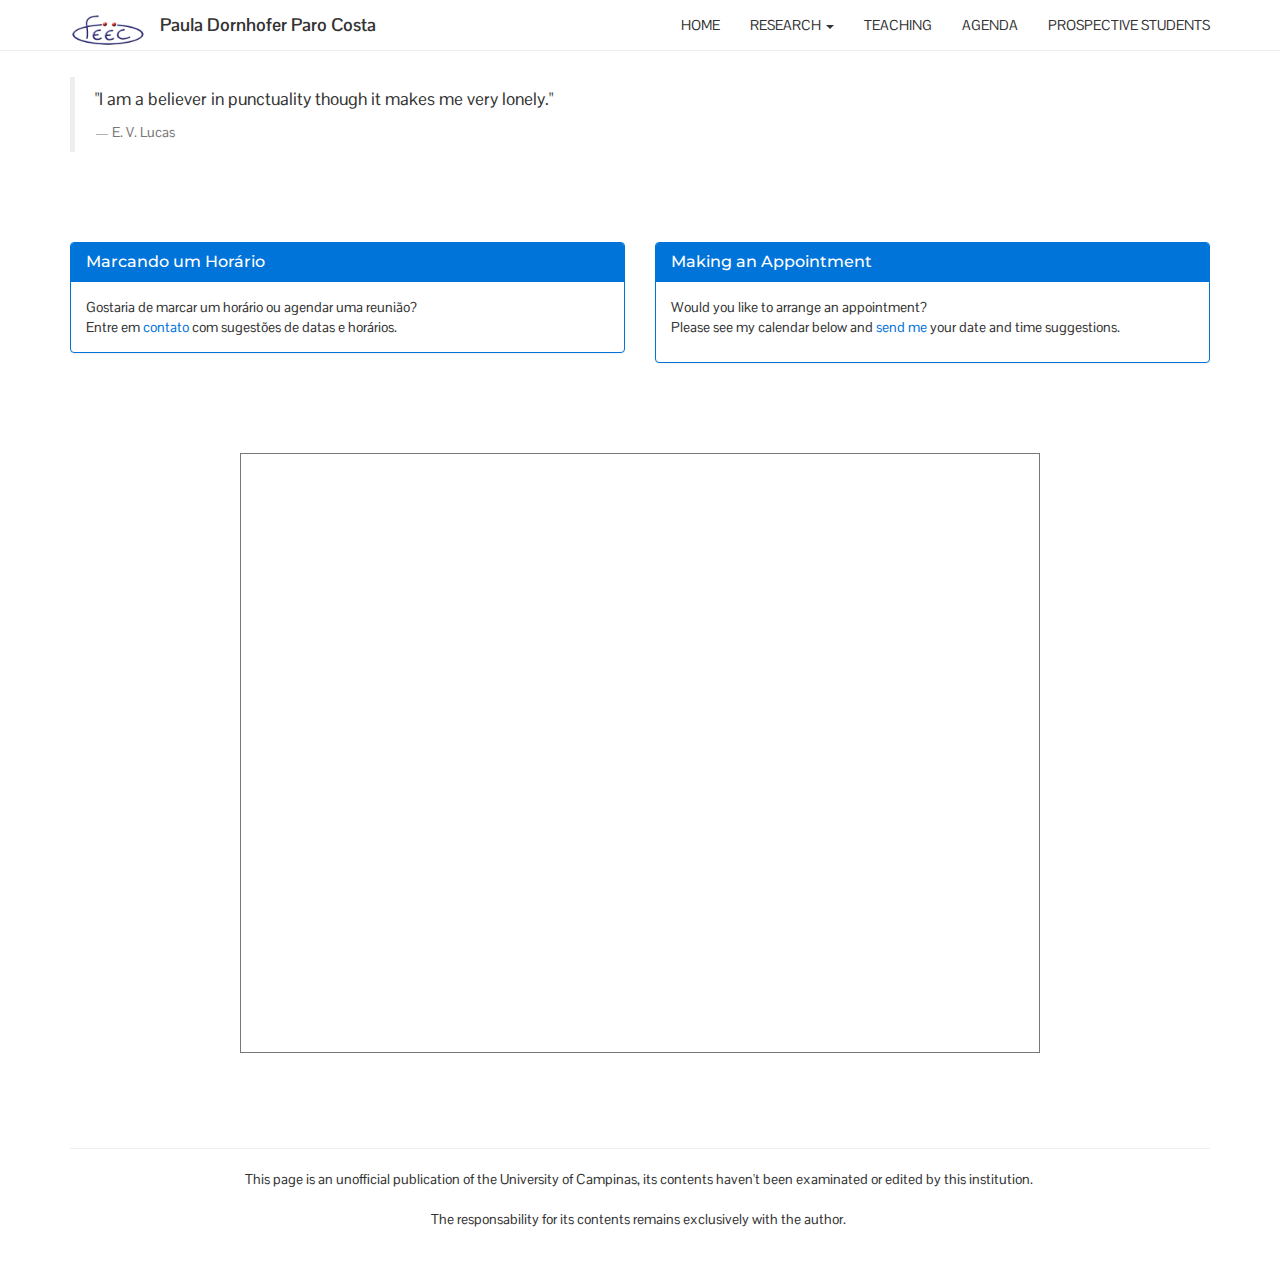
==== commit 77e00a7c: "Add files via upload" ====
--- a/agenda.html
+++ b/agenda.html
@@ -8,10 +8,10 @@
   <title>Paula Paro Costa</title>
   <meta charset="utf-8">
   <meta name="viewport" content="width=device-width, initial-scale=1">
-  <script type="text/javascript" src="http://cdnjs.cloudflare.com/ajax/libs/jquery/2.0.3/jquery.min.js"></script>
-  <script type="text/javascript" src="http://netdna.bootstrapcdn.com/bootstrap/3.3.4/js/bootstrap.min.js"></script>
-  <link href="http://cdnjs.cloudflare.com/ajax/libs/font-awesome/4.3.0/css/font-awesome.min.css" rel="stylesheet" type="text/css">
-  <link href="paula.css" rel="stylesheet" type="text/css">
+  <script type="text/javascript" src="https://cdnjs.cloudflare.com/ajax/libs/jquery/2.0.3/jquery.min.js"></script>
+  <script type="text/javascript" src="https://netdna.bootstrapcdn.com/bootstrap/3.3.4/js/bootstrap.min.js"></script>
+  <link href="https://cdnjs.cloudflare.com/ajax/libs/font-awesome/4.3.0/css/font-awesome.min.css" rel="stylesheet" type="text/css">
+  <link href="./paula.css" rel="stylesheet" type="text/css">
 </head>
 
 <body>
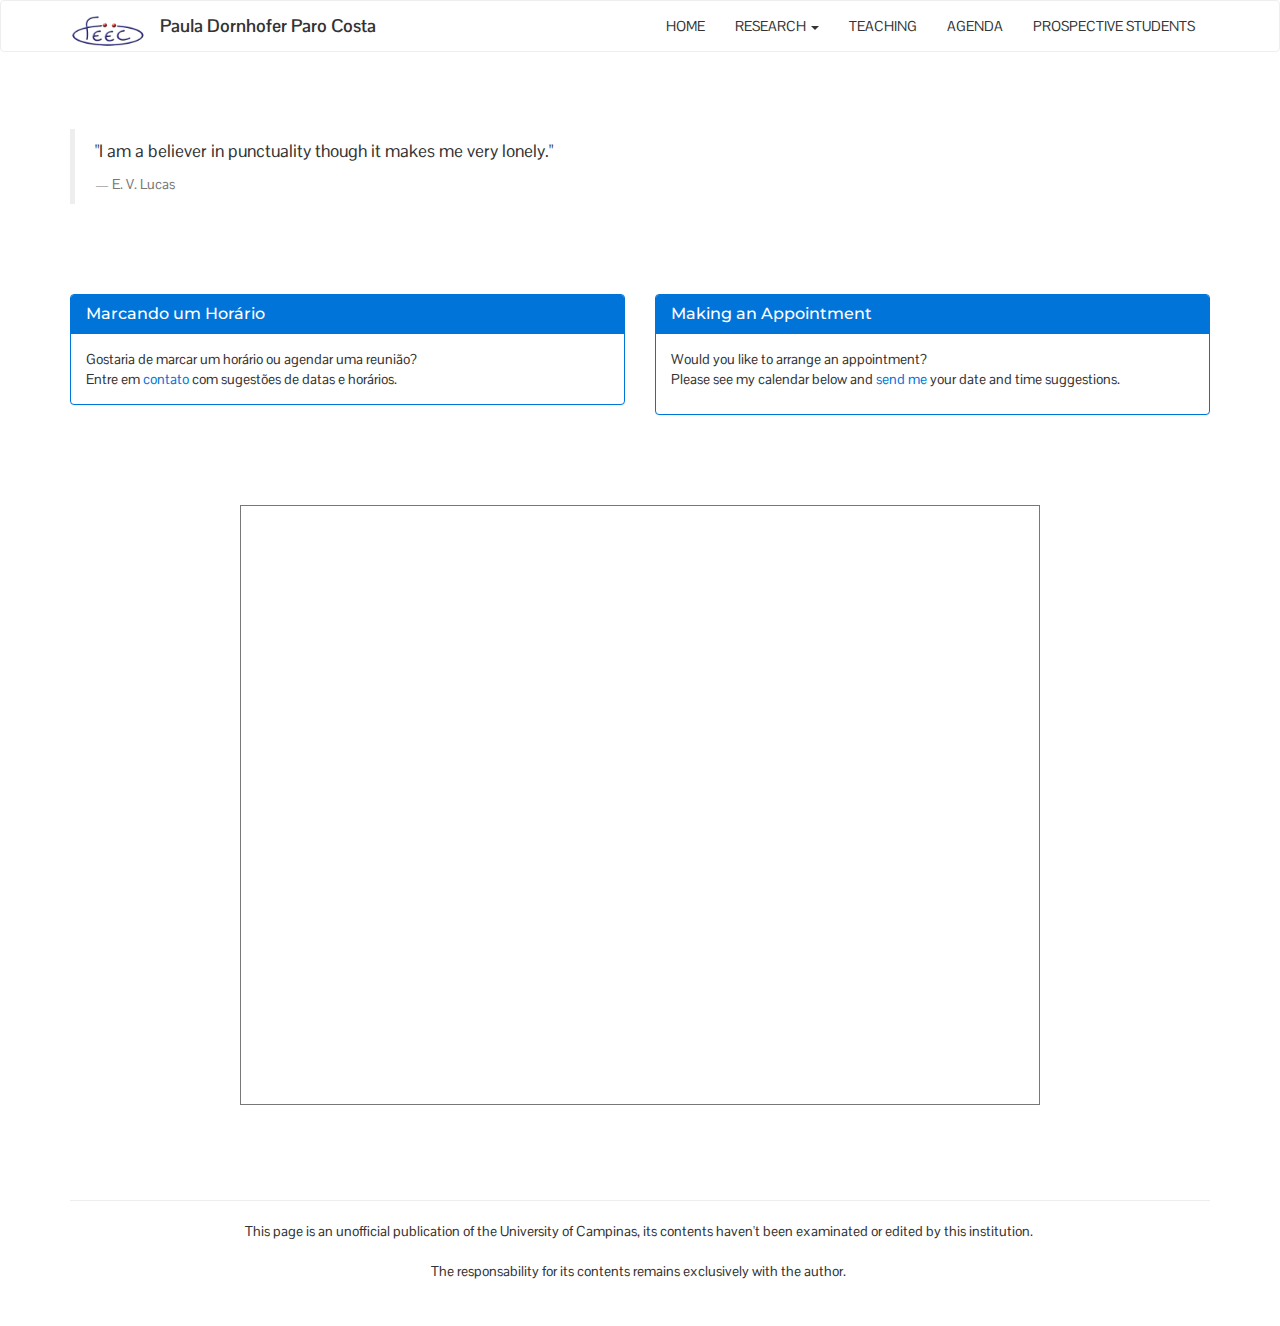
==== commit 05a6f15c: "Add files via upload" ====
--- a/agenda.html
+++ b/agenda.html
@@ -19,7 +19,7 @@
       p {font-size: 15px;}
     </style> -->
   <!-- Navbar -->
-  <nav class="navbar navbar-default navbar-fixed-top">
+  <nav class="navbar navbar-default">
     <div class="container">
       <div class="navbar-header">
         <button type="button" class="navbar-toggle" data-toggle="collapse" data-target="#myNavbar">
@@ -33,20 +33,21 @@
       <div class="collapse navbar-collapse" id="myNavbar">
         <ul class="nav navbar-nav navbar-right">
           <li>
-            <a href="index.html">HOME</a>
+            <a href="./index.html">HOME</a>
           </li>
           <li class="dropdown">
             <a href="./research.html" class="dropdown-toggle" data-toggle="dropdown">RESEARCH <span class="caret"></span></a>
             <ul class="dropdown-menu">
-              <!--- <li>
-                <a href="./research.html#projects">Projects</a>
-              </li> --->
+              <!-- <li>
+               <a href="#projects">Projects</a>
+              </li> -->
+              <li>
+                <a href="./research.html#publications">Publications</a>
+              </li>
               <li>
                 <a href="./research.html#patents">Patents &amp; Software</a>
               </li>
-              <li>
-                <a href="./research.html#publications">Publications</a>
-              </li>
+
               <li>
                 <a href="./research.html#data">Data</a>
               </li>
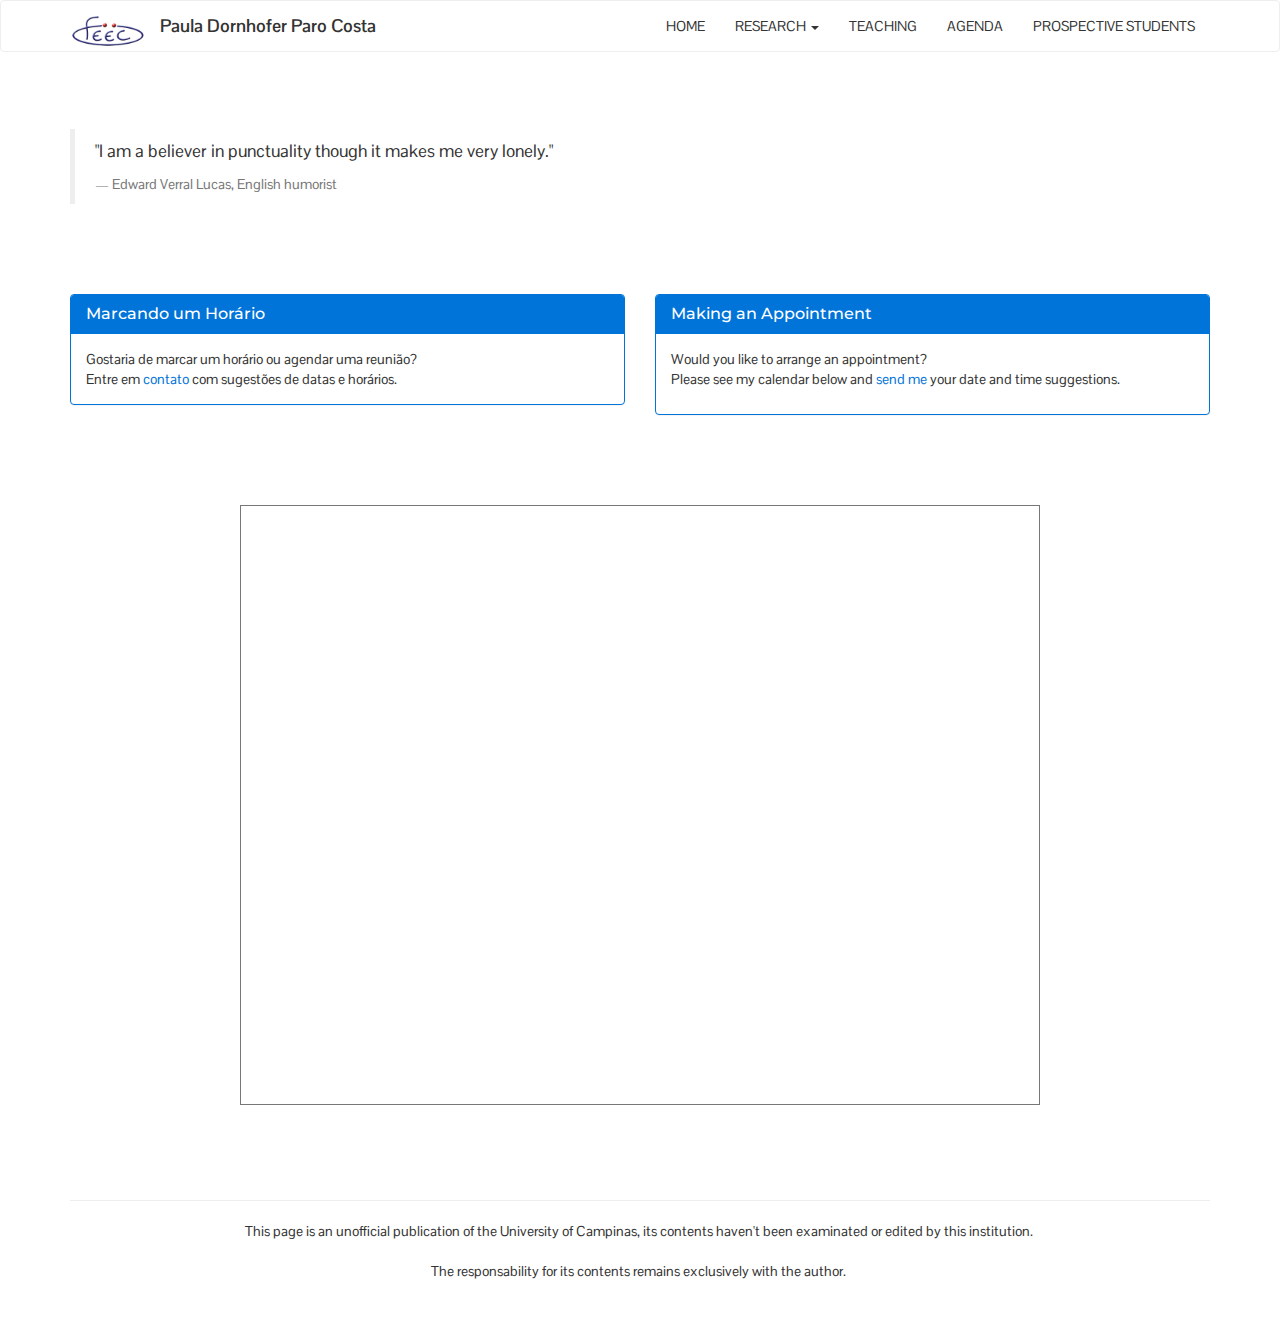
==== commit 91eefb43: "Add files via upload" ====
--- a/agenda.html
+++ b/agenda.html
@@ -69,14 +69,16 @@
       </div>
     </div>
   </nav>
+  
   <div id="fix-for-navbar-fixed-top-spacing" style="height: 42px;">&nbsp;</div>
+  
   <div class="section">
     <div class="container">
       <div class="row">
         <div class="col-md-12">
           <blockquote>
             <p>"I am a believer in punctuality though it makes me very lonely."</p>
-            <footer>E. V. Lucas</footer>
+            <footer>Edward Verral Lucas, English humorist </footer>
           </blockquote>
         </div>
       </div>
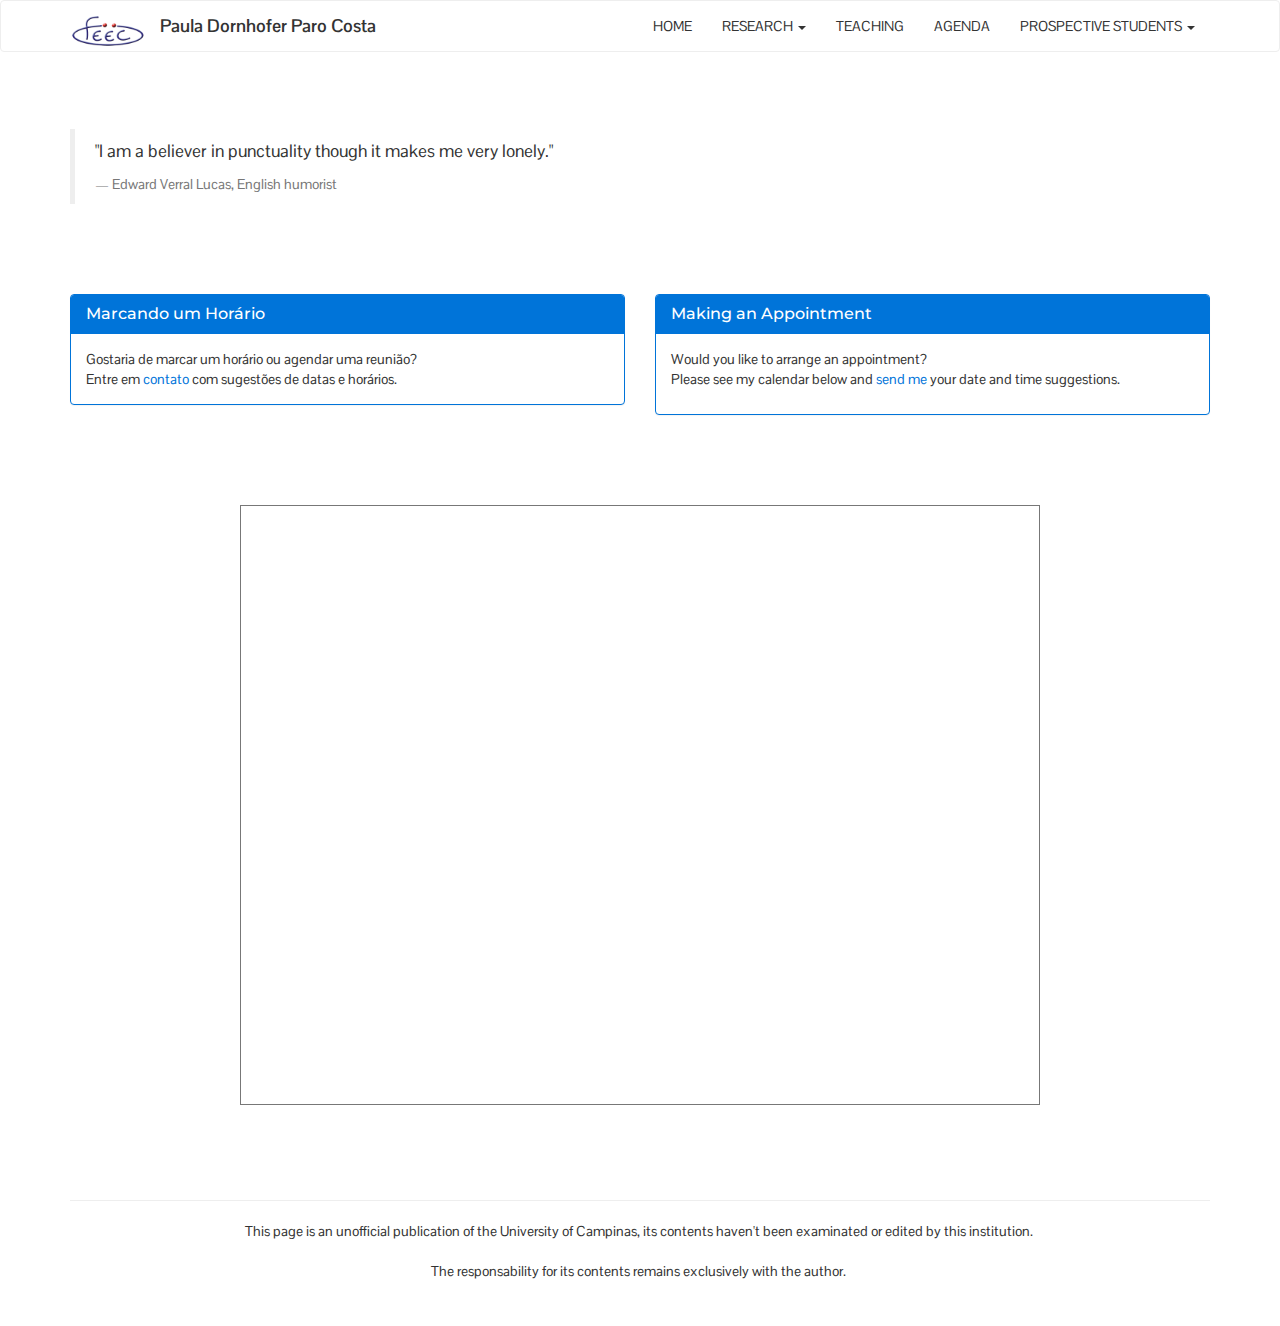
==== commit 4e72674a: "Add files via upload" ====
--- a/agenda.html
+++ b/agenda.html
@@ -62,8 +62,24 @@
           <li>
             <a href="agenda.html">AGENDA</a>
           </li>
-          <li>
-            <a href="prospective.html">PROSPECTIVE STUDENTS</a>
+          <li class="dropdown">
+            <a href="prospective.html"class="dropdown-toggle" data-toggle="dropdown">PROSPECTIVE STUDENTS <span class="caret"></span></a>
+            <ul class="dropdown-menu">
+              <!-- <li>
+               <a href="#projects">Projects</a>
+              </li> -->
+              <li>
+                <a href="./prospective.html#graduate">Graduate Studies</a>
+              </li>
+              <li>
+                <a href="./prospective.html#IC">Iniciação Científica</a>
+              </li>
+
+              <li>
+                <a href="./prospective.html#TFC">Trabalho de Fim de Curso</a>
+              </li>
+             
+            </ul>
           </li>
         </ul>
       </div>
